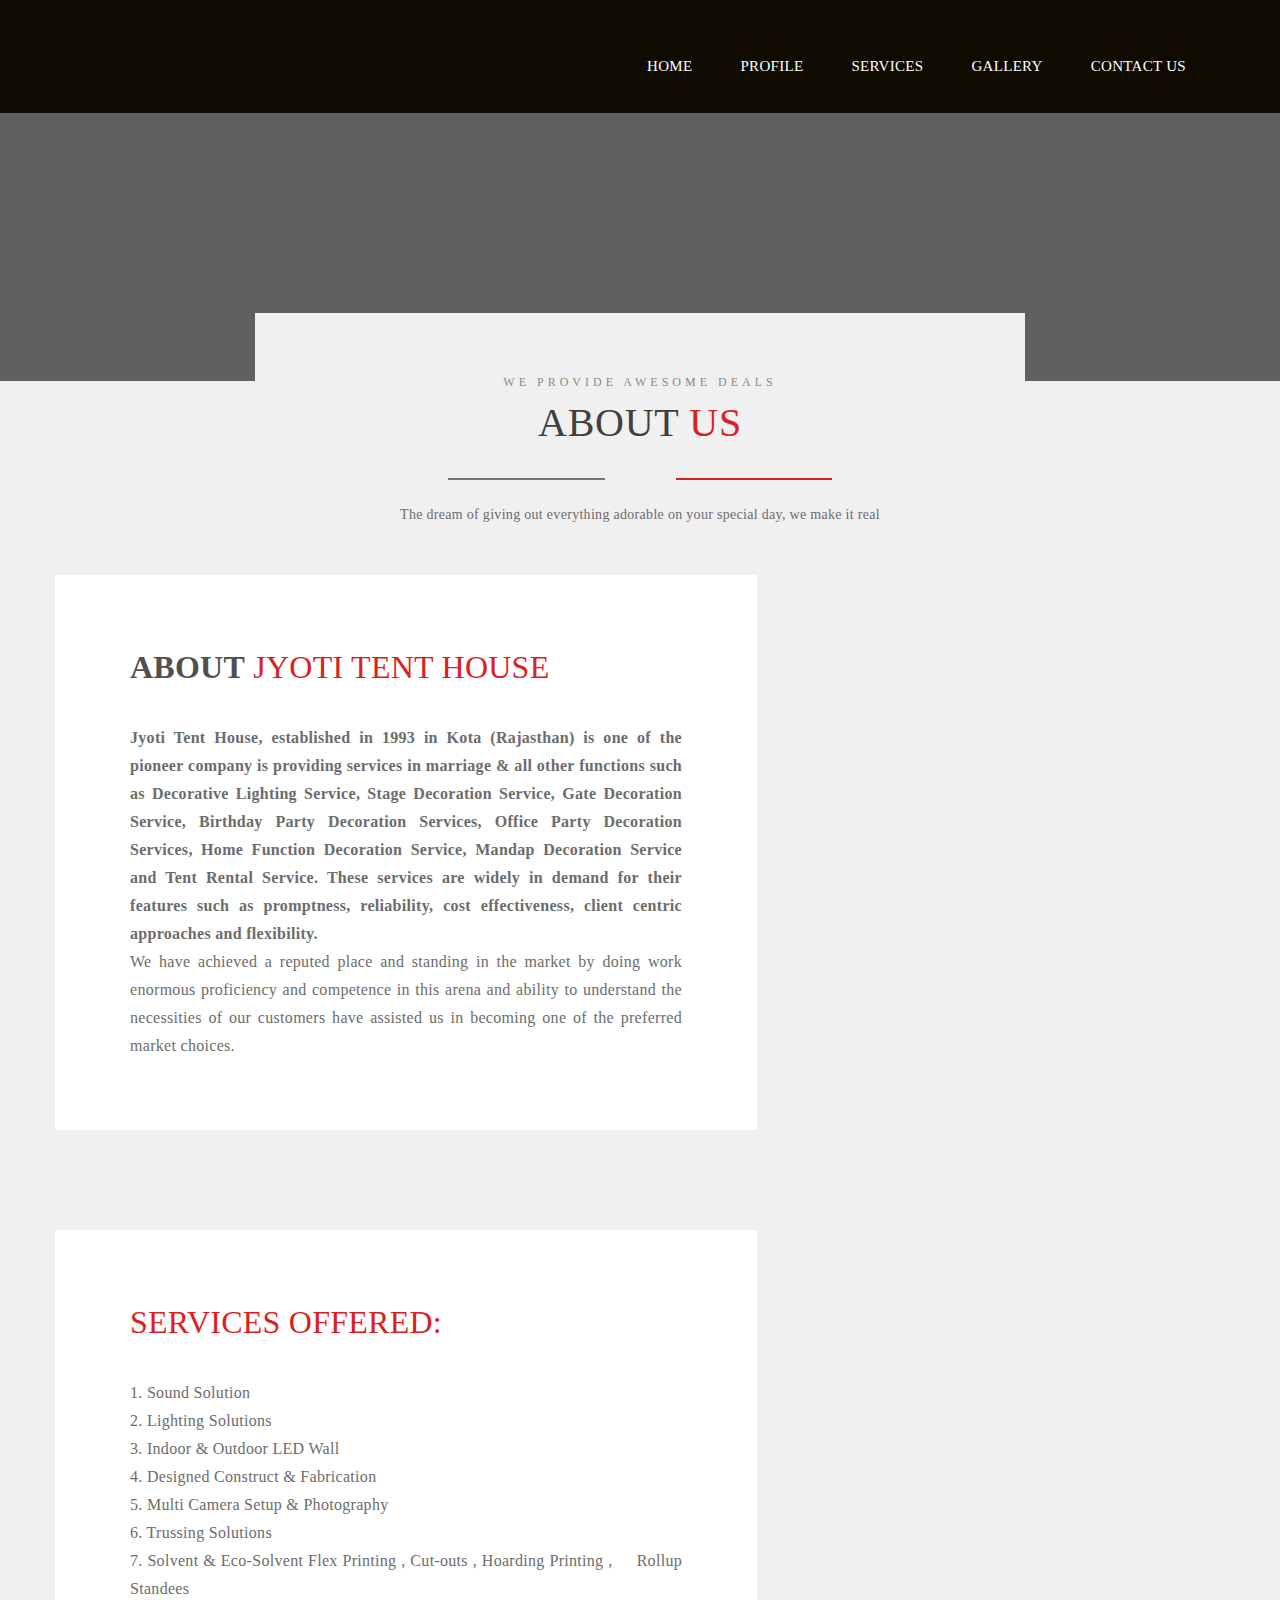
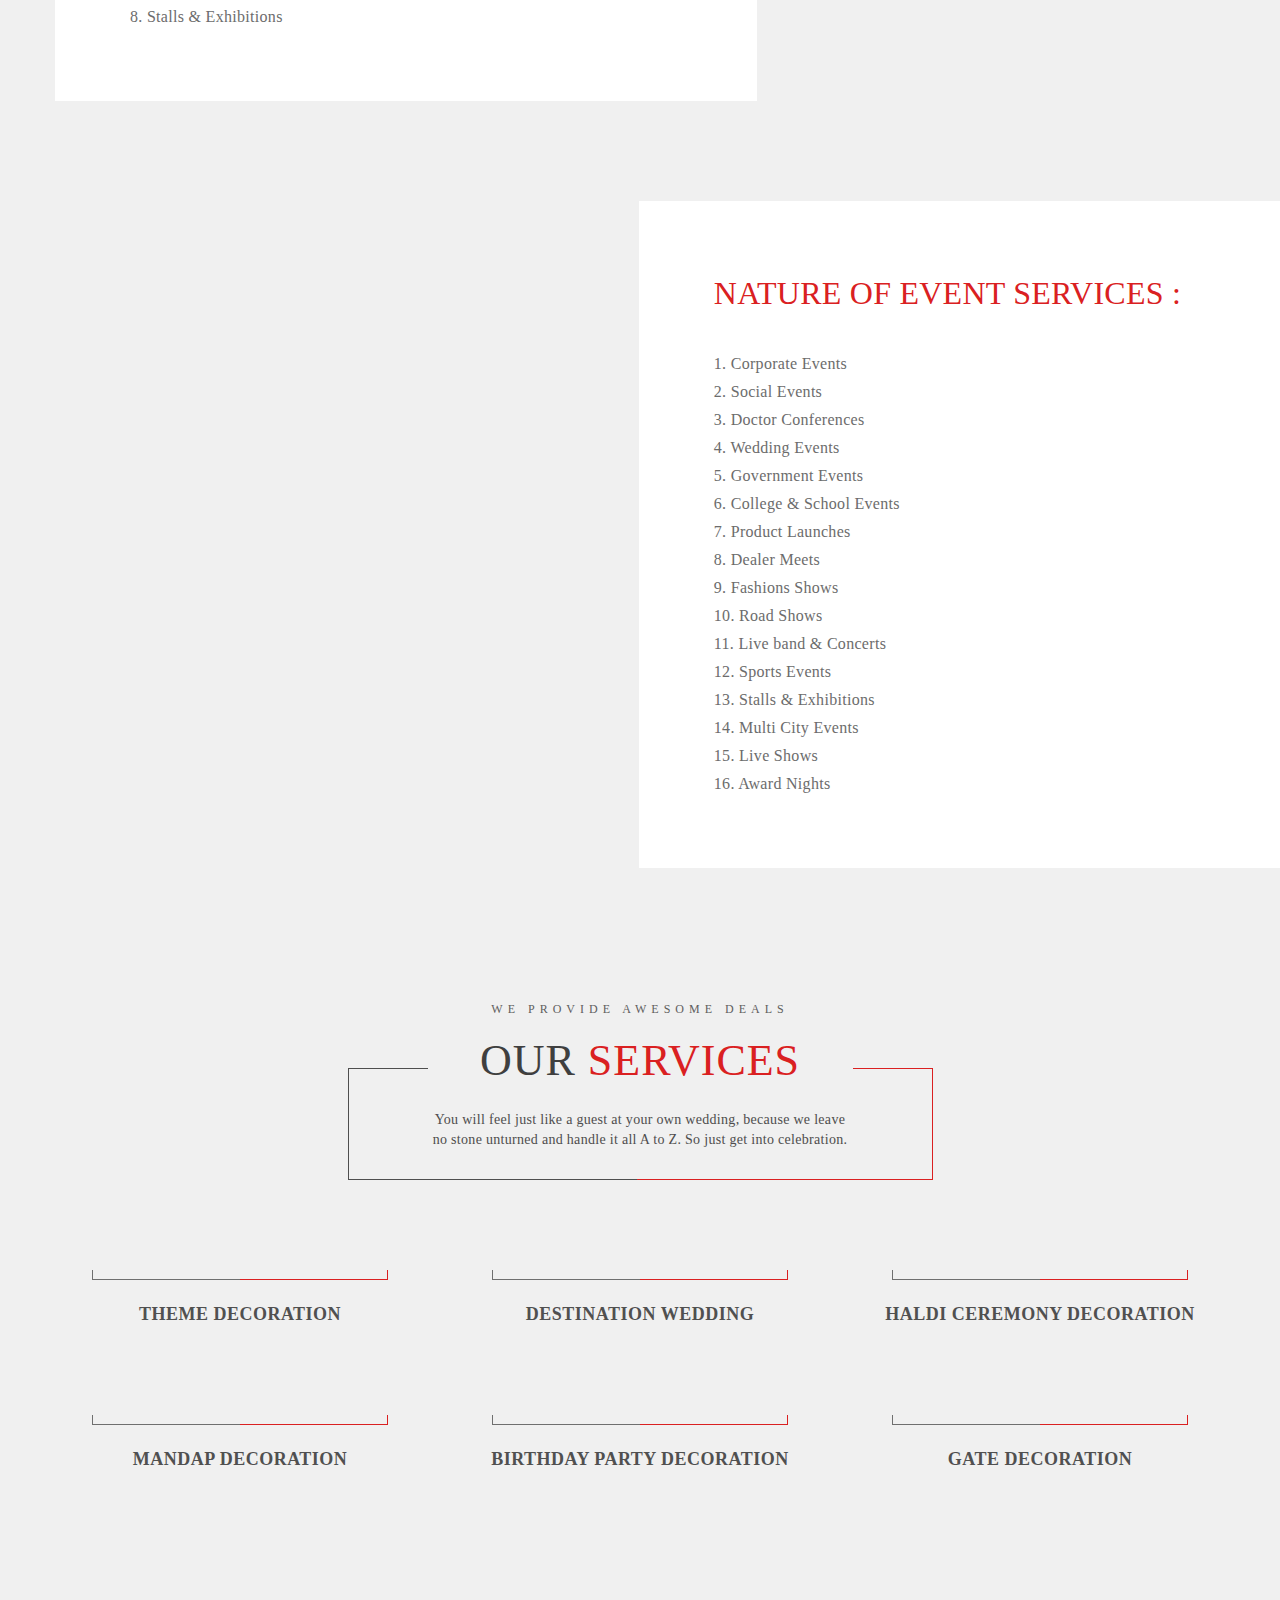
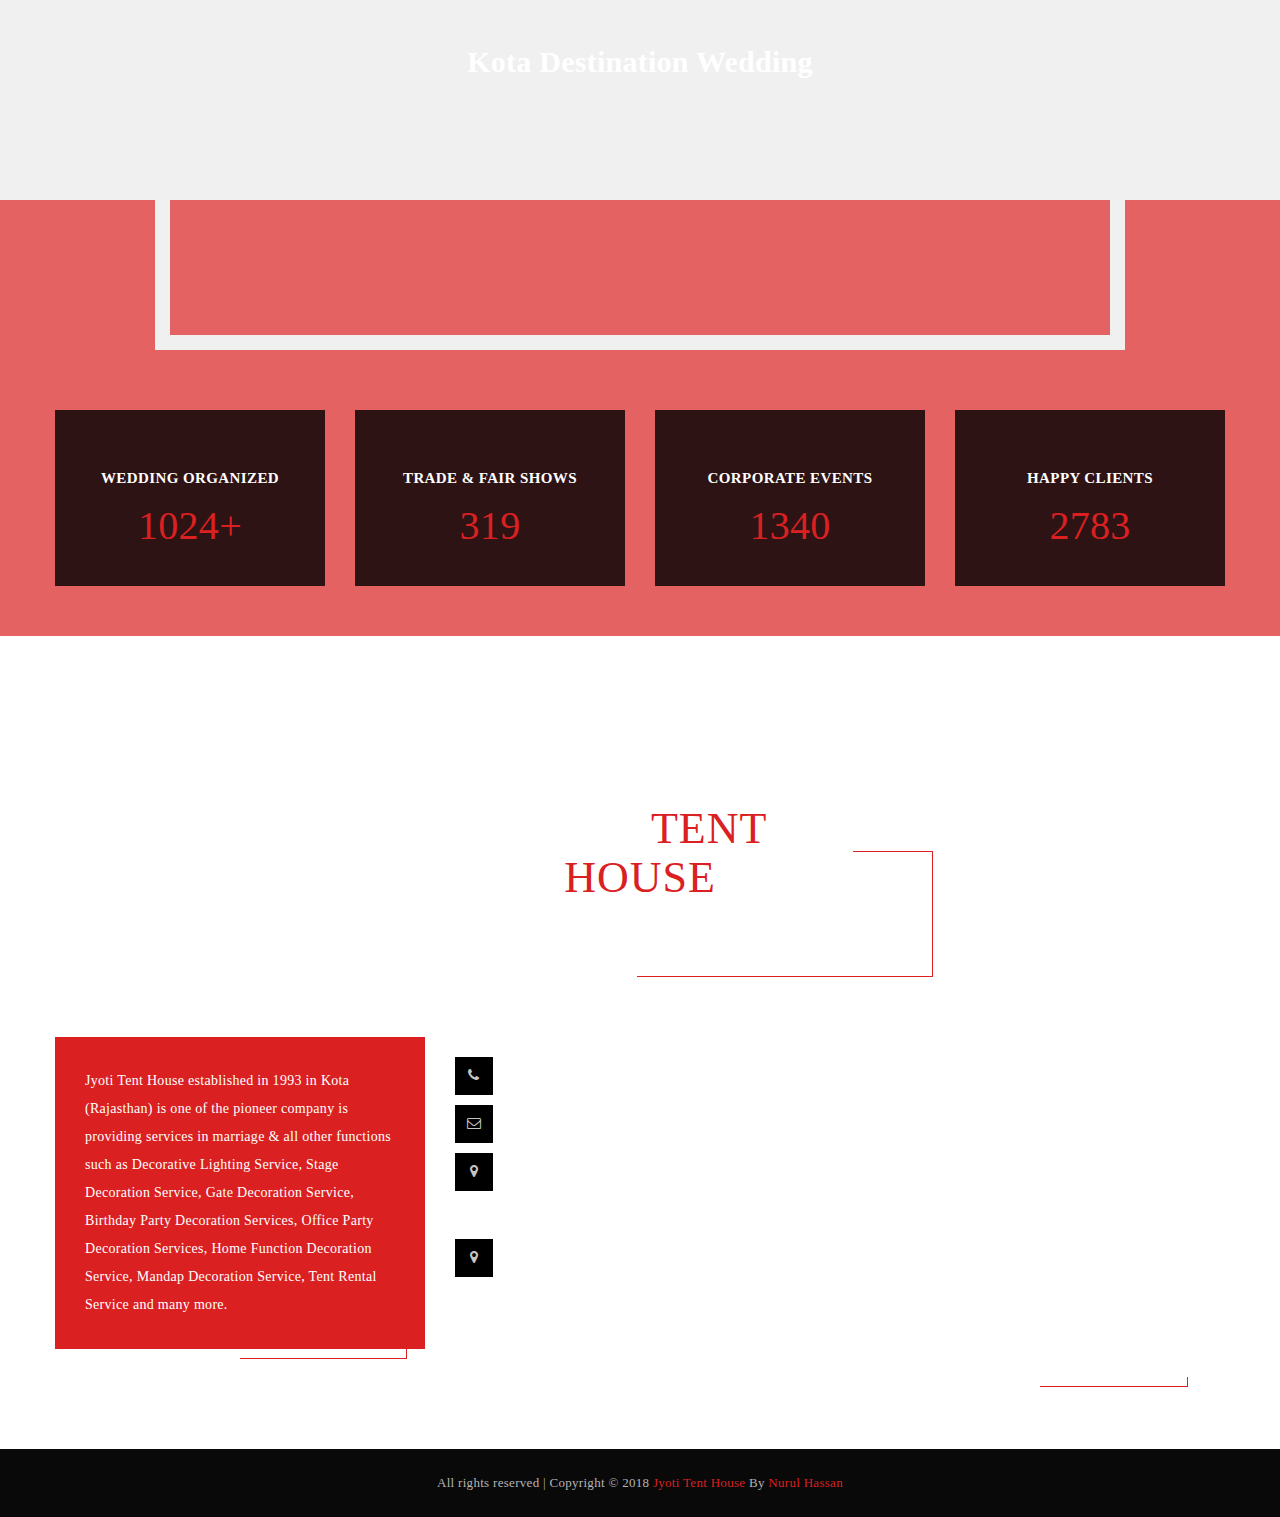
==== about.html @ 81128ae1 "Merge pull request #16 from ankushc13/master" ====
<!DOCTYPE html>
<html class=" js csstransitions">
<head>
	<meta http-equiv="Content-Type" content="text/html; charset=UTF-8">
	<title>About Us| Jyoti Tent House| Rent a Quality Tent Today</title>
	<meta name="viewport" content="width=device-width, initial-scale=1.0">
	<meta name="description" content="When You Need a Good Tent to Rent, Call Us at Jyoti Tent House. Come Talk to the Tent Rental Experts for Professional Advice Regarding Your Tent Needs.">
	<meta name="title" content="About Us| Jyoti Tent House| Rent a Quality Tent Today">
	<meta name="keywords" content="Jyoti Tent House, jyoti tent, jyoti tent house, tent house in kota, event tents hire,plan your wedding,wedding decorators, Mehfil Decorators, party tents hire, tent rental service, tent rentals, party tent rental, party decor hire, party catering,  wedding tent hire
	,Best Tent House, Top Tent House, Best in Kota, event managers, event management, tent on rent, rent tent, Decorations, Wedding, Wedding Planners">
	<link rel="icon" href="photo/favicon1.png" type="image/png">
	
	<!-- Google Fonts -->
	<link href="css/css.css" rel="stylesheet" type="text/css">
	<link href="css/css_003.css" rel="stylesheet" type="text/css">
	<link href="css/css_002.css" rel="stylesheet" type="text/css">
	<link href="https://cdnjs.cloudflare.com/ajax/libs/font-awesome/4.2.0/css/font-awesome.css" rel="stylesheet" type="text/css">
	
	<!-- Styles -->
	<link href="css/font-awesome.css" rel="stylesheet" type="text/css">
	<link href="css/bootstrap.css" rel="stylesheet" type="text/css">
	<link rel="stylesheet" type="text/css" href="css/revolution.css" media="screen">
	<link rel="stylesheet" href="css/audioplayer.css">
	<link rel="stylesheet" href="css/style.css" type="text/css">
	<link href="css/responsive.css" rel="stylesheet" type="text/css">
	<link rel="stylesheet" type="text/css" href="css/color.css" title="color">
	<script data-ad-client="ca-pub-9202522033343467" async src="https://pagead2.googlesyndication.com/pagead/js/adsbygoogle.js"></script>
</head>
<body>
	
	<header>
		<div class="container">
			<div class="logo"><a href="#" title=""><img src="photo/logo2.PNG" alt="" /></a></div><!-- Logo -->
			<nav>
				<ul>
					<li><a href="index.html" class="navItems" title=""><span><i class="fa fa-home"></i></span>Home</a>
						
					</li>
					<li><a href="about.html" class="navItems" title=""><span><i class="fa fa-edit"></i></span>Profile</a></li>
					<li><a href="wedding_planner.html" class="navItems" title=""><span><i class="fa fa-joomla"></i></span>Services</a></li>
					<li><a href="gallery.html" class="navItems" title=""><span><i class="fa fa-picture-o"></i></span>Gallery</a>
					</li>
					<li><a href="contact.html" class="navItems" title=""><span><i class="fa fa-google-wallet"></i></span>Contact Us</a></li>
					
				</ul>
			</nav>
		</div>
	</header>
	
	<div class="responsive-header">
		<div class="responsive-logo">
			<a href="#" title=""><img src="photo/logo2.PNG" alt="Logo" /></a>
		</div>
		<span><i class="fa fa-align-justify"></i></span>
		<ul>
			<li><a href="index.html" class="active" title="">Home</a>
				
			</li>
			<li><a href="about.html" title="">Profile</a></li>
			<li><a href="wedding_planner.html" title="">Services</a></li>
			<li><a href="gallery.html" title="">Gallery</a></li>
			<li><a href="contact.html" title="">Contact Us</a></li>
			
		</ul>
	</div><!--Responsive header -->
	
	<section>
		<div class="block gray half-parallax blackish remove-bottom">
			<div style="background:url(photo/parallax.jpg);" class="parallax"></div>
			<div class="container">
				<div class="row">
					<div class="col-md-offset-2 col-md-8">
						<div class="page-title">
							<span>WE PROVIDE AWESOME DEALS</span>
							<h1>ABOUT <span>US</span></h1>
							<p>The dream of giving out everything adorable on your special day, we make it real</p>
						</div>
					</div>
				</div>
			</div>
		</div>
	</section>
	
	<section>
		<div class="block gray">
			<div class="container">
				<div class="row">
					<div class="col-md-12 column">
						<div class="remove-ext">
							<div class="about-video">
								<div class="about-detail">
									<h3>About<span> Jyoti Tent House </span></h3>
									<p style="font-size:16px;text-align:justify;"><b>Jyoti Tent 
										House, established in 1993 in Kota (Rajasthan) is one of the pioneer 
										company is providing services in  marriage &amp; all other functions 
										such as Decorative Lighting Service, Stage Decoration Service, Gate 
										Decoration Service, Birthday Party Decoration Services, Office Party 
										Decoration Services, Home Function Decoration Service, Mandap Decoration
										Service and Tent Rental Service. These services are widely in demand 
										for their features such as promptness, reliability, cost effectiveness, 
									client centric approaches and flexibility. </b><br>We have achieved a 
									reputed place and standing in the market by doing work enormous 
									proficiency and competence in this arena and ability to understand the 
									necessities of our customers have assisted us in becoming one of the 
									preferred market choices.

								</p>
							</div><!-- Event Details -->
							<div class="about-img">
								<img src="photo/upcoming-event.jpg" alt="">
							</div><!-- Event Image -->
						</div><!-- Upcoming Event -->
					</div>
				</div>
			</div>
		</div>
	</div>
</section><!-- Upcoming Event Section -->

<section>
	<div class="block gray">
		<div class="container">
			<div class="row">
				<div class="col-md-12 column">
					<div class="remove-ext">
						<div class="about-video">
							<div class="about-detail">
								<h3><span> SERVICES OFFERED:</span></h3>
								<p style="font-size:16px;text-align:justify;">1. Sound Solution<br>
									2. Lighting Solutions<br>
									3. Indoor &amp; Outdoor LED Wall<br>
									4. Designed Construct &amp; Fabrication<br>
									5. Multi Camera Setup &amp; Photography<br>
									6. Trussing Solutions<br>
									7. Solvent &amp; Eco-Solvent Flex Printing , Cut-outs , Hoarding Printing , &nbsp;&nbsp;&nbsp;&nbsp;Rollup Standees<br>
									8. Stalls &amp; Exhibitions<br>

								</p>
							</div><!-- Event Details -->
							<div class="about-img">
								<img src="photo/17.jpg" alt="">
							</div><!-- Event Image -->
						</div><!-- Upcoming Event -->
					</div>
				</div>
			</div>
		</div>
	</div>
</section><!-- Upcoming Event Section -->

<section>
	<div class="block gray">
		<div class="container">
			<div class="row">
				<div class="col-md-12 column">
					<div class="remove-ext">
						<div class="about-video">
							<div class="about-img">
								<img src="photo/21.jpg" alt="">
							</div><!-- Event Image -->
							<div class="about-detail">
								<h3><span>NATURE OF EVENT SERVICES :</span></h3>
								<p style="font-size:16px;text-align:justify;">1. Corporate Events<br>
									2. Social Events<br>
									3. Doctor Conferences<br>
									4. Wedding Events<br>
									5. Government Events<br>
									6. College &amp; School Events<br>
									7. Product Launches<br>
									8. Dealer Meets<br>
									9. Fashions Shows<br>
									10. Road Shows<br>
									11.	Live band &amp; Concerts<br>
									12.	Sports Events<br>
									13.	Stalls &amp; Exhibitions<br>
									14.	Multi City Events<br>
									15.	Live Shows<br>
									16.	Award Nights<br>

								</p>
							</div><!-- Event Details -->

						</div><!-- Upcoming Event -->
					</div>
				</div>
			</div>
		</div>
	</div>
</section><!-- Upcoming Event Section -->

<section>
	<div class="block remove-gap gray">
		<div class="container">
			<div class="row">
				<div class="col-md-12 column">
					<div class="title">
						<span>WE PROVIDE AWESOME DEALS</span>
						<h2>OUR <span>SERVICES</span></h2>
						<p>You will feel just like a guest at your own wedding, because we
							leave no stone unturned and handle it all A to Z. So just get into 
						celebration.</p>
					</div><!-- Title -->
					<div class="remove-ext">
						<div class="row">
							<div class="col-md-4">
								<div class="speaker">
									<div class="speaker-img">
										<div><img src="photo/speaker1.jpg" alt="">
											<p>Theme parties are a new cool in current tenure of the 
												youths life. We take care of the theme which they want to party on and 
												manages the services accordingly.
											</p>
										</div>
									</div>
									<h3>THEME DECORATION</h3>

								</div><!-- Event Speaker -->
							</div>
							<div class="col-md-4">
								<div class="speaker">
									<div class="speaker-img">
										<div><img src="photo/speaker2.jpg" alt="">
											<p>The dream of giving out everything adorable on your special
												day, destination weddings are the precise choice to go for to make the 
											day count for everyone.</p>
										</div>
									</div>
									<h3>DESTINATION WEDDING</h3>

								</div><!-- Event Speaker -->
							</div>
							<div class="col-md-4">
								<div class="speaker">
									<div class="speaker-img">
										<div><img src="photo/speaker3.jpg" alt="">
											<p>This is a grand event for all the people and a day to 
												remember for the couple, not only who is getting married, but also for 
												the couple already married.

											</p>
										</div>
									</div>
									<h3>HALDI CEREMONY DECORATION</h3>

								</div><!-- Event Speaker -->
							</div>
						</div><br>
						<br>
					</div>

					<div class="remove-ext">
						<div class="row">
							<div class="col-md-4">
								<div class="speaker">
									<div class="speaker-img">
										<div><img src="photo/speaker4.jpg" alt="">
											<p>Wedding ceremonies have come a long way and now they are no more organized as in the past. 
											</p>
										</div>
									</div>
									<h3>MANDAP DECORATION</h3>

								</div><!-- Event Speaker -->
							</div>
							<div class="col-md-4">
								<div class="speaker">
									<div class="speaker-img">
										<div><img src="photo/speaker5.jpg" alt="">
											<p>We leverage on the result of your most successful event. We
												gives you the confidence to know that your event can be just as 
												successful as you imagine.
											</p>
										</div>
									</div>
									<h3>BIRTHDAY PARTY DECORATION</h3>

								</div><!-- Event Speaker -->
							</div>
							<div class="col-md-4">
								<div class="speaker">
									<div class="speaker-img">
										<div><img src="photo/speaker6.jpg" alt="">
											<p>You will feel just like a guest at your own wedding, 
												because we leave no stone unturned and handle it all A to Z. So just get
											into celebration.										</p>
										</div>
									</div>
									<h3>GATE DECORATION</h3>

								</div><!-- Event Speaker -->
							</div>
						</div>
					</div>
				</div>
			</div>
		</div>
	</div>
</section><!-- Event Speaker Section -->

<section>
	<div class="block remove-gap gray">
		<div class="container">
			<div class="row">
				<div class="col-md-offset-1 col-md-10 column">
					<div class="become-sponsor" style="background-color: transparent;"><br>
						<h3>Kota Destination Wedding</h3>
						<p></p>

						<br>
						<br>
						<br>
						<br>
						<br>
						<br>
						<br>
					</div>
				</div>
			</div>
		</div>
	</div>
</section><!-- Become a Sponsor -->

<section>
	<div class="block coloured-layer extra-gap">
		<div style="background:url(photo/parallax.jpg);" class="parallax"></div>
		<div class="container">
			<div class="row">
				<div class="col-md-12 column">
					<div class="fun-facts">
						<div class="row">
							<div class="col-md-3">
								<div class="counters">
									<img src="photo/fun-fact1.png" alt="">
									<h4>WEDDING ORGANIZED</h4>
									<span class="counter">1024+</span>
								</div>
							</div><!-- Counter -->
							<div class="col-md-3">
								<div class="counters">
									<img src="photo/fun-fact2.png" alt="">
									<h4>TRADE &amp; FAIR SHOWS</h4>
									<span class="counter">319</span>
								</div>
							</div><!-- Counter -->
							<div class="col-md-3">
								<div class="counters">
									<img src="photo/fun-fact3.png" alt="">
									<h4>CORPORATE EVENTS</h4>
									<span class="counter">1340</span>
								</div>
							</div><!-- Counter -->
							<div class="col-md-3">
								<div class="counters">
									<img src="photo/fun-fact4.png" alt="">
									<h4>HAPPY CLIENTS</h4>
									<span class="counter">2783</span>
								</div><!-- Counter -->
							</div>
						</div>
					</div><!-- Fun Facts -->
				</div>
			</div>
		</div>
	</div>
</section><!-- Fun Factors -->


<footer>
	<div class="block">
		<div class="container">
			<div class="row">
				<div class="col-md-12 column">
					<div class="title">
						<span>WE PROVIDE AWESOME DEALS</span>
						<h2>JYOTI<span> TENT HOUSE</span></h2>
						<p>Contact Us for more information</p>
					</div><!-- Title -->
					<div class="footer-widgets">
						<div class="row">
							<div class="col-md-4">
								<div class="widget">
									<div class="about">
										<p>Jyoti Tent House established in 1993 in Kota 
											(Rajasthan) is one of the pioneer company is providing services in  
											marriage &amp; all other functions such as Decorative Lighting Service, 
											Stage Decoration Service, Gate Decoration Service, Birthday Party 
											Decoration Services, Office Party Decoration Services, Home Function 
											Decoration Service, Mandap Decoration Service, Tent Rental Service and 
											many more. 
										</p>
									</div>

								</div><!-- About Widget -->
							</div>
							<div class="col-md-4">
								<div class="widget">
									<div id="message"></div>
									<ul class="contact-info">
										<li><span><i class="fa fa-phone"></i></span>+91-9214076861</li>
										<li><span><i class="fa fa-envelope-o"></i></span>abdulwahabhakimi@gmail.com</li>
										<li><span><i class="fa fa-map-marker"></i></span> <b>Main Branch</b> - C/O Jyoti Tent House, Satti Chabutra, Makhbara Bazaar, Kota- 324006 (Raj.)
										</li>
										<li><span><i class="fa fa-map-marker"></i></span><b>Other Branch</b> - C/O Jyoti Tent House, Opposite Krishna Marbles Main, New Bus Stand </br> &nbsp;&nbsp;&nbsp;&nbsp;&nbsp;&nbsp;&nbsp;&nbsp;&nbsp;&nbsp;&nbsp; Road, Kota- 324006 (Raj.)
										</li>
									</ul>
								</div>
							</div>
							<div class="col-md-4">
								<div class="widget">
									<div class="map">
										<iframe src="https://www.google.com/maps/embed?pb=!1m18!1m12!1m3!1d3610.6931116757905!2d75.8341823145572!3d25.179838183904245!2m3!1f0!2f0!3f0!3m2!1i1024!2i768!4f13.1!3m3!1m2!1s0x396f9b457ede3c83%3A0x9df396ae9f1a5264!2sJyoti%20Tent%20House!5e0!3m2!1sen!2sin!4v1578298713074!5m2!1sen!2sin"  width="300" height="550" frameborder="0" style="border:0" allowfullscreen=""></iframe>
									</div>
								</div>
							</div>
						</div>
					</div>
				</div>
			</div>
		</div>
	</div>
</footer>
<div class="bottom-footer">
	<div class="container">
		<p> All rights reserved | Copyright © 2018 <a title="" href="http://jyotitenthouse.com">Jyoti Tent House </a> By <a title="Nurul Hassan" target="_blank" href="http://nurulhassan.me/">Nurul Hassan</a></p>
	</div>
</div><!-- Bottom Footer -->

<script type="text/javascript" src="js/prettyPhoto.js"></script>
<script type="text/javascript" src="js/audioplayer.js"></script>
<script type="text/javascript" src="js/script.js"></script>
<script>
	$(document).ready(function() {
		$('.countdown').downCount({
			date: '06/25/2016 12:00:00',
			offset: +10
		});


		/* =============== Service Carousel ===================== */
		$('.service-carousel').owlCarousel({
			loop: true,
			smartSpeed : 1000,
			autoplay: true,
			autoplayTimeout: 3000,
			dots: true,
			mouseDrag: false,
			items:1,
			margin: 0,
			singleItem: true,
			autoplayHoverPause: true,
			animateOut: 'fadeOut',
			animateIn: 'fadeIn'
		});

		$( function() { $( 'audio' ).audioPlayer(); } );
	});

	$(window).load(function() {
		/* =============== Fun Facts Counter ===================== */
		$(".counter").counterUp({
			time: 1000
		});

		/* =============== Revolution Slider ===================== */
		var revapi;
		revapi = jQuery('.tp-banner').revolution(
		{
			delay:9000,
			startwidth:1170,
			startheight:768,
			hideThumbs:10,
			fullWidth:"on",
			forceFullWidth:"off"
		});
	});
</script>

</body>
</html>
---- css/css.css ----
/* cyrillic-ext */
@font-face {
  font-family: 'Roboto Slab';
  font-style: normal;
  font-weight: 100;
  src: url(https://fonts.gstatic.com/s/robotoslab/v10/BngMUXZYTXPIvIBgJJSb6ufA5qW54A.woff2) format('woff2');
  unicode-range: U+0460-052F, U+1C80-1C88, U+20B4, U+2DE0-2DFF, U+A640-A69F, U+FE2E-FE2F;
}
/* cyrillic */
@font-face {
  font-family: 'Roboto Slab';
  font-style: normal;
  font-weight: 100;
  src: url(https://fonts.gstatic.com/s/robotoslab/v10/BngMUXZYTXPIvIBgJJSb6ufJ5qW54A.woff2) format('woff2');
  unicode-range: U+0400-045F, U+0490-0491, U+04B0-04B1, U+2116;
}
/* greek-ext */
@font-face {
  font-family: 'Roboto Slab';
  font-style: normal;
  font-weight: 100;
  src: url(https://fonts.gstatic.com/s/robotoslab/v10/BngMUXZYTXPIvIBgJJSb6ufB5qW54A.woff2) format('woff2');
  unicode-range: U+1F00-1FFF;
}
/* greek */
@font-face {
  font-family: 'Roboto Slab';
  font-style: normal;
  font-weight: 100;
  src: url(https://fonts.gstatic.com/s/robotoslab/v10/BngMUXZYTXPIvIBgJJSb6ufO5qW54A.woff2) format('woff2');
  unicode-range: U+0370-03FF;
}
/* vietnamese */
@font-face {
  font-family: 'Roboto Slab';
  font-style: normal;
  font-weight: 100;
  src: url(https://fonts.gstatic.com/s/robotoslab/v10/BngMUXZYTXPIvIBgJJSb6ufC5qW54A.woff2) format('woff2');
  unicode-range: U+0102-0103, U+0110-0111, U+1EA0-1EF9, U+20AB;
}
/* latin-ext */
@font-face {
  font-family: 'Roboto Slab';
  font-style: normal;
  font-weight: 100;
  src: url(https://fonts.gstatic.com/s/robotoslab/v10/BngMUXZYTXPIvIBgJJSb6ufD5qW54A.woff2) format('woff2');
  unicode-range: U+0100-024F, U+0259, U+1E00-1EFF, U+2020, U+20A0-20AB, U+20AD-20CF, U+2113, U+2C60-2C7F, U+A720-A7FF;
}
/* latin */
@font-face {
  font-family: 'Roboto Slab';
  font-style: normal;
  font-weight: 100;
  src: url(https://fonts.gstatic.com/s/robotoslab/v10/BngMUXZYTXPIvIBgJJSb6ufN5qU.woff2) format('woff2');
  unicode-range: U+0000-00FF, U+0131, U+0152-0153, U+02BB-02BC, U+02C6, U+02DA, U+02DC, U+2000-206F, U+2074, U+20AC, U+2122, U+2191, U+2193, U+2212, U+2215, U+FEFF, U+FFFD;
}
/* cyrillic-ext */
@font-face {
  font-family: 'Roboto Slab';
  font-style: normal;
  font-weight: 300;
  src: url(https://fonts.gstatic.com/s/robotoslab/v10/BngMUXZYTXPIvIBgJJSb6ufA5qW54A.woff2) format('woff2');
  unicode-range: U+0460-052F, U+1C80-1C88, U+20B4, U+2DE0-2DFF, U+A640-A69F, U+FE2E-FE2F;
}
/* cyrillic */
@font-face {
  font-family: 'Roboto Slab';
  font-style: normal;
  font-weight: 300;
  src: url(https://fonts.gstatic.com/s/robotoslab/v10/BngMUXZYTXPIvIBgJJSb6ufJ5qW54A.woff2) format('woff2');
  unicode-range: U+0400-045F, U+0490-0491, U+04B0-04B1, U+2116;
}
/* greek-ext */
@font-face {
  font-family: 'Roboto Slab';
  font-style: normal;
  font-weight: 300;
  src: url(https://fonts.gstatic.com/s/robotoslab/v10/BngMUXZYTXPIvIBgJJSb6ufB5qW54A.woff2) format('woff2');
  unicode-range: U+1F00-1FFF;
}
/* greek */
@font-face {
  font-family: 'Roboto Slab';
  font-style: normal;
  font-weight: 300;
  src: url(https://fonts.gstatic.com/s/robotoslab/v10/BngMUXZYTXPIvIBgJJSb6ufO5qW54A.woff2) format('woff2');
  unicode-range: U+0370-03FF;
}
/* vietnamese */
@font-face {
  font-family: 'Roboto Slab';
  font-style: normal;
  font-weight: 300;
  src: url(https://fonts.gstatic.com/s/robotoslab/v10/BngMUXZYTXPIvIBgJJSb6ufC5qW54A.woff2) format('woff2');
  unicode-range: U+0102-0103, U+0110-0111, U+1EA0-1EF9, U+20AB;
}
/* latin-ext */
@font-face {
  font-family: 'Roboto Slab';
  font-style: normal;
  font-weight: 300;
  src: url(https://fonts.gstatic.com/s/robotoslab/v10/BngMUXZYTXPIvIBgJJSb6ufD5qW54A.woff2) format('woff2');
  unicode-range: U+0100-024F, U+0259, U+1E00-1EFF, U+2020, U+20A0-20AB, U+20AD-20CF, U+2113, U+2C60-2C7F, U+A720-A7FF;
}
/* latin */
@font-face {
  font-family: 'Roboto Slab';
  font-style: normal;
  font-weight: 300;
  src: url(https://fonts.gstatic.com/s/robotoslab/v10/BngMUXZYTXPIvIBgJJSb6ufN5qU.woff2) format('woff2');
  unicode-range: U+0000-00FF, U+0131, U+0152-0153, U+02BB-02BC, U+02C6, U+02DA, U+02DC, U+2000-206F, U+2074, U+20AC, U+2122, U+2191, U+2193, U+2212, U+2215, U+FEFF, U+FFFD;
}
/* cyrillic-ext */
@font-face {
  font-family: 'Roboto Slab';
  font-style: normal;
  font-weight: 400;
  src: url(https://fonts.gstatic.com/s/robotoslab/v10/BngMUXZYTXPIvIBgJJSb6ufA5qW54A.woff2) format('woff2');
  unicode-range: U+0460-052F, U+1C80-1C88, U+20B4, U+2DE0-2DFF, U+A640-A69F, U+FE2E-FE2F;
}
/* cyrillic */
@font-face {
  font-family: 'Roboto Slab';
  font-style: normal;
  font-weight: 400;
  src: url(https://fonts.gstatic.com/s/robotoslab/v10/BngMUXZYTXPIvIBgJJSb6ufJ5qW54A.woff2) format('woff2');
  unicode-range: U+0400-045F, U+0490-0491, U+04B0-04B1, U+2116;
}
/* greek-ext */
@font-face {
  font-family: 'Roboto Slab';
  font-style: normal;
  font-weight: 400;
  src: url(https://fonts.gstatic.com/s/robotoslab/v10/BngMUXZYTXPIvIBgJJSb6ufB5qW54A.woff2) format('woff2');
  unicode-range: U+1F00-1FFF;
}
/* greek */
@font-face {
  font-family: 'Roboto Slab';
  font-style: normal;
  font-weight: 400;
  src: url(https://fonts.gstatic.com/s/robotoslab/v10/BngMUXZYTXPIvIBgJJSb6ufO5qW54A.woff2) format('woff2');
  unicode-range: U+0370-03FF;
}
/* vietnamese */
@font-face {
  font-family: 'Roboto Slab';
  font-style: normal;
  font-weight: 400;
  src: url(https://fonts.gstatic.com/s/robotoslab/v10/BngMUXZYTXPIvIBgJJSb6ufC5qW54A.woff2) format('woff2');
  unicode-range: U+0102-0103, U+0110-0111, U+1EA0-1EF9, U+20AB;
}
/* latin-ext */
@font-face {
  font-family: 'Roboto Slab';
  font-style: normal;
  font-weight: 400;
  src: url(https://fonts.gstatic.com/s/robotoslab/v10/BngMUXZYTXPIvIBgJJSb6ufD5qW54A.woff2) format('woff2');
  unicode-range: U+0100-024F, U+0259, U+1E00-1EFF, U+2020, U+20A0-20AB, U+20AD-20CF, U+2113, U+2C60-2C7F, U+A720-A7FF;
}
/* latin */
@font-face {
  font-family: 'Roboto Slab';
  font-style: normal;
  font-weight: 400;
  src: url(https://fonts.gstatic.com/s/robotoslab/v10/BngMUXZYTXPIvIBgJJSb6ufN5qU.woff2) format('woff2');
  unicode-range: U+0000-00FF, U+0131, U+0152-0153, U+02BB-02BC, U+02C6, U+02DA, U+02DC, U+2000-206F, U+2074, U+20AC, U+2122, U+2191, U+2193, U+2212, U+2215, U+FEFF, U+FFFD;
}
/* cyrillic-ext */
@font-face {
  font-family: 'Roboto Slab';
  font-style: normal;
  font-weight: 700;
  src: url(https://fonts.gstatic.com/s/robotoslab/v10/BngMUXZYTXPIvIBgJJSb6ufA5qW54A.woff2) format('woff2');
  unicode-range: U+0460-052F, U+1C80-1C88, U+20B4, U+2DE0-2DFF, U+A640-A69F, U+FE2E-FE2F;
}
/* cyrillic */
@font-face {
  font-family: 'Roboto Slab';
  font-style: normal;
  font-weight: 700;
  src: url(https://fonts.gstatic.com/s/robotoslab/v10/BngMUXZYTXPIvIBgJJSb6ufJ5qW54A.woff2) format('woff2');
  unicode-range: U+0400-045F, U+0490-0491, U+04B0-04B1, U+2116;
}
/* greek-ext */
@font-face {
  font-family: 'Roboto Slab';
  font-style: normal;
  font-weight: 700;
  src: url(https://fonts.gstatic.com/s/robotoslab/v10/BngMUXZYTXPIvIBgJJSb6ufB5qW54A.woff2) format('woff2');
  unicode-range: U+1F00-1FFF;
}
/* greek */
@font-face {
  font-family: 'Roboto Slab';
  font-style: normal;
  font-weight: 700;
  src: url(https://fonts.gstatic.com/s/robotoslab/v10/BngMUXZYTXPIvIBgJJSb6ufO5qW54A.woff2) format('woff2');
  unicode-range: U+0370-03FF;
}
/* vietnamese */
@font-face {
  font-family: 'Roboto Slab';
  font-style: normal;
  font-weight: 700;
  src: url(https://fonts.gstatic.com/s/robotoslab/v10/BngMUXZYTXPIvIBgJJSb6ufC5qW54A.woff2) format('woff2');
  unicode-range: U+0102-0103, U+0110-0111, U+1EA0-1EF9, U+20AB;
}
/* latin-ext */
@font-face {
  font-family: 'Roboto Slab';
  font-style: normal;
  font-weight: 700;
  src: url(https://fonts.gstatic.com/s/robotoslab/v10/BngMUXZYTXPIvIBgJJSb6ufD5qW54A.woff2) format('woff2');
  unicode-range: U+0100-024F, U+0259, U+1E00-1EFF, U+2020, U+20A0-20AB, U+20AD-20CF, U+2113, U+2C60-2C7F, U+A720-A7FF;
}
/* latin */
@font-face {
  font-family: 'Roboto Slab';
  font-style: normal;
  font-weight: 700;
  src: url(https://fonts.gstatic.com/s/robotoslab/v10/BngMUXZYTXPIvIBgJJSb6ufN5qU.woff2) format('woff2');
  unicode-range: U+0000-00FF, U+0131, U+0152-0153, U+02BB-02BC, U+02C6, U+02DA, U+02DC, U+2000-206F, U+2074, U+20AC, U+2122, U+2191, U+2193, U+2212, U+2215, U+FEFF, U+FFFD;
}
---- css/css_003.css ----
/* cyrillic-ext */
@font-face {
  font-family: 'Arimo';
  font-style: italic;
  font-weight: 400;
  src: local('Arimo Italic'), local('Arimo-Italic'), url(https://fonts.gstatic.com/s/arimo/v13/P5sCzZCDf9_T_10c9C5kiK-u.woff2) format('woff2');
  unicode-range: U+0460-052F, U+1C80-1C88, U+20B4, U+2DE0-2DFF, U+A640-A69F, U+FE2E-FE2F;
}
/* cyrillic */
@font-face {
  font-family: 'Arimo';
  font-style: italic;
  font-weight: 400;
  src: local('Arimo Italic'), local('Arimo-Italic'), url(https://fonts.gstatic.com/s/arimo/v13/P5sCzZCDf9_T_10c9CdkiK-u.woff2) format('woff2');
  unicode-range: U+0400-045F, U+0490-0491, U+04B0-04B1, U+2116;
}
/* greek-ext */
@font-face {
  font-family: 'Arimo';
  font-style: italic;
  font-weight: 400;
  src: local('Arimo Italic'), local('Arimo-Italic'), url(https://fonts.gstatic.com/s/arimo/v13/P5sCzZCDf9_T_10c9C9kiK-u.woff2) format('woff2');
  unicode-range: U+1F00-1FFF;
}
/* greek */
@font-face {
  font-family: 'Arimo';
  font-style: italic;
  font-weight: 400;
  src: local('Arimo Italic'), local('Arimo-Italic'), url(https://fonts.gstatic.com/s/arimo/v13/P5sCzZCDf9_T_10c9CBkiK-u.woff2) format('woff2');
  unicode-range: U+0370-03FF;
}
/* hebrew */
@font-face {
  font-family: 'Arimo';
  font-style: italic;
  font-weight: 400;
  src: local('Arimo Italic'), local('Arimo-Italic'), url(https://fonts.gstatic.com/s/arimo/v13/P5sCzZCDf9_T_10c9CFkiK-u.woff2) format('woff2');
  unicode-range: U+0590-05FF, U+20AA, U+25CC, U+FB1D-FB4F;
}
/* vietnamese */
@font-face {
  font-family: 'Arimo';
  font-style: italic;
  font-weight: 400;
  src: local('Arimo Italic'), local('Arimo-Italic'), url(https://fonts.gstatic.com/s/arimo/v13/P5sCzZCDf9_T_10c9CxkiK-u.woff2) format('woff2');
  unicode-range: U+0102-0103, U+0110-0111, U+1EA0-1EF9, U+20AB;
}
/* latin-ext */
@font-face {
  font-family: 'Arimo';
  font-style: italic;
  font-weight: 400;
  src: local('Arimo Italic'), local('Arimo-Italic'), url(https://fonts.gstatic.com/s/arimo/v13/P5sCzZCDf9_T_10c9C1kiK-u.woff2) format('woff2');
  unicode-range: U+0100-024F, U+0259, U+1E00-1EFF, U+2020, U+20A0-20AB, U+20AD-20CF, U+2113, U+2C60-2C7F, U+A720-A7FF;
}
/* latin */
@font-face {
  font-family: 'Arimo';
  font-style: italic;
  font-weight: 400;
  src: local('Arimo Italic'), local('Arimo-Italic'), url(https://fonts.gstatic.com/s/arimo/v13/P5sCzZCDf9_T_10c9CNkiA.woff2) format('woff2');
  unicode-range: U+0000-00FF, U+0131, U+0152-0153, U+02BB-02BC, U+02C6, U+02DA, U+02DC, U+2000-206F, U+2074, U+20AC, U+2122, U+2191, U+2193, U+2212, U+2215, U+FEFF, U+FFFD;
}
/* cyrillic-ext */
@font-face {
  font-family: 'Arimo';
  font-style: italic;
  font-weight: 700;
  src: local('Arimo Bold Italic'), local('Arimo-BoldItalic'), url(https://fonts.gstatic.com/s/arimo/v13/P5sHzZCDf9_T_10c_JhBnZ2P1OE2.woff2) format('woff2');
  unicode-range: U+0460-052F, U+1C80-1C88, U+20B4, U+2DE0-2DFF, U+A640-A69F, U+FE2E-FE2F;
}
/* cyrillic */
@font-face {
  font-family: 'Arimo';
  font-style: italic;
  font-weight: 700;
  src: local('Arimo Bold Italic'), local('Arimo-BoldItalic'), url(https://fonts.gstatic.com/s/arimo/v13/P5sHzZCDf9_T_10c_JhBnZSP1OE2.woff2) format('woff2');
  unicode-range: U+0400-045F, U+0490-0491, U+04B0-04B1, U+2116;
}
/* greek-ext */
@font-face {
  font-family: 'Arimo';
  font-style: italic;
  font-weight: 700;
  src: local('Arimo Bold Italic'), local('Arimo-BoldItalic'), url(https://fonts.gstatic.com/s/arimo/v13/P5sHzZCDf9_T_10c_JhBnZyP1OE2.woff2) format('woff2');
  unicode-range: U+1F00-1FFF;
}
/* greek */
@font-face {
  font-family: 'Arimo';
  font-style: italic;
  font-weight: 700;
  src: local('Arimo Bold Italic'), local('Arimo-BoldItalic'), url(https://fonts.gstatic.com/s/arimo/v13/P5sHzZCDf9_T_10c_JhBnZOP1OE2.woff2) format('woff2');
  unicode-range: U+0370-03FF;
}
/* hebrew */
@font-face {
  font-family: 'Arimo';
  font-style: italic;
  font-weight: 700;
  src: local('Arimo Bold Italic'), local('Arimo-BoldItalic'), url(https://fonts.gstatic.com/s/arimo/v13/P5sHzZCDf9_T_10c_JhBnZKP1OE2.woff2) format('woff2');
  unicode-range: U+0590-05FF, U+20AA, U+25CC, U+FB1D-FB4F;
}
/* vietnamese */
@font-face {
  font-family: 'Arimo';
  font-style: italic;
  font-weight: 700;
  src: local('Arimo Bold Italic'), local('Arimo-BoldItalic'), url(https://fonts.gstatic.com/s/arimo/v13/P5sHzZCDf9_T_10c_JhBnZ-P1OE2.woff2) format('woff2');
  unicode-range: U+0102-0103, U+0110-0111, U+1EA0-1EF9, U+20AB;
}
/* latin-ext */
@font-face {
  font-family: 'Arimo';
  font-style: italic;
  font-weight: 700;
  src: local('Arimo Bold Italic'), local('Arimo-BoldItalic'), url(https://fonts.gstatic.com/s/arimo/v13/P5sHzZCDf9_T_10c_JhBnZ6P1OE2.woff2) format('woff2');
  unicode-range: U+0100-024F, U+0259, U+1E00-1EFF, U+2020, U+20A0-20AB, U+20AD-20CF, U+2113, U+2C60-2C7F, U+A720-A7FF;
}
/* latin */
@font-face {
  font-family: 'Arimo';
  font-style: italic;
  font-weight: 700;
  src: local('Arimo Bold Italic'), local('Arimo-BoldItalic'), url(https://fonts.gstatic.com/s/arimo/v13/P5sHzZCDf9_T_10c_JhBnZCP1A.woff2) format('woff2');
  unicode-range: U+0000-00FF, U+0131, U+0152-0153, U+02BB-02BC, U+02C6, U+02DA, U+02DC, U+2000-206F, U+2074, U+20AC, U+2122, U+2191, U+2193, U+2212, U+2215, U+FEFF, U+FFFD;
}
/* cyrillic-ext */
@font-face {
  font-family: 'Arimo';
  font-style: normal;
  font-weight: 400;
  src: local('Arimo Regular'), local('Arimo-Regular'), url(https://fonts.gstatic.com/s/arimo/v13/P5sMzZCDf9_T_10UxCF8jA.woff2) format('woff2');
  unicode-range: U+0460-052F, U+1C80-1C88, U+20B4, U+2DE0-2DFF, U+A640-A69F, U+FE2E-FE2F;
}
/* cyrillic */
@font-face {
  font-family: 'Arimo';
  font-style: normal;
  font-weight: 400;
  src: local('Arimo Regular'), local('Arimo-Regular'), url(https://fonts.gstatic.com/s/arimo/v13/P5sMzZCDf9_T_10dxCF8jA.woff2) format('woff2');
  unicode-range: U+0400-045F, U+0490-0491, U+04B0-04B1, U+2116;
}
/* greek-ext */
@font-face {
  font-family: 'Arimo';
  font-style: normal;
  font-weight: 400;
  src: local('Arimo Regular'), local('Arimo-Regular'), url(https://fonts.gstatic.com/s/arimo/v13/P5sMzZCDf9_T_10VxCF8jA.woff2) format('woff2');
  unicode-range: U+1F00-1FFF;
}
/* greek */
@font-face {
  font-family: 'Arimo';
  font-style: normal;
  font-weight: 400;
  src: local('Arimo Regular'), local('Arimo-Regular'), url(https://fonts.gstatic.com/s/arimo/v13/P5sMzZCDf9_T_10axCF8jA.woff2) format('woff2');
  unicode-range: U+0370-03FF;
}
/* hebrew */
@font-face {
  font-family: 'Arimo';
  font-style: normal;
  font-weight: 400;
  src: local('Arimo Regular'), local('Arimo-Regular'), url(https://fonts.gstatic.com/s/arimo/v13/P5sMzZCDf9_T_10bxCF8jA.woff2) format('woff2');
  unicode-range: U+0590-05FF, U+20AA, U+25CC, U+FB1D-FB4F;
}
/* vietnamese */
@font-face {
  font-family: 'Arimo';
  font-style: normal;
  font-weight: 400;
  src: local('Arimo Regular'), local('Arimo-Regular'), url(https://fonts.gstatic.com/s/arimo/v13/P5sMzZCDf9_T_10WxCF8jA.woff2) format('woff2');
  unicode-range: U+0102-0103, U+0110-0111, U+1EA0-1EF9, U+20AB;
}
/* latin-ext */
@font-face {
  font-family: 'Arimo';
  font-style: normal;
  font-weight: 400;
  src: local('Arimo Regular'), local('Arimo-Regular'), url(https://fonts.gstatic.com/s/arimo/v13/P5sMzZCDf9_T_10XxCF8jA.woff2) format('woff2');
  unicode-range: U+0100-024F, U+0259, U+1E00-1EFF, U+2020, U+20A0-20AB, U+20AD-20CF, U+2113, U+2C60-2C7F, U+A720-A7FF;
}
/* latin */
@font-face {
  font-family: 'Arimo';
  font-style: normal;
  font-weight: 400;
  src: local('Arimo Regular'), local('Arimo-Regular'), url(https://fonts.gstatic.com/s/arimo/v13/P5sMzZCDf9_T_10ZxCE.woff2) format('woff2');
  unicode-range: U+0000-00FF, U+0131, U+0152-0153, U+02BB-02BC, U+02C6, U+02DA, U+02DC, U+2000-206F, U+2074, U+20AC, U+2122, U+2191, U+2193, U+2212, U+2215, U+FEFF, U+FFFD;
}
/* cyrillic-ext */
@font-face {
  font-family: 'Arimo';
  font-style: normal;
  font-weight: 700;
  src: local('Arimo Bold'), local('Arimo-Bold'), url(https://fonts.gstatic.com/s/arimo/v13/P5sBzZCDf9_T_1Wi4TROrZKX0A.woff2) format('woff2');
  unicode-range: U+0460-052F, U+1C80-1C88, U+20B4, U+2DE0-2DFF, U+A640-A69F, U+FE2E-FE2F;
}
/* cyrillic */
@font-face {
  font-family: 'Arimo';
  font-style: normal;
  font-weight: 700;
  src: local('Arimo Bold'), local('Arimo-Bold'), url(https://fonts.gstatic.com/s/arimo/v13/P5sBzZCDf9_T_1Wi4TRHrZKX0A.woff2) format('woff2');
  unicode-range: U+0400-045F, U+0490-0491, U+04B0-04B1, U+2116;
}
/* greek-ext */
@font-face {
  font-family: 'Arimo';
  font-style: normal;
  font-weight: 700;
  src: local('Arimo Bold'), local('Arimo-Bold'), url(https://fonts.gstatic.com/s/arimo/v13/P5sBzZCDf9_T_1Wi4TRPrZKX0A.woff2) format('woff2');
  unicode-range: U+1F00-1FFF;
}
/* greek */
@font-face {
  font-family: 'Arimo';
  font-style: normal;
  font-weight: 700;
  src: local('Arimo Bold'), local('Arimo-Bold'), url(https://fonts.gstatic.com/s/arimo/v13/P5sBzZCDf9_T_1Wi4TRArZKX0A.woff2) format('woff2');
  unicode-range: U+0370-03FF;
}
/* hebrew */
@font-face {
  font-family: 'Arimo';
  font-style: normal;
  font-weight: 700;
  src: local('Arimo Bold'), local('Arimo-Bold'), url(https://fonts.gstatic.com/s/arimo/v13/P5sBzZCDf9_T_1Wi4TRBrZKX0A.woff2) format('woff2');
  unicode-range: U+0590-05FF, U+20AA, U+25CC, U+FB1D-FB4F;
}
/* vietnamese */
@font-face {
  font-family: 'Arimo';
  font-style: normal;
  font-weight: 700;
  src: local('Arimo Bold'), local('Arimo-Bold'), url(https://fonts.gstatic.com/s/arimo/v13/P5sBzZCDf9_T_1Wi4TRMrZKX0A.woff2) format('woff2');
  unicode-range: U+0102-0103, U+0110-0111, U+1EA0-1EF9, U+20AB;
}
/* latin-ext */
@font-face {
  font-family: 'Arimo';
  font-style: normal;
  font-weight: 700;
  src: local('Arimo Bold'), local('Arimo-Bold'), url(https://fonts.gstatic.com/s/arimo/v13/P5sBzZCDf9_T_1Wi4TRNrZKX0A.woff2) format('woff2');
  unicode-range: U+0100-024F, U+0259, U+1E00-1EFF, U+2020, U+20A0-20AB, U+20AD-20CF, U+2113, U+2C60-2C7F, U+A720-A7FF;
}
/* latin */
@font-face {
  font-family: 'Arimo';
  font-style: normal;
  font-weight: 700;
  src: local('Arimo Bold'), local('Arimo-Bold'), url(https://fonts.gstatic.com/s/arimo/v13/P5sBzZCDf9_T_1Wi4TRDrZI.woff2) format('woff2');
  unicode-range: U+0000-00FF, U+0131, U+0152-0153, U+02BB-02BC, U+02C6, U+02DA, U+02DC, U+2000-206F, U+2074, U+20AC, U+2122, U+2191, U+2193, U+2212, U+2215, U+FEFF, U+FFFD;
}
---- css/css_002.css ----
/* cyrillic-ext */
@font-face {
  font-family: 'Galdeano',sans-serif;
  font-style: normal;
  font-weight: 300;
  src: url(../js/Galdeano-Regular.ttf) format('ttf');
  unicode-range: U+0460-052F, U+1C80-1C88, U+20B4, U+2DE0-2DFF, U+A640-A69F, U+FE2E-FE2F;
}
@font-face {
  font-family: 'Oswald';
  font-style: normal;
  font-weight: 300;
  src: url(https://fonts.gstatic.com/s/oswald/v29/TK3iWkUHHAIjg752FD8Ghe4.woff2) format('woff2');
  unicode-range: U+0460-052F, U+1C80-1C88, U+20B4, U+2DE0-2DFF, U+A640-A69F, U+FE2E-FE2F;
}
/* cyrillic */
@font-face {
  font-family: 'Oswald';
  font-style: normal;
  font-weight: 300;
  src: url(https://fonts.gstatic.com/s/oswald/v29/TK3iWkUHHAIjg752HT8Ghe4.woff2) format('woff2');
  unicode-range: U+0400-045F, U+0490-0491, U+04B0-04B1, U+2116;
}
/* vietnamese */
@font-face {
  font-family: 'Oswald';
  font-style: normal;
  font-weight: 300;
  src: url(https://fonts.gstatic.com/s/oswald/v29/TK3iWkUHHAIjg752Fj8Ghe4.woff2) format('woff2');
  unicode-range: U+0102-0103, U+0110-0111, U+1EA0-1EF9, U+20AB;
}
/* latin-ext */
@font-face {
  font-family: 'Oswald';
  font-style: normal;
  font-weight: 300;
  src: url(https://fonts.gstatic.com/s/oswald/v29/TK3iWkUHHAIjg752Fz8Ghe4.woff2) format('woff2');
  unicode-range: U+0100-024F, U+0259, U+1E00-1EFF, U+2020, U+20A0-20AB, U+20AD-20CF, U+2113, U+2C60-2C7F, U+A720-A7FF;
}
/* latin */
@font-face {
  font-family: 'Oswald';
  font-style: normal;
  font-weight: 300;
  src: url(https://fonts.gstatic.com/s/oswald/v29/TK3iWkUHHAIjg752GT8G.woff2) format('woff2');
  unicode-range: U+0000-00FF, U+0131, U+0152-0153, U+02BB-02BC, U+02C6, U+02DA, U+02DC, U+2000-206F, U+2074, U+20AC, U+2122, U+2191, U+2193, U+2212, U+2215, U+FEFF, U+FFFD;
}
/* cyrillic-ext */
@font-face {
  font-family: 'Oswald';
  font-style: normal;
  font-weight: 400;
  src: url(https://fonts.gstatic.com/s/oswald/v29/TK3iWkUHHAIjg752FD8Ghe4.woff2) format('woff2');
  unicode-range: U+0460-052F, U+1C80-1C88, U+20B4, U+2DE0-2DFF, U+A640-A69F, U+FE2E-FE2F;
}
/* cyrillic */
@font-face {
  font-family: 'Oswald';
  font-style: normal;
  font-weight: 400;
  src: url(https://fonts.gstatic.com/s/oswald/v29/TK3iWkUHHAIjg752HT8Ghe4.woff2) format('woff2');
  unicode-range: U+0400-045F, U+0490-0491, U+04B0-04B1, U+2116;
}
/* vietnamese */
@font-face {
  font-family: 'Oswald';
  font-style: normal;
  font-weight: 400;
  src: url(https://fonts.gstatic.com/s/oswald/v29/TK3iWkUHHAIjg752Fj8Ghe4.woff2) format('woff2');
  unicode-range: U+0102-0103, U+0110-0111, U+1EA0-1EF9, U+20AB;
}
/* latin-ext */
@font-face {
  font-family: 'Oswald';
  font-style: normal;
  font-weight: 400;
  src: url(https://fonts.gstatic.com/s/oswald/v29/TK3iWkUHHAIjg752Fz8Ghe4.woff2) format('woff2');
  unicode-range: U+0100-024F, U+0259, U+1E00-1EFF, U+2020, U+20A0-20AB, U+20AD-20CF, U+2113, U+2C60-2C7F, U+A720-A7FF;
}
/* latin */
@font-face {
  font-family: 'Oswald';
  font-style: normal;
  font-weight: 400;
  src: url(https://fonts.gstatic.com/s/oswald/v29/TK3iWkUHHAIjg752GT8G.woff2) format('woff2');
  unicode-range: U+0000-00FF, U+0131, U+0152-0153, U+02BB-02BC, U+02C6, U+02DA, U+02DC, U+2000-206F, U+2074, U+20AC, U+2122, U+2191, U+2193, U+2212, U+2215, U+FEFF, U+FFFD;
}
/* cyrillic-ext */
@font-face {
  font-family: 'Oswald';
  font-style: normal;
  font-weight: 700;
  src: url(https://fonts.gstatic.com/s/oswald/v29/TK3iWkUHHAIjg752FD8Ghe4.woff2) format('woff2');
  unicode-range: U+0460-052F, U+1C80-1C88, U+20B4, U+2DE0-2DFF, U+A640-A69F, U+FE2E-FE2F;
}
/* cyrillic */
@font-face {
  font-family: 'Oswald';
  font-style: normal;
  font-weight: 700;
  src: url(https://fonts.gstatic.com/s/oswald/v29/TK3iWkUHHAIjg752HT8Ghe4.woff2) format('woff2');
  unicode-range: U+0400-045F, U+0490-0491, U+04B0-04B1, U+2116;
}
/* vietnamese */
@font-face {
  font-family: 'Oswald';
  font-style: normal;
  font-weight: 700;
  src: url(https://fonts.gstatic.com/s/oswald/v29/TK3iWkUHHAIjg752Fj8Ghe4.woff2) format('woff2');
  unicode-range: U+0102-0103, U+0110-0111, U+1EA0-1EF9, U+20AB;
}
/* latin-ext */
@font-face {
  font-family: 'Oswald';
  font-style: normal;
  font-weight: 700;
  src: url(https://fonts.gstatic.com/s/oswald/v29/TK3iWkUHHAIjg752Fz8Ghe4.woff2) format('woff2');
  unicode-range: U+0100-024F, U+0259, U+1E00-1EFF, U+2020, U+20A0-20AB, U+20AD-20CF, U+2113, U+2C60-2C7F, U+A720-A7FF;
}
/* latin */
@font-face {
  font-family: 'Oswald';
  font-style: normal;
  font-weight: 700;
  src: url(https://fonts.gstatic.com/s/oswald/v29/TK3iWkUHHAIjg752GT8G.woff2) format('woff2');
  unicode-range: U+0000-00FF, U+0131, U+0152-0153, U+02BB-02BC, U+02C6, U+02DA, U+02DC, U+2000-206F, U+2074, U+20AC, U+2122, U+2191, U+2193, U+2212, U+2215, U+FEFF, U+FFFD;
}
---- css/revolution.css ----
.bannercontainer {
	width:100%;
	position:relative;
	padding:0;
}

.tp-hide-revslider,.tp-caption.tp-hidden-caption	{	
	visibility:hidden !important; 
	display:none !important;
}


.tp-caption {
	z-index:1;
}

.tp-caption-demo .tp-caption	{
	position:relative !important; 
	display:inline-block; 
	margin-bottom:10px;
	margin-right:20px !important;
}

.tp-caption.medium_grey {
	position:absolute;
	color:#fff;
	text-shadow:0px 2px 5px rgba(0, 0, 0, 0.5);
	font-weight:700;
	font-size:20px;
	line-height:20px;
	font-family:Arial;
	padding:2px 4px;
	margin:0px;
	border-width:0px;
	border-style:none;
	background-color:#888;
	white-space:nowrap;
}

.tp-caption.small_text {
	position:absolute;
	color:#fff;
	text-shadow:0px 2px 5px rgba(0, 0, 0, 0.5);
	font-weight:700;
	font-size:14px;
	line-height:20px;
	font-family:Arial;
	margin:0px;
	border-width:0px;
	border-style:none;
	white-space:nowrap;
}

.tp-caption.medium_text {
	position:absolute;
	color:#fff;
	text-shadow:0px 2px 5px rgba(0, 0, 0, 0.5);
	font-weight:700;
	font-size:20px;
	line-height:20px;
	font-family:Arial;
	margin:0px;
	border-width:0px;
	border-style:none;
	white-space:nowrap;
}


.tp-caption.large_bold_white_25 {
	font-size:55px;
	line-height:65px;
	font-weight:700;
	font-family:"Open Sans";
	color:#fff;
	text-decoration:none;
	background-color:transparent;
	text-align:center;
	text-shadow:#000 0px 5px 10px;
	border-width:0px;
	border-color:rgb(255, 255, 255);
	border-style:none;
}

.tp-caption.medium_text_shadow {
	font-size:25px;
	line-height:25px;
	font-weight:600;
	font-family:"Open Sans";
	color:#fff;
	text-decoration:none;
	background-color:transparent;
	text-align:center;
	text-shadow:#000 0px 5px 10px;
	border-width:0px;
	border-color:rgb(255, 255, 255);
	border-style:none;
}

.tp-caption.large_text {
	position:absolute;
	color:#fff;
	text-shadow:0px 2px 5px rgba(0, 0, 0, 0.5);
	font-weight:700;
	font-size:40px;
	line-height:40px;
	font-family:Arial;
	margin:0px;
	border-width:0px;
	border-style:none;
	white-space:nowrap;
}

.tp-caption.very_large_text {
	position:absolute;
	color:#fff;
	text-shadow:0px 2px 5px rgba(0, 0, 0, 0.5);
	font-weight:700;
	font-size:60px;
	line-height:60px;
	font-family:Arial;
	margin:0px;
	border-width:0px;
	border-style:none;
	white-space:nowrap;
	letter-spacing:-2px;
}

.tp-caption.very_big_white {
	position:absolute;
	color:#fff;
	text-shadow:none;
	font-weight:800;
	font-size:60px;
	line-height:60px;
	font-family:Arial;
	margin:0px;
	border-width:0px;
	border-style:none;
	white-space:nowrap;
	padding:0px 4px;
	padding-top:1px;
	background-color:#000;
}

.tp-caption.very_big_black {
	position:absolute;
	color:#000;
	text-shadow:none;
	font-weight:700;
	font-size:60px;
	line-height:60px;
	font-family:Arial;
	margin:0px;
	border-width:0px;
	border-style:none;
	white-space:nowrap;
	padding:0px 4px;
	padding-top:1px;
	background-color:#fff;
}

.tp-caption.modern_medium_fat {
	position:absolute;
	color:#000;
	text-shadow:none;
	font-weight:800;
	font-size:24px;
	line-height:20px;
	font-family:"Open Sans", sans-serif;
	margin:0px;
	border-width:0px;
	border-style:none;
	white-space:nowrap;
}

.tp-caption.modern_medium_fat_white {
	position:absolute;
	color:#fff;
	text-shadow:none;
	font-weight:800;
	font-size:24px;
	line-height:20px;
	font-family:"Open Sans", sans-serif;
	margin:0px;
	border-width:0px;
	border-style:none;
	white-space:nowrap;
}

.tp-caption.modern_medium_light {
	position:absolute;
	color:#000;
	text-shadow:none;
	font-weight:300;
	font-size:24px;
	line-height:20px;
	font-family:"Open Sans", sans-serif;
	margin:0px;
	border-width:0px;
	border-style:none;
	white-space:nowrap;
}

.tp-caption.modern_big_bluebg {
	position:absolute;
	color:#fff;
	text-shadow:none;
	font-weight:800;
	font-size:30px;
	line-height:36px;
	font-family:"Open Sans", sans-serif;
	padding:3px 10px;
	margin:0px;
	border-width:0px;
	border-style:none;
	background-color:#4e5b6c;
	letter-spacing:0;
}

.tp-caption.modern_big_redbg {
	position:absolute;
	color:#fff;
	text-shadow:none;
	font-weight:300;
	font-size:30px;
	line-height:36px;
	font-family:"Open Sans", sans-serif;
	padding:3px 10px;
	padding-top:1px;
	margin:0px;
	border-width:0px;
	border-style:none;
	background-color:#de543e;
	letter-spacing:0;
}

.tp-caption.modern_small_text_dark {
	position:absolute;
	color:#555;
	text-shadow:none;
	font-size:14px;
	line-height:22px;
	font-family:Arial;
	margin:0px;
	border-width:0px;
	border-style:none;
	white-space:nowrap;
}

.tp-caption.boxshadow {
	-moz-box-shadow:0px 0px 20px rgba(0, 0, 0, 0.5);
	-webkit-box-shadow:0px 0px 20px rgba(0, 0, 0, 0.5);
	box-shadow:0px 0px 20px rgba(0, 0, 0, 0.5);
}

.tp-caption.black {
	color:#000;
	text-shadow:none;
}

.tp-caption.noshadow {
	text-shadow:none;
}

.tp-caption a {
	color:#ff7302;
	text-shadow:none;
	-webkit-transition:all 0.2s ease-out;
	-moz-transition:all 0.2s ease-out;
	-o-transition:all 0.2s ease-out;
	-ms-transition:all 0.2s ease-out;
}

.tp-caption a:hover {
	color:#ffa902;
}

.tp-caption.thinheadline_dark {
	position:absolute;
	color:rgba(0,0,0,0.85);
	text-shadow:none;
	font-weight:300;
	font-size:30px;
	line-height:30px;
	font-family:"Open Sans";
	background-color:transparent;
}

.tp-caption.thintext_dark {
	position:absolute;
	color:rgba(0,0,0,0.85);
	text-shadow:none;
	font-weight:300;
	font-size:16px;
	line-height:26px;
	font-family:"Open Sans";
	background-color:transparent;
}

.tp-caption.medium_bg_red a {
	color: #fff;
	text-decoration: none;
}

.tp-caption.medium_bg_red a:hover {
	color: #fff;
	text-decoration: underline;
}

.tp-caption.smoothcircle {
	font-size:30px;
	line-height:75px;
	font-weight:800;
	font-family:"Open Sans";
	color:rgb(255, 255, 255);
	text-decoration:none;
	background-color:rgb(0, 0, 0);
	background-color:rgba(0, 0, 0, 0.498039);
	padding:50px 25px;
	text-align:center;
	border-radius:500px 500px 500px 500px;
	border-width:0px;
	border-color:rgb(0, 0, 0);
	border-style:none;
}

.tp-caption.largeblackbg {
	font-size:50px;
	line-height:70px;
	font-weight:300;
	font-family:"Open Sans";
	color:rgb(255, 255, 255);
	text-decoration:none;
	background-color:rgb(0, 0, 0);
	padding:0px 20px 5px;
	text-shadow:none;
	border-width:0px;
	border-color:rgb(255, 255, 255);
	border-style:none;
}

.tp-caption.largepinkbg {
	position:absolute;
	color:#fff;
	text-shadow:none;
	font-weight:300;
	font-size:50px;
	line-height:70px;
	font-family:"Open Sans";
	background-color:#db4360;
	padding:0px 20px;
	-webkit-border-radius:0px;
	-moz-border-radius:0px;
	border-radius:0px;
}

.tp-caption.largewhitebg {
	position:absolute;
	color:#000;
	text-shadow:none;
	font-weight:300;
	font-size:50px;
	line-height:70px;
	font-family:"Open Sans";
	background-color:#fff;
	padding:0px 20px;
	-webkit-border-radius:0px;
	-moz-border-radius:0px;
	border-radius:0px;
}

.tp-caption.largegreenbg {
	position:absolute;
	color:#fff;
	text-shadow:none;
	font-weight:300;
	font-size:50px;
	line-height:70px;
	font-family:"Open Sans";
	background-color:#67ae73;
	padding:0px 20px;
	-webkit-border-radius:0px;
	-moz-border-radius:0px;
	border-radius:0px;
}

.tp-caption.excerpt {
	font-size:36px;
	line-height:36px;
	font-weight:700;
	font-family:Arial;
	color:#ffffff;
	text-decoration:none;
	background-color:rgba(0, 0, 0, 1);
	text-shadow:none;
	margin:0px;
	letter-spacing:-1.5px;
	padding:1px 4px 0px 4px;
	width:150px;
	white-space:normal !important;
	height:auto;
	border-width:0px;
	border-color:rgb(255, 255, 255);
	border-style:none;
}

.tp-caption.large_bold_grey {
	font-size:60px;
	line-height:60px;
	font-weight:800;
	font-family:"Open Sans";
	color:rgb(102, 102, 102);
	text-decoration:none;
	background-color:transparent;
	text-shadow:none;
	margin:0px;
	padding:1px 4px 0px;
	border-width:0px;
	border-color:rgb(255, 214, 88);
	border-style:none;
}

.tp-caption.medium_thin_grey {
	font-size:34px;
	line-height:30px;
	font-weight:300;
	font-family:"Open Sans";
	color:rgb(102, 102, 102);
	text-decoration:none;
	background-color:transparent;
	padding:1px 4px 0px;
	text-shadow:none;
	margin:0px;
	border-width:0px;
	border-color:rgb(255, 214, 88);
	border-style:none;
}

.tp-caption.small_thin_grey {
	font-size:18px;
	line-height:26px;
	font-weight:300;
	font-family:"Open Sans";
	color:rgb(117, 117, 117);
	text-decoration:none;
	background-color:transparent;
	padding:1px 4px 0px;
	text-shadow:none;
	margin:0px;
	border-width:0px;
	border-color:rgb(255, 214, 88);
	border-style:none;
}

.tp-caption.lightgrey_divider {
	text-decoration:none;
	background-color:rgba(235, 235, 235, 1);
	width:370px;
	height:3px;
	background-position:initial initial;
	background-repeat:initial initial;
	border-width:0px;
	border-color:rgb(34, 34, 34);
	border-style:none;
}

.tp-caption.large_bold_darkblue {
	font-size:58px;
	line-height:60px;
	font-weight:800;
	font-family:"Open Sans";
	color:rgb(52, 73, 94);
	text-decoration:none;
	background-color:transparent;
	border-width:0px;
	border-color:rgb(255, 214, 88);
	border-style:none;
}

.tp-caption.medium_bg_darkblue {
	font-size:20px;
	line-height:20px;
	font-weight:800;
	font-family:"Open Sans";
	color:rgb(255, 255, 255);
	text-decoration:none;
	background-color:rgb(52, 73, 94);
	padding:10px;
	border-width:0px;
	border-color:rgb(255, 214, 88);
	border-style:none;
}

.tp-caption.medium_bold_red {
	font-size:24px;
	line-height:30px;
	font-weight:800;
	font-family:"Open Sans";
	color:rgb(227, 58, 12);
	text-decoration:none;
	background-color:transparent;
	padding:0px;
	border-width:0px;
	border-color:rgb(255, 214, 88);
	border-style:none;
}

.tp-caption.medium_light_red {
	font-size:21px;
	line-height:26px;
	font-weight:300;
	font-family:"Open Sans";
	color:rgb(227, 58, 12);
	text-decoration:none;
	background-color:transparent;
	padding:0px;
	border-width:0px;
	border-color:rgb(255, 214, 88);
	border-style:none;
}

.tp-caption.medium_bg_red {
	font-size:20px;
	line-height:20px;
	font-weight:800;
	font-family:"Open Sans";
	color:rgb(255, 255, 255);
	text-decoration:none;
	background-color:rgb(227, 58, 12);
	padding:10px;
	border-width:0px;
	border-color:rgb(255, 214, 88);
	border-style:none;
}

.tp-caption.medium_bold_orange {
	font-size:24px;
	line-height:30px;
	font-weight:800;
	font-family:"Open Sans";
	color:rgb(243, 156, 18);
	text-decoration:none;
	background-color:transparent;
	border-width:0px;
	border-color:rgb(255, 214, 88);
	border-style:none;
}

.tp-caption.medium_bg_orange {
	font-size:20px;
	line-height:20px;
	font-weight:800;
	font-family:"Open Sans";
	color:rgb(255, 255, 255);
	text-decoration:none;
	background-color:rgb(243, 156, 18);
	padding:10px;
	border-width:0px;
	border-color:rgb(255, 214, 88);
	border-style:none;
}

.tp-caption.grassfloor {
	text-decoration:none;
	background-color:rgba(160, 179, 151, 1);
	width:4000px;
	height:150px;
	border-width:0px;
	border-color:rgb(34, 34, 34);
	border-style:none;
}

.tp-caption.large_bold_white {
	font-size:58px;
	line-height:60px;
	font-weight:800;
	font-family:"Open Sans";
	color:rgb(255, 255, 255);
	text-decoration:none;
	background-color:transparent;
	border-width:0px;
	border-color:rgb(255, 214, 88);
	border-style:none;
}

.tp-caption.medium_light_white {
	font-size:30px;
	line-height:36px;
	font-weight:300;
	font-family:"Open Sans";
	color:rgb(255, 255, 255);
	text-decoration:none;
	background-color:transparent;
	padding:0px;
	border-width:0px;
	border-color:rgb(255, 214, 88);
	border-style:none;
}

.tp-caption.mediumlarge_light_white {
	font-size:34px;
	line-height:40px;
	font-weight:300;
	font-family:"Open Sans";
	color:rgb(255, 255, 255);
	text-decoration:none;
	background-color:transparent;
	padding:0px;
	border-width:0px;
	border-color:rgb(255, 214, 88);
	border-style:none;
}

.tp-caption.mediumlarge_light_white_center {
	font-size:34px;
	line-height:40px;
	font-weight:300;
	font-family:"Open Sans";
	color:#ffffff;
	text-decoration:none;
	background-color:transparent;
	padding:0px 0px 0px 0px;
	text-align:center;
	border-width:0px;
	border-color:rgb(255, 214, 88);
	border-style:none;
}

.tp-caption.medium_bg_asbestos {
	font-size:20px;
	line-height:20px;
	font-weight:800;
	font-family:"Open Sans";
	color:rgb(255, 255, 255);
	text-decoration:none;
	background-color:rgb(127, 140, 141);
	padding:10px;
	border-width:0px;
	border-color:rgb(255, 214, 88);
	border-style:none;
}

.tp-caption.medium_light_black {
	font-size:30px;
	line-height:36px;
	font-weight:300;
	font-family:"Open Sans";
	color:rgb(0, 0, 0);
	text-decoration:none;
	background-color:transparent;
	padding:0px;
	border-width:0px;
	border-color:rgb(255, 214, 88);
	border-style:none;
}

.tp-caption.large_bold_black {
	font-size:58px;
	line-height:60px;
	font-weight:800;
	font-family:"Open Sans";
	color:rgb(0, 0, 0);
	text-decoration:none;
	background-color:transparent;
	border-width:0px;
	border-color:rgb(255, 214, 88);
	border-style:none;
}

.tp-caption.mediumlarge_light_darkblue {
	font-size:34px;
	line-height:40px;
	font-weight:300;
	font-family:"Open Sans";
	color:rgb(52, 73, 94);
	text-decoration:none;
	background-color:transparent;
	padding:0px;
	border-width:0px;
	border-color:rgb(255, 214, 88);
	border-style:none;
}

.tp-caption.small_light_white {
	font-size:17px;
	line-height:28px;
	font-weight:300;
	font-family:"Open Sans";
	color:rgb(255, 255, 255);
	text-decoration:none;
	background-color:transparent;
	padding:0px;
	border-width:0px;
	border-color:rgb(255, 214, 88);
	border-style:none;
}

.tp-caption.roundedimage {
	border-width:0px;
	border-color:rgb(34, 34, 34);
	border-style:none;
}

.tp-caption.large_bg_black {
	font-size:40px;
	line-height:40px;
	font-weight:800;
	font-family:"Open Sans";
	color:rgb(255, 255, 255);
	text-decoration:none;
	background-color:rgb(0, 0, 0);
	padding:10px 20px 15px;
	border-width:0px;
	border-color:rgb(255, 214, 88);
	border-style:none;
}

.tp-caption.mediumwhitebg {
	font-size:30px;
	line-height:30px;
	font-weight:300;
	font-family:"Open Sans";
	color:rgb(0, 0, 0);
	text-decoration:none;
	background-color:rgb(255, 255, 255);
	padding:5px 15px 10px;
	text-shadow:none;
	border-width:0px;
	border-color:rgb(0, 0, 0);
	border-style:none;
}

.tp-caption.medium_bg_orange_new1 {
	font-size:20px;
	line-height:20px;
	font-weight:800;
	font-family:"Open Sans";
	color:rgb(255, 255, 255);
	text-decoration:none;
	background-color:rgb(243, 156, 18);
	padding:10px;
	border-width:0px;
	border-color:rgb(255, 214, 88);
	border-style:none;
}



.tp-caption.boxshadow{
	-moz-box-shadow: 0px 0px 20px rgba(0, 0, 0, 0.5);
	-webkit-box-shadow: 0px 0px 20px rgba(0, 0, 0, 0.5);
	box-shadow: 0px 0px 20px rgba(0, 0, 0, 0.5);
}

.tp-caption.black{
	color: #000;
	text-shadow: none;
	font-weight: 300;
	font-size: 19px;
	line-height: 19px;
	font-family: 'Open Sans', sans;
}

.tp-caption.noshadow {
	text-shadow: none;
}


.tp_inner_padding	{	box-sizing:border-box;
	-webkit-box-sizing:border-box;
	-moz-box-sizing:border-box;
	max-height:none !important;	}
	
	
	/*.tp-caption			{	transform:none !important}*/
	
	
	/*********************************
	-	SPECIAL TP CAPTIONS -
	**********************************/
	.tp-caption .frontcorner		{
		width: 0;
		height: 0;
		border-left: 40px solid transparent;
		border-right: 0px solid transparent;
		border-top: 40px solid #00A8FF;
		position: absolute;left:-40px;top:0px;
	}
	
	.tp-caption .backcorner		{
		width: 0;
		height: 0;
		border-left: 0px solid transparent;
		border-right: 40px solid transparent;
		border-bottom: 40px solid #00A8FF;
		position: absolute;right:0px;top:0px;
	}
	
	.tp-caption .frontcornertop		{
		width: 0;
		height: 0;
		border-left: 40px solid transparent;
		border-right: 0px solid transparent;
		border-bottom: 40px solid #00A8FF;
		position: absolute;left:-40px;top:0px;
	}
	
	.tp-caption .backcornertop		{
		width: 0;
		height: 0;
		border-left: 0px solid transparent;
		border-right: 40px solid transparent;
		border-top: 40px solid #00A8FF;
		position: absolute;right:0px;top:0px;
	}
	
	/******************************
	-	BUTTONS	-
	*******************************/
	
	.tp-simpleresponsive .button				{	padding:6px 13px 5px; border-radius: 3px; -moz-border-radius: 3px; -webkit-border-radius: 3px; height:30px;
		cursor:pointer;
		color:#fff !important; text-shadow:0px 1px 1px rgba(0, 0, 0, 0.6) !important; font-size:15px; line-height:45px !important;
		font-family: arial, sans-serif; font-weight: bold; letter-spacing: -1px;
	}
	
	.tp-simpleresponsive  .button.big			{	color:#fff; text-shadow:0px 1px 1px rgba(0, 0, 0, 0.6); font-weight:bold; padding:9px 20px; font-size:19px;  line-height:57px !important; }
	
	
	.tp-simpleresponsive  .purchase:hover,
	.tp-simpleresponsive  .button:hover,
	.tp-simpleresponsive  .button.big:hover		{	background-position:bottom, 15px 11px;}
	
	
	
	@media only screen and (min-width: 768px) and (max-width: 959px) {
		
	}
	
	
	
	@media only screen and (min-width: 480px) and (max-width: 767px) {
		.tp-simpleresponsive  .button	{	padding:4px 8px 3px; line-height:25px !important; font-size:11px !important;font-weight:normal;	}
		.tp-simpleresponsive  a.button { -webkit-transition: none; -moz-transition: none; -o-transition: none; -ms-transition: none;	 }
		
		
	}
	
	@media only screen and (min-width: 0px) and (max-width: 479px) {
		.tp-simpleresponsive  .button	{	padding:2px 5px 2px; line-height:20px !important; font-size:10px !important;}
		.tp-simpleresponsive  a.button { -webkit-transition: none; -moz-transition: none; -o-transition: none; -ms-transition: none;	 }
	}
	
	
	
	
	
	/*	BUTTON COLORS	*/
	
	
	
	.tp-simpleresponsive  .button.green, .tp-simpleresponsive  .button:hover.green,
	.tp-simpleresponsive  .purchase.green, .tp-simpleresponsive  .purchase:hover.green			{ background-color:#21a117; -webkit-box-shadow:  0px 3px 0px 0px #104d0b;        -moz-box-shadow:   0px 3px 0px 0px #104d0b;        box-shadow:   0px 3px 0px 0px #104d0b;  }
	
	
	.tp-simpleresponsive  .button.blue, .tp-simpleresponsive  .button:hover.blue,
	.tp-simpleresponsive  .purchase.blue, .tp-simpleresponsive  .purchase:hover.blue			{ background-color:#1d78cb; -webkit-box-shadow:  0px 3px 0px 0px #0f3e68;        -moz-box-shadow:   0px 3px 0px 0px #0f3e68;        box-shadow:   0px 3px 0px 0px #0f3e68;}
	
	
	.tp-simpleresponsive  .button.red, .tp-simpleresponsive  .button:hover.red,
	.tp-simpleresponsive  .purchase.red, .tp-simpleresponsive  .purchase:hover.red				{ background-color:#cb1d1d; -webkit-box-shadow:  0px 3px 0px 0px #7c1212;        -moz-box-shadow:   0px 3px 0px 0px #7c1212;        box-shadow:   0px 3px 0px 0px #7c1212;}
	
	.tp-simpleresponsive  .button.orange, .tp-simpleresponsive  .button:hover.orange,
	.tp-simpleresponsive  .purchase.orange, .tp-simpleresponsive  .purchase:hover.orange		{ background-color:#ff7700; -webkit-box-shadow:  0px 3px 0px 0px #a34c00;        -moz-box-shadow:   0px 3px 0px 0px #a34c00;        box-shadow:   0px 3px 0px 0px #a34c00;}
	
	.tp-simpleresponsive  .button.darkgrey, .tp-simpleresponsive  .button.grey,
	.tp-simpleresponsive  .button:hover.darkgrey, .tp-simpleresponsive  .button:hover.grey,
	.tp-simpleresponsive  .purchase.darkgrey, .tp-simpleresponsive  .purchase:hover.darkgrey	{ background-color:#555; -webkit-box-shadow:  0px 3px 0px 0px #222;        -moz-box-shadow:   0px 3px 0px 0px #222;        box-shadow:   0px 3px 0px 0px #222;}
	
	.tp-simpleresponsive  .button.lightgrey, .tp-simpleresponsive  .button:hover.lightgrey,
	.tp-simpleresponsive  .purchase.lightgrey, .tp-simpleresponsive  .purchase:hover.lightgrey	{ background-color:#888; -webkit-box-shadow:  0px 3px 0px 0px #555;        -moz-box-shadow:   0px 3px 0px 0px #555;        box-shadow:   0px 3px 0px 0px #555;}
	
	
	
	/****************************************************************
	
	-	SET THE ANIMATION EVEN MORE SMOOTHER ON ANDROID   -
	
	******************************************************************/
	
	/*.tp-simpleresponsive				{	-webkit-perspective: 1500px;
		-moz-perspective: 1500px;
		-o-perspective: 1500px;
		-ms-perspective: 1500px;
		perspective: 1500px;
	}*/
	
	
	
	
	/**********************************************
	-	FULLSCREEN AND FULLWIDHT CONTAINERS	-
	**********************************************/
	
	.fullscreen-container {
		width:100%;
		position:relative;
		padding:0;
	}
	
	
	
	.fullwidthbanner-container{
		width:100%;
		position:relative;
		padding:0;
		overflow:hidden;
	}
	
	.fullwidthbanner-container .fullwidthbanner{
		width:100%;
		position:relative;
	}
	
	
	
	/************************************************
	- SOME CAPTION MODIFICATION AT START  -
	*************************************************/
	.tp-simpleresponsive .caption,
	.tp-simpleresponsive .tp-caption {
		/*-ms-filter: "progid:DXImageTransform.Microsoft.Alpha(Opacity=0)";		-moz-opacity: 0;	-khtml-opacity: 0;	opacity: 0; */
		position:absolute;visibility: hidden;
		-webkit-font-smoothing: antialiased !important;
	}
	
	
	.tp-simpleresponsive img	{	max-width:none;}
	
	
	
	/******************************
	-	IE8 HACKS	-
	*******************************/
	.noFilterClass {
		filter:none !important;
	}
	
	
	/******************************
	-	SHADOWS		-
	******************************/
	.tp-bannershadow  {
		position:absolute;
		
		margin-left:auto;
		margin-right:auto;
		-moz-user-select: none;
		-khtml-user-select: none;
		-webkit-user-select: none;
		-o-user-select: none;
	}
	
	.tp-bannershadow.tp-shadow1 {	 background-size:100% 100%; width:890px; height:60px; bottom:-60px;}
	.tp-bannershadow.tp-shadow2 {	 background-size:100% 100%; width:890px; height:60px;bottom:-60px;}
	.tp-bannershadow.tp-shadow3 {	 background-size:100% 100%; width:890px; height:60px;bottom:-60px;}
	
	
	/********************************
	-	FULLSCREEN VIDEO	-
	*********************************/
	.caption.fullscreenvideo {	left:0px; top:0px; position:absolute;width:100%;height:100%;}
	.caption.fullscreenvideo iframe,
	.caption.fullscreenvideo video	{ width:100% !important; height:100% !important; display: none}
	
	.tp-caption.fullscreenvideo {	left:0px; top:0px; position:absolute;width:100%;height:100%;}
	.tp-caption.fullscreenvideo iframe,
	.tp-caption.fullscreenvideo iframe video	{ width:100% !important; height:100% !important; display: none;}
	
	
	.fullscreenvideo .vjs-loading-spinner { visibility:none;display:none !important; width:0px;height:0px;}
	.fullscreenvideo .vjs-control-bar.vjs-fade-out,
	.fullscreenvideo .vjs-control-bar.vjs-fade-in,
	.fullscreenvideo .vjs-control-bar.vjs-fade-out.vjs-lock-showing,
	.fullscreenvideo .vjs-control-bar.vjs-fade-in.vjs-lock-showing		{	visibility: hidden !important; opacity: 0 !important;display:none !important;width:0px;height:0px;overflow: hidden;}
	
	.fullcoveredvideo.video-js,
	.fullcoveredvideo video				{	background: transparent !important;}
	
	.fullcoveredvideo .vjs-poster		{	background-position: center center;background-size: cover;width:100%;height:100%;top:0px;left:0px;}
	
	/********************************
	-	DOTTED OVERLAYS	-
	*********************************/
	.tp-dottedoverlay						{	background-repeat:repeat;width:100%;height:100%;position:absolute;top:0px;left:0px;z-index:1;}
	
	/********************************
	-	DOTTED OVERLAYS ENDS	-
	*********************************/
	
	
	/************************
	-	NAVIGATION	-
	*************************/
	
	/** BULLETS **/
	
	.tpclear		{	clear:both;}
	
	
	.tp-bullets									{	z-index:100; position:absolute;
		-ms-filter: "progid:DXImageTransform.Microsoft.Alpha(Opacity=100)";
		-moz-opacity: 1;
		-khtml-opacity: 1;
		opacity: 1;
		-webkit-transition: opacity 0.2s ease-out; -moz-transition: opacity 0.2s ease-out; -o-transition: opacity 0.2s ease-out; -ms-transition: opacity 0.2s ease-out;-webkit-transform: translateZ(5px);
	}
	.tp-bullets.hidebullets					{
		-ms-filter: "progid:DXImageTransform.Microsoft.Alpha(Opacity=0)";
		-moz-opacity: 0;
		-khtml-opacity: 0;
		opacity: 0;
	}
	
	
	
	.tp-bullets.simplebullets.navbar-old					{ 	  height:35px; padding:0px 10px; -webkit-border-radius: 5px; -moz-border-radius: 5px; border-radius: 5px ;}
	
	
	.tp-bullets.simplebullets.round .bullet					{	cursor:pointer; position:relative; 	width:20px;	height:20px;  margin-right:0px; float:left; margin-top:0px; margin-left:3px;}
	.tp-bullets.simplebullets.round .bullet.last			{	margin-right:3px;}
	
	.tp-bullets.simplebullets.round-old .bullet				{	cursor:pointer; position:relative;	width:23px;	height:23px;  margin-right:0px; float:left; margin-top:0px;}
	.tp-bullets.simplebullets.round-old .bullet.last		{	margin-right:0px;}
	
	
	/**	SQUARE BULLETS **/
	.tp-bullets.simplebullets.square .bullet				{	cursor:pointer; position:relative;	width:19px;	height:19px;  margin-right:0px; float:left; margin-top:0px;}
	.tp-bullets.simplebullets.square .bullet.last			{	margin-right:0px;}
	
	
	/**	SQUARE BULLETS **/
	.tp-bullets.simplebullets.square-old .bullet			{	cursor:pointer; position:relative;		width:19px;	height:19px;  margin-right:0px; float:left; margin-top:0px;}
	.tp-bullets.simplebullets.square-old .bullet.last		{	margin-right:0px;}
	
	
	/** navbar NAVIGATION VERSION **/
	.tp-bullets.simplebullets.navbar .bullet			{	cursor:pointer; position:relative;	width:18px;	height:19px;   margin-right:5px; float:left; margin-top:0px;}
	
	.tp-bullets.simplebullets.navbar .bullet.first		{	margin-left:0px !important;}
	.tp-bullets.simplebullets.navbar .bullet.last		{	margin-right:0px !important;}
	
	
	
	/** navbar NAVIGATION VERSION **/
	.tp-bullets.simplebullets.navbar-old .bullet			{	cursor:pointer; position:relative;	width:15px;	height:15px;  margin-left:5px !important; margin-right:5px !important;float:left; margin-top:10px;}
	.tp-bullets.simplebullets.navbar-old .bullet.first		{	margin-left:0px !important;}
	.tp-bullets.simplebullets.navbar-old .bullet.last		{	margin-right:0px !important;}
	
	
	.tp-bullets.simplebullets .bullet:hover,
	.tp-bullets.simplebullets .bullet.selected				{	background-position:top left; }
	
	.tp-bullets.simplebullets.round .bullet:hover,
	.tp-bullets.simplebullets.round .bullet.selected,
	.tp-bullets.simplebullets.navbar .bullet:hover,
	.tp-bullets.simplebullets.navbar .bullet.selected		{	background-position:bottom left; }
	
	
	
	/*************************************
	-	TP ARROWS 	-
	**************************************/
	.tparrows												{	-ms-filter: "progid:DXImageTransform.Microsoft.Alpha(Opacity=100)";
		-moz-opacity: 1;
		-khtml-opacity: 1;
		opacity: 1;
		-webkit-transition: opacity 0.2s ease-out; -moz-transition: opacity 0.2s ease-out; -o-transition: opacity 0.2s ease-out; -ms-transition: opacity 0.2s ease-out;			-webkit-transform: translateZ(5px);
		
	}
	.tparrows.hidearrows									{
		-ms-filter: "progid:DXImageTransform.Microsoft.Alpha(Opacity=0)";
		-moz-opacity: 0;
		-khtml-opacity: 0;
		opacity: 0;
	}
	
	
	
	.tp-leftarrow:hover,
	.tp-rightarrow:hover 									{	background-position:bottom left; }
	
	
	
	
	
	
	/****************************************************************************************************
	-	TP THUMBS 	-
	*****************************************************************************************************
	
	- tp-thumbs & tp-mask Width is the width of the basic Thumb Container (500px basic settings)
	
	- .bullet width & height is the dimension of a simple Thumbnail (basic 100px x 50px)
	
	*****************************************************************************************************/
	
	
	.tp-bullets.tp-thumbs						{	z-index:1000; position:absolute; padding:3px;background-color:#fff;
		width:500px;height:50px; 			/* THE DIMENSIONS OF THE THUMB CONTAINER */
		margin-top:-50px;
	}
	
	
	.fullwidthbanner-container .tp-thumbs		{  padding:3px;}
	
	.tp-bullets.tp-thumbs .tp-mask				{	width:500px; height:50px;  			/* THE DIMENSIONS OF THE THUMB CONTAINER */
		overflow:hidden; position:relative;}
		
		
		.tp-bullets.tp-thumbs .tp-mask .tp-thumbcontainer	{	width:5000px; position:absolute;}
		
		.tp-bullets.tp-thumbs .bullet				{   width:100px; height:50px; 			/* THE DIMENSION OF A SINGLE THUMB */
			cursor:pointer; overflow:hidden;background:none;margin:0;float:left;
			-ms-filter: "progid:DXImageTransform.Microsoft.Alpha(Opacity=50)";
			/*filter: alpha(opacity=50);	*/
			-moz-opacity: 0.5;
			-khtml-opacity: 0.5;
			opacity: 0.5;
			
			-webkit-transition: all 0.2s ease-out; -moz-transition: all 0.2s ease-out; -o-transition: all 0.2s ease-out; -ms-transition: all 0.2s ease-out;
		}
		
		
		.tp-bullets.tp-thumbs .bullet:hover,
		.tp-bullets.tp-thumbs .bullet.selected		{ 	-ms-filter: "progid:DXImageTransform.Microsoft.Alpha(Opacity=100)";
			
			-moz-opacity: 1;
			-khtml-opacity: 1;
			opacity: 1;
		}
		.tp-thumbs img								{	width:100%; }
		
		
		/***************************************
		-	RESPONSIVE SETTINGS 	-
		****************************************/
		
		
		
		
		@media only screen and (min-width: 0px) and (max-width: 479px) {
			.responsive .tp-bullets	{	display:none}
			.responsive .tparrows	{	display:none;}
		}
		
		
		/******************************
		-	HTML5 VIDEO SETTINGS	-
		********************************/
		
		.vjs-tech { margin-top:1px}
		
		.tp-caption .vjs-default-skin .vjs-big-play-button	{	left: 50%;
			top: 50%;
			margin-left: -20px;
			margin-top: -20px;
			width: 40px;
			height: 40px;
			border-radius: 5px;
			-moz-border-radius: 5px;
			-webkit-border-radius: 5px;
			border: none;
			box-shadow: none;
			text-shadow: none;
			line-height: 30px;
			vertical-align: top;
			padding: 0px;
		}
		
		.tp-caption .vjs-default-skin .vjs-big-play-button:before {
			position:absolute;
			top:0px; left:0px;
			line-height:40px;
			text-shadow: none !important;
			color:#fff;
			font-size:18px;
			
		}
		
		.tp-caption  .vjs-default-skin:hover .vjs-big-play-button, .vjs-default-skin .vjs-big-play-button:focus {
			
			box-shadow:none;
			-webkit-box-shadow:none;
			
		}
		
		
		
		/*********************************************
		
		-	BASIC SETTINGS FOR THE BANNER	-
		
		***********************************************/
		
		.tp-simpleresponsive img {
			-moz-user-select: none;
			-khtml-user-select: none;
			-webkit-user-select: none;
			-o-user-select: none;
		}
		
		
		
		.tp-simpleresponsive a{	text-decoration:none;}
		
		.tp-simpleresponsive ul {
			list-style:none;
			padding:0;
			margin:0;
		}
		
		.tp-simpleresponsive >ul >li{
			list-stye:none;
			position:absolute;
			visibility:hidden;
		}
		/*  CAPTION SLIDELINK   **/
		.caption.slidelink a div,
		
		
		
		.tp-3d	{	-webkit-transform-style: preserve-3d;
			-webkit-transform-origin: 50% 50%;
		}
		
		
		
		.tp-caption img {
			background: transparent;
			-ms-filter: "progid:DXImageTransform.Microsoft.gradient(startColorstr=#00FFFFFF,endColorstr=#00FFFFFF)";
			filter: progid:DXImageTransform.Microsoft.gradient(startColorstr=#00FFFFFF,endColorstr=#00FFFFFF);
			zoom: 1;
		}
		
		
		
		
		[class^="revicon-"]:before, [class*=" revicon-"]:before {
			font-family: "revicons";
			font-style: normal;
			font-weight: normal;
			speak: none;
			
			display: inline-block;
			text-decoration: inherit;
			width: 1em;
			margin-right: .2em;
			text-align: center;
			/* opacity: .8; */
			
			/* For safety - reset parent styles, that can break glyph codes*/
			font-variant: normal;
			text-transform: none;
			
			/* fix buttons height, for twitter bootstrap */
			line-height: 1em;
			
			/* Animation center compensation - margins should be symmetric */
			/* remove if not needed */
			margin-left: .2em;
			
			/* you can be more comfortable with increased icons size */
			/* font-size: 120%; */
			
			/* Uncomment for 3D effect */
			/* text-shadow: 1px 1px 1px rgba(127, 127, 127, 0.3); */
		}
		
		.revicon-search-1:before { content: '\e802'; } /* 'Ã® â€š' */
		.revicon-pencil-1:before { content: '\e831'; } /* 'Ã® Â±' */
		.revicon-picture-1:before { content: '\e803'; } /* 'Ã® Æ’' */
		.revicon-cancel:before { content: '\e80a'; } /* 'Ã® Å ' */
		.revicon-info-circled:before { content: '\e80f'; } /* 'Ã® Â' */
		.revicon-trash:before { content: '\e801'; } /* 'Ã® Â' */
		.revicon-left-dir:before { content: '\e817'; } /* 'Ã® â€”' */
		.revicon-right-dir:before { content: '\e818'; } /* 'Ã® Ëœ' */
		.revicon-down-open:before { content: '\e83b'; } /* 'Ã® Â»' */
		.revicon-left-open:before { content: '\e819'; } /* 'Ã® â„¢' */
		.revicon-right-open:before { content: '\e81a'; } /* 'Ã® Å¡' */
		.revicon-angle-left:before { content: '\e820'; } /* 'Ã®  ' */
		.revicon-angle-right:before { content: '\e81d'; } /* 'Ã® Â' */
		.revicon-left-big:before { content: '\e81f'; } /* 'Ã® Å¸' */
		.revicon-right-big:before { content: '\e81e'; } /* 'Ã® Å¾' */
		.revicon-magic:before { content: '\e807'; } /* 'Ã® â€¡' */
		.revicon-picture:before { content: '\e800'; } /* 'Ã® â‚¬' */
		.revicon-export:before { content: '\e80b'; } /* 'Ã® â€¹' */
		.revicon-cog:before { content: '\e832'; } /* 'Ã® Â²' */
		.revicon-login:before { content: '\e833'; } /* 'Ã® Â³' */
		.revicon-logout:before { content: '\e834'; } /* 'Ã® Â´' */
		.revicon-video:before { content: '\e805'; } /* 'Ã® â€¦' */
		.revicon-arrow-combo:before { content: '\e827'; } /* 'Ã® Â§' */
		.revicon-left-open-1:before { content: '\e82a'; } /* 'Ã® Âª' */
		.revicon-right-open-1:before { content: '\e82b'; } /* 'Ã® Â«' */
		.revicon-left-open-mini:before { content: '\e822'; } /* 'Ã® Â¢' */
		.revicon-right-open-mini:before { content: '\e823'; } /* 'Ã® Â£' */
		.revicon-left-open-big:before { content: '\e824'; } /* 'Ã® Â¤' */
		.revicon-right-open-big:before { content: '\e825'; } /* 'Ã® Â¥' */
		.revicon-left:before { content: '\e836'; } /* 'Ã® Â¶' */
		.revicon-right:before { content: '\e826'; } /* 'Ã® Â¦' */
		.revicon-ccw:before { content: '\e808'; } /* 'Ã® Ë†' */
		.revicon-arrows-ccw:before { content: '\e806'; } /* 'Ã® â€ ' */
		.revicon-palette:before { content: '\e829'; } /* 'Ã® Â©' */
		.revicon-list-add:before { content: '\e80c'; } /* 'Ã® Å’' */
		.revicon-doc:before { content: '\e809'; } /* 'Ã® â€°' */
		.revicon-left-open-outline:before { content: '\e82e'; } /* 'Ã® Â®' */
		.revicon-left-open-2:before { content: '\e82c'; } /* 'Ã® Â¬' */
		.revicon-right-open-outline:before { content: '\e82f'; } /* 'Ã® Â¯' */
		.revicon-right-open-2:before { content: '\e82d'; } /* 'Ã® Â­' */
		.revicon-equalizer:before { content: '\e83a'; } /* 'Ã® Âº' */
		.revicon-layers-alt:before { content: '\e804'; } /* 'Ã® â€ž' */
		.revicon-popup:before { content: '\e828'; } /* 'Ã® Â¨' */
---- css/audioplayer.css ----
.audioplayer {
	background: none repeat scroll 0 0 #212121;
	float: left;
	margin-top: 20px;
	padding: 7px 0;
	width: 100%;
	position: relative;
	z-index: 1;
}
.audioplayer-mini
{
	width: 2.5em; /* 40 */
	margin: 0 auto;
}
.audioplayer > div
{
	position: absolute;
}
.audioplayer-playpause {
	cursor: pointer;
	height: 100%;
	left: 0;
	text-align: left;
	text-indent: -9999px;
	top: 0;
	width: 3.5em;
	z-index: 2;
}
.audioplayer:not(.audioplayer-mini) .audioplayer-playpause
{
	border-right: 1px solid #555;
	border-right-color: rgba( 255, 255, 255, .1 );
}
.audioplayer-mini .audioplayer-playpause
{
	width: 100%;
}
.audioplayer-playpause:hover,
.audioplayer-playpause:focus
{
	background-color: #222;
}
.audioplayer-playpause a
{
	display: block;
}
.audioplayer:not(.audioplayer-playing) .audioplayer-playpause a
{
	width: 0;
	height: 0;
	border: 0.5em solid transparent; /* 8 */
	border-right: none;
	border-left-color: #fff;
	content: '';
	position: absolute;
	top: 50%;
	left: 50%;
	margin: -0.5em 0 0 -0.25em; /* 8 4 */
}
.audioplayer-playing .audioplayer-playpause a
{
	width: 0.75em; /* 12 */
	height: 0.75em; /* 12 */
	position: absolute;
	top: 50%;
	left: 50%;
	margin: -0.375em 0 0 -0.375em; /* 6 */
}
.audioplayer-playing .audioplayer-playpause a:before,
.audioplayer-playing .audioplayer-playpause a:after
{
	width: 40%;
	height: 100%;
	background-color: #fff;
	content: '';
	position: absolute;
	top: 0;
}
.audioplayer-playing .audioplayer-playpause a:before
{
	left: 0;
}
.audioplayer-playing .audioplayer-playpause a:after
{
	right: 0;
}
.audioplayer-time
{
	width: 4.375em; /* 70 */
	height: 100%;
	line-height: 3.375em; /* 38 */
	text-align: center;
	z-index: 2;
	top: 0;
}
.audioplayer-time-current {
	border-left: 1px solid rgba(0, 0, 0, 0.25);
	left: 3.5em;
}
.audioplayer-time-duration
{
	border-right: 1px solid #555;
	border-right-color: rgba( 255, 255, 255, .1 );
	right: 3.5em; /* 40 */
}
.audioplayer-novolume .audioplayer-time-duration
{
	border-right: 0;
	right: 0;
}
.audioplayer-bar {
	background-color: #222;
	cursor: pointer;
	height: 0.475em;
	left: 7.875em;
	margin-top: -0.138em;
	right: 7.875em;
	top: 50%;
	z-index: 1;
}
.audioplayer-novolume .audioplayer-bar
{
	right: 4.375em; /* 70 */
}
.audioplayer-bar div
{
	width: 0;
	height: 100%;
	position: absolute;
	left: 0;
	top: 0;
}
.audioplayer-bar-loaded
{
	background-color: #333;
	z-index: 1;
}
.audioplayer-bar-played
{
	z-index: 2;
}
.audioplayer-volume {
	border-left: 1px solid rgba(0, 0, 0, 0.25);
	cursor: pointer;
	height: 100%;
	right: 0;
	text-align: left;
	text-indent: -9999px;
	top: 2px;
	width: 3.5em;
	z-index: 2;
}
.audioplayer-volume:hover,
.audioplayer-volume:focus
{
	background-color: #222;
}
.audioplayer-volume-button
{
	width: 100%;
	height: 100%;
}
.audioplayer-volume-button a
{
	width: 0.313em; /* 5 */
	height: 0.375em; /* 6 */
	background-color: #fff;
	display: block;
	position: relative;
	z-index: 1;
	top: 40%;
	left: 35%;
}
.audioplayer-volume-button a:before,
.audioplayer-volume-button a:after
{
	content: '';
	position: absolute;
}
.audioplayer-volume-button a:before
{
	width: 0;
	height: 0;
	border: 0.5em solid transparent; /* 8 */
	border-left: none;
	border-right-color: #fff;
	z-index: 2;
	top: 50%;
	right: -0.25em;
	margin-top: -0.5em; /* 8 */
}
.audioplayer:not(.audioplayer-mute) .audioplayer-volume-button a:after
{
	/* "volume" icon by Nicolas Gallagher, http://nicolasgallagher.com/pure-css-gui-icons */
	width: 0.313em; /* 5 */
	height: 0.313em; /* 5 */
	border: 0.25em double #fff; /* 4 */
	border-width: 0.25em 0.25em 0 0; /* 4 */
	left: 0.563em; /* 9 */
	top: -0.063em; /* 1 */
	-webkit-border-radius: 0 0.938em 0 0; /* 15 */
	-moz-border-radius: 0 0.938em 0 0; /* 15 */
	border-radius: 0 0.938em 0 0; /* 15 */
	-webkit-transform: rotate( 45deg );
	-moz-transform: rotate( 45deg );
	-ms-transform: rotate( 45deg );
	-o-transform: rotate( 45deg );
	transform: rotate( 45deg );
}
.audioplayer-volume-adjust
{
	height: 6.25em; /* 100 */
	cursor: default;
	position: absolute;
	left: 0;
	right: -1px;
	top: -9999px;
	background: #222;
	background: -webkit-gradient( linear, left top, left bottom, from( #444 ), to( #222 ) );
	background: -webkit-linear-gradient( top, #444, #222 );
	background: -moz-linear-gradient( top, #444, #222 );
	background: -ms-radial-gradient( top, #444, #222 );
	background: -o-linear-gradient( top, #444, #222 );
	background: linear-gradient( top, #444, #222 );
	-webkit-border-top-left-radius: 2px;
	-webkit-border-top-right-radius: 2px;
	-moz-border-radius-topleft: 2px;
	-moz-border-radius-topright: 2px;
	border-top-left-radius: 2px;
	border-top-right-radius: 2px;
}
.audioplayer-volume:not(:hover) .audioplayer-volume-adjust
{
	opacity: 0;
}
.audioplayer-volume:hover .audioplayer-volume-adjust
{
	top: auto;
	bottom: 100%;
}
.audioplayer-volume-adjust > div
{
	width: 14%;
	height: 80%;
	background-color: #222;
	cursor: pointer;
	position: relative;
	z-index: 1;
	margin: 30% auto 0;
}
.audioplayer-volume-adjust div div
{
	width: 100%;
	height: 100%;
	position: absolute;
	bottom: 0;
	left: 0;
}
.audioplayer-novolume .audioplayer-volume
{
	display: none;
}

.audioplayer-play,
.audioplayer-pause,
.audioplayer-volume a
{
	-webkit-filter: drop-shadow( 1px 1px 0 #000 );
	-moz-filter: drop-shadow( 1px 1px 0 #000 );
	-ms-filter: drop-shadow( 1px 1px 0 #000 );
	-o-filter: drop-shadow( 1px 1px 0 #000 );
	filter: drop-shadow( 1px 1px 0 #000 );
}
.audioplayer-bar,
.audioplayer-bar div,
.audioplayer-volume-adjust div
{
	-webkit-border-radius: 4px;
	-moz-border-radius: 4px;
	border-radius: 4px;
}
.audioplayer-bar,
.audioplayer-volume-adjust > div
{
	-webkit-box-shadow: -1px -1px 0 rgba( 0, 0, 0, .5 ), 1px 1px 0 rgba( 255, 255, 255, .1 );
	-moz-box-shadow: -1px -1px 0 rgba( 0, 0, 0, .5 ), 1px 1px 0 rgba( 255, 255, 255, .1 );
	box-shadow: -1px -1px 0 rgba( 0, 0, 0, .5 ), 1px 1px 0 rgba( 255, 255, 255, .1 );
}
.audioplayer-volume-adjust div div,
.audioplayer-bar-played
{
}
.audioplayer-volume-adjust
{
	-webkit-box-shadow: -2px -2px 2px rgba( 0, 0, 0, .15 ), 2px -2px 2px rgba( 0, 0, 0, .15 );
	-moz-box-shadow: -2px -2px 2px rgba( 0, 0, 0, .15 ), 2px -2px 2px rgba( 0, 0, 0, .15 );
	box-shadow: -2px -2px 2px rgba( 0, 0, 0, .15 ), 2px -2px 2px rgba( 0, 0, 0, .15 );
}
.audioplayer *,
.audioplayer *:before,
.audioplayer *:after
{
	-webkit-transition: color .25s ease, background-color .25s ease, opacity .5s ease;
	-moz-transition: color .25s ease, background-color .25s ease, opacity .5s ease;
	-ms-transition: color .25s ease, background-color .25s ease, opacity .5s ease;
	-o-transition: color .25s ease, background-color .25s ease, opacity .5s ease;
	transition: color .25s ease, background-color .25s ease, opacity .5s ease;
}
---- css/style.css ----
html {
    overflow-x: hidden;
}
body{
    float: left;
    overflow-x: hidden;
    width: 100%;
    position:relative;
    font-family:arimo;
    color:black;
    font-size:14px;
    line-height:30px;
    letter-spacing:0.3px;
}
body,ul,h1,h2,h3,h4,h5,h6,p{ 
	list-style:none;
	margin:0;
	padding:0;
}
h1,h2,h3,h4,h5,h6{
    font-family: roboto slab;
    color: #505050;
    letter-spacing: 0.25px;
}
p{
	color:#6c6c6c;
    line-height: 28px;
}
ul,ol {
    float: left;
    width: 100%;
}
ol {
    padding-left: 20px;
}
ul li ,ul li a,
ol li,ol li a{
    color: #5b5a5a;
    font-size: 15px;
    line-height: 33px;
}
ul li i {
    color: #c5c3c3;
    font-size: 15px;
    margin-right: 5px;
}
a:hover,
a:focus{
	text-decoration:none;
	outline:none;
}
section {
    float: left;
    width: 100%;
}
.block {
    float: left;
    width: 100%;
    position: relative;
    padding: 50px  0;
}
.block.remove-gap {
    padding-top: 0;
}
.block.remove-bottom {
    padding-bottom: 0;
}
.page-top .block {
    padding-top: 150px !important;
}
.block.gray {
    background: none repeat scroll 0 0 #f0f0f0;
}
.block.black{
    background: none repeat scroll 0 0 #353535;
}
.block.extra-gap {
    padding-top: 210px;
}
.block .container {
    padding: 0;
}
.remove-ext {
    float: left;
    margin-bottom: -50px;
    width: 100%;
}
.parallax {
    height: 100%;
    margin: 0;
    position: absolute;
    left: 0;
    background:url(../photo/parallax3.jpg);
    top: 0;
    background-attachment: fixed!important;
    background-size: cover!important;
    width: 100%;
    z-index: 0;
    
    -webkit-transition: all 0.5s ease 0s;
    -moz-transition: all 0.5s ease 0s;
    -ms-transition: all 0.5s ease 0s;
    -o-transition: all 0.5s ease 0s;
    transition: all 0.5s ease 0s;
}
.half-parallax .parallax{
    height: 65%;
}
.blackish:before,.whitish:before,.coloured-layer:before {
    background:none repeat scroll 0 0 rgba(0, 0, 0, 0.6);
    content: "";
    height: 100%;
    width: 100%;
    z-index: 1;
    position: absolute;
    left: 0;
    bottom: 0;

    -webkit-transition:all 0.4s linear;
    -moz-transition:all 0.4s linear;
    -ms-transition:all 0.4s linear;
    -o-transition:all 0.4s linear;
    transition:all 0.4s linear;
}
.blackish .container {
    z-index: 1;
    position: relative;
}
.coloured-layer:before{
    opacity:0.7;
}
.whitish:before{
    background: none repeat scroll 0 0 rgba(255, 255, 255, 0.9);
}
.half-parallax.blackish:before, .half-parallax.whitish:before, .half-parallax.coloured-layer:before{
    height: 65%;
    top: 0;
    bottom: auto;
}


/* =============== Header ===================== */
header {
    left: 0;
    position: relative;
    top: 0;
    width: 100%;
    z-index: 100000;
    background-color: #0f0b00;
    -webkit-transition:all 0.3s linear;
    -moz-transition:all 0.3s linear;
    -ms-transition:all 0.3s linear;
    -o-transition:all 0.3s linear;
    transition:all 0.3s linear;
}
.logo {
    float: left;
}
.logo > a {
    float: left;
}
nav {
    float: right;
}
nav li {
    float: left;
    position: relative;
}
nav li a {
    color: #fff;
    float: left;
    margin: 0 4px;
    padding: 50px 20px 30px;
    position: relative;
    text-transform: uppercase;
    -webkit-transition:all 0.2s linear;
    -moz-transition:all 0.2s linear;
    -ms-transition:all 0.2s linear;
    -o-transition:all 0.2s linear;
    transition:all 0.2s linear;
}

nav > ul > li:hover > a{
    padding-top:45px; 
}
nav li a span {
    color: #fff;
    font-size: 20px;
    height: 20px;
    line-height: 20px;
    margin-left: -10px;
    text-align: center;
    width: 20px;
    opacity: 0;
    position: absolute;
    left: 50%;
    top: 40px;

    -webkit-transition:all 0.3s linear;
    -moz-transition:all 0.3s linear;
    -ms-transition:all 0.3s linear;
    -o-transition:all 0.3s linear;
    transition:all 0.3s linear;
}

nav li:hover a span {
    opacity: 1;
    top: 25px;
}

nav li a span i {
    color: #fff;
    font-size: 16px;
    margin: 0;

    -webkit-transition:all 0.3s linear;
    -moz-transition:all 0.3s linear;
    -ms-transition:all 0.3s linear;
    -o-transition:all 0.3s linear;
    transition:all 0.3s linear;
}
nav li ul {
    left:-9999px;
    position: absolute;
    top: 100%;
    width: 230px;
}
nav > ul > li:hover > ul{
    left: 0;
}
nav > ul > li > ul li:hover > ul {
    left: 100%;
    top: 0;
}
nav li ul li a {
    color: #cfcfcf;
    float: left;
    line-height: 20px;
    margin: 0;
    font-size: 12px;
    padding:10px 30px;
    width: 100%;
    text-transform: capitalize;
}
nav li ul li {
    background:none repeat scroll 0 0 rgba(30, 30, 30, 0.9);
    border-bottom: 1px solid #5f5f5f;
    float: left;
    opacity: 0;
    margin: 0;
    width: 100%;

    -webkit-transition:all 0.3s linear;
    -moz-transition:all 0.3s linear;
    -ms-transition:all 0.3s linear;
    -o-transition:all 0.3s linear;
    transition:all 0.3s linear;
}
nav li ul li:last-child {
    border: 0 none;
}
nav li ul li a:hover {
    padding-left: 40px;
}
nav > ul > li:hover > ul > li,
nav > ul > li > ul > li:hover  ul > li{
    opacity: 1;
}
/*=============== Responsive Header ===================*/
.responsive-header{
    display: none;
}
.responsive-header {
    background: none repeat scroll 0 0 rgba(15, 15, 15, 0.75);
    display: none;
    float: left;
    left: 0;
    padding-bottom: 20px;
    position: absolute;
    top: 0;
    width: 270px;
    z-index: 100000;
    background-color: #161100;
    -webkit-border-radius: 0 0 3px 0;
    -moz-border-radius: 0 0 3px 0;
    -ms-border-radius: 0 0 3px 0;
    -o-border-radius: 0 0 3px 0;
    border-radius: 0 0 3px 0;
}
.responsive-logo {
    display: table;
    margin: 0 auto;
    padding: 20px 0 40px;
    text-align: center;
    background-color: #161100;
}
.responsive-logo a {
    color: black;
    float: left;
    text-align: center;
    width: 100%;
    background-color: #161100;
}
.responsive-logo a img {
    height: auto;
    max-width: 80%;
    background-color: black;
}
.responsive-logo a h1 {
    float: left;
    font-size: 22px;
    font-weight: 500;
    line-height: 40px;
    margin-left: 20px;
    background-color: black;
}
.responsive-header > span {
    background: none repeat scroll 0 0 #f0f0f0;
    color: #fff;
    cursor: pointer;
    float: left;
    font-size: 19px;
    margin-left: 10%;
    padding: 5px 10px;
    text-align: center;
    width: 80%;
    background-color: black;
}
.responsive-header > ul {
    background: none repeat scroll 0 0 rgba(70, 70, 70, 0.9);
    display: none;
    float: left;
    margin-left: 10%;
    padding: 10px;
    position: relative;
    width: 80%;
    background-color: black;

    -webkit-border-radius: 0 0 3px 3px;
    -moz-border-radius: 0 0 3px 3px;
    -ms-border-radius: 0 0 3px 3px;
    -o-border-radius: 0 0 3px 3px;
    border-radius: 0 0 3px 3px;
}
.responsive-header > ul li {
    float: left;
    width: 100%;
}
.responsive-header > ul li a {
    border-bottom: 1px solid #202020;
    border-top: 1px solid #6f6f6f;
    color: #ffffff;
    float: left;
    font-size: 12px;
    text-transform: uppercase;
    letter-spacing: 0.2px;
    line-height: 12px;
    overflow: hidden;
    padding: 10px;
    text-overflow: ellipsis;
    white-space: nowrap;
    width: 100%;

    -webkit-transition:all 0.4s linear;
    -moz-transition:all 0.4s linear;
    -ms-transition:all 0.4s linear;
    -o-transition:all 0.4s linear;
    transition:all 0.4s linear;
}
.responsive-header > ul li:hover > a,
.responsive-header > ul li.opened > a{
    color: #2f8cff;
}
.responsive-header > ul li:first-child > a{
    border-top: 0;
}
.responsive-header > ul li:last-child > a{
    border-bottom: 0;
}
.responsive-header > ul ul {
    padding-left: 20px;
    border-bottom: 1px solid #e7e7e7;
    float: left;
    width: 100%;
    display: none;    
}
/* =============== Slider ===================== */
.slider {
    float: left;
    overflow: hidden;
    width: 100%;
    background: #FFF;
    position: relative;
}
.tp-bullets{display: none;}
.box-rotated{
    background: rgba(0,0,0,0.9);

    -webkit-transform:  rotate(45deg)!important;
    -moz-transform:  rotate(45deg)!important;
    -ms-transform:  rotate(45deg)!important;
    -o-transform:  rotate(45deg)!important;
    transform:  rotate(45deg)!important;

    -webkit-border-radius: 25px;
    -moz-border-radius: 25px;
    -ms-border-radius: 25px;
    -o-border-radius: 25px;
    border-radius: 25px;
}
.white-text{
    color: #FFF;
    font-style: italic;
    font-family: arimo;
    text-transform: capitalize;
}
.coloured-text{
    font-family: roboto slab;
    text-transform: uppercase;
    letter-spacing: 2px;
}
.white-text-big{
    font-family: roboto slab;
    color: #FFF;
}
.slide-title,.slide-title2{
    background: rgba(0,0,0,0.9);
    font-family: roboto slab;
    color: #FFF;
    text-transform: uppercase;
    font-weight: 300;

    -webkit-border-radius: 8px;
    -moz-border-radius: 8px;
    -ms-border-radius: 8px;
    -o-border-radius: 8px;
    border-radius: 8px  ;
}
.slide-title2{
    background: none;
}
.slide-title strong{
    font-weight: 900;
}
.slide-text{
    color: #f1f1f1;
    font-family: arimo;
    font-style: italic;
    text-align: center;
}
.slider-bar {
    background: url("../photo/pattern.jpg") repeat scroll 0 0 rgba(0, 0, 0, 0);
    float: left;
    padding: 37px 0;
    position: relative;
    overflow: hidden;
    width: 100%;
}
.slider-bar .container {
    position: relative;
}
.slider-bar .container .bottom-bar:before, .slider-bar .container .bottom-bar:after,
.slider-bar .container:before, .slider-bar .container:after {
    background: none repeat scroll 0 0 #f0f0f0;
    content: "";
    height: 170px;
    width: 30px;
    position: absolute;
    left: -60px;
    top: -60px;

    -webkit-transform: rotate(35deg);
    -moz-transform: rotate(35deg);
    -ms-transform: rotate(35deg);
    -o-transform: rotate(35deg);
    transform: rotate(35deg);
}
.slider-bar .container .bottom-bar:after {
    bottom: -60px;
    top: auto;
    
    -webkit-transform: rotate(-35deg);
    -moz-transform: rotate(-35deg);
    -ms-transform: rotate(-35deg);
    -o-transform: rotate(-35deg);
    transform: rotate(-35deg);
}
.slider-bar .container:before, .slider-bar .container:after {
    left: auto;
    right: -60px;
    
    -webkit-transform: rotate(-35deg);
    -moz-transform: rotate(-35deg);
    -ms-transform: rotate(-35deg);
    -o-transform: rotate(-35deg);
    transform: rotate(-35deg);
}
.slider-bar .container:after {
    bottom: -60px;
    top: auto;
    
    -webkit-transform: rotate(35deg);
    -moz-transform: rotate(35deg);
    -ms-transform: rotate(35deg);
    -o-transform: rotate(35deg);
    transform: rotate(35deg);
}
.bottom-bar {
    padding: 0 80px;
}
/* =============== TEXT CAROUSEL SLIDE ===================== */
.text-carousel {
    float: left;
    margin-bottom: 150px;
    margin-left: 14%;
    margin-top: 150px;
    width:72% !important;
}
.text-slide {
    float: left;
    padding-top: 100px;
    position: relative;
    text-align: center;
    width: 100%;
}
.title-side > span {
    background: none repeat scroll 0 0 rgba(0, 0, 0, 0.5);
    color: #fff;
    display: inline-block;
    font-family: roboto slab;
    font-size: 30px;
    font-weight: 200;
    letter-spacing: 20px;
    padding: 15px 30px;
}
.title-side > span img {
    float: left;
    margin-right: 20px;
    width: 20px;
}
.title-side {
    float: left;
    padding-left: 200px;
    position: relative;
    width: 100%;
}
.title-side > h2 {
    float: left;
    font-size: 130px;
    font-weight: 800;
    text-align: center;
    width: 100%;
}
.title-side > h2 i {
    bottom: 0;
    color: #fff;
    font-size: 400px;
    font-style: normal;
    font-weight: 200;
    left: 0;
    line-height: 316px;
    position: absolute;
}

.text-slide > h5 {
    color: #fff;
    float: left;
    font-size: 36px;
    font-weight: 300;
    letter-spacing: 15px;
    margin: 20px 0;
    width: 100%;
}
.text-slide > p {
    color: #f1f1f1;
    float: left;
    font-family: arimo;
    font-size: 17px;
    font-style: italic;
    line-height: 36px;
    padding: 0 40px;
    width: 100%;
}
/* =============== Kenburns Effect ===================== */
.kenburns-effect {
    float: left;
    width: 100%;
    position: relative;
}
.gallery_kenburns {
    float: left;
    width: 100%;
}
canvas {
    float: left;
    width: 100%;
}
.kenburns-wrapper {
    width: 100%;
    left: 0;
    position: absolute;
    top: 50%;
}
.kenburns-text {
    float: left;
    margin-left: 14%;
    width: 72%;
}
/* =============== Video Slide ===================== */
.video-slide {
    float: left;
    position: relative;
    width: 100%;
}
.video-slide > iframe {
    border: 0 none;
    float: left;
    min-height: 810px;
    width: 100%;
}

/* =============== Search Latest Events ===================== */
.search-event {
    float: left;
    width: 100%;
    margin-top: 30px;
}
.search-event h4 {
    color: #fff;
    float: left;
    font-size: 22px;
    width: 100%;
    font-weight: 800;
}
.search-event span {
    float: left;
    width: 100%;
    color: #b2b2b2;
    font-family: arimo;
    font-size: 12px;
    line-height: 14px;
    margin-top: 10px;
    margin-bottom: 20px;
}
.search-event form {
    float: left;
    width: 100%;
    position: relative;
}
.search-event form input[type="text"] {
    border: 0 none;
    color: #888888;
    float: left;
    font-family: arimo;
    font-size: 12px;
    font-style: italic;
    height: 40px;
    margin-right: 2%;
    padding: 10px 20px;
    width: 73%;
}
.search-event form input[type="submit"] {
    background: none repeat scroll 0 0 black;
    border: 0 none;
    color: #fff;
    float: left;
    font-family: roboto slab;
    font-size: 12px;
    height: 40px;
    text-transform: uppercase;
    width: 25%;
}
/* =============== Audio Box ===================== */
.audio-box {
    background: none repeat scroll 0 0 #121212;
    float: left;
    padding: 30px 40px;
    width: 100%;
}
.audio-box > h4 {
    color: #fff;
    float: left;
    font-size: 18px;
    font-weight: 600;
    letter-spacing: 0.4px;
    margin-bottom: 10px;
    width: 100%;
}
.audio-box strong {
    color: #a2a2a2;
    float: left;
    font-family: arimo;
    font-size: 12px;
    font-weight: 200;
    line-height: 20px;
    width: 100%;
}
.audioplayer {
    background: none repeat scroll 0 0 #212121;
    float: left;
    margin-top: 20px;
    padding: 7px 0;
    width: 100%;
}
/* =============== Services Carousel ===================== */
.service-carousel {
    float: left;
    width: 100%;
}
.service-box {
    background: url("../photo/pattern.jpg") repeat scroll 0 0 rgba(0, 0, 0, 0);
    float: left;
    margin-top: 90px;
    padding: 70px 30px;
    text-align: center;
    width: 100%;
}
.service-box > span {
    float: left;
    margin-bottom: 30px;
    width: 100%;
}
.service-box h3 {
    background: url("../photo/title-design.png") no-repeat scroll center bottom rgba(0, 0, 0, 0);
    color: #fff;
    float: left;
    font-size: 16px;
    font-weight: 600;
    margin-bottom: 10px;
    padding-bottom: 40px;
    width: 100%;
}
.service-box > strong {
    color: #d5d5d5;
    float: left;
    font-family: roboto slab;
    font-size: 11px;
    letter-spacing: 4px;
    text-transform: uppercase;
    width: 100%;
    line-height: 20px;
}
.service-box > span img{
    width: auto!important;
    display: unset!important;
}
.service-item {
    float: left;
    position: relative;
    width: 100%;
}
.service-item > img {
    width: 100%;
}
.service-detail {
    height: 86%;
    padding: 55px 35px;
    position: absolute;
    right: 0;
    text-align: center;
    top: 7%;
    width: 60%;
    z-index: 1;
}
.service-detail:before {
    background: none repeat scroll 0 0 white;
    width: 100%;
    height: 100%;
    content: "";
    opacity: 0.9;
    z-index: -1;
    position: absolute;
    left: 0;
    top: 0;
}
.service-detail > h3 {
    background: url("../photo/title-design2.png") no-repeat scroll center bottom transparent;
    color: #fff;
    float: left;
    width: 100%;
    font-size: 16px;
    font-weight: 600;
    letter-spacing: 0.5px;
    padding-bottom: 40px;
}
.service-detail > strong {
    color: #e8e8e8;
    float: left;
    font-family: roboto slab;
    font-size: 12px;
    font-weight: 400;
    letter-spacing: 4px;
    line-height: 20px;
    margin: 20px 0 10px;
    text-transform: uppercase;
    width: 100%;
}
.service-detail p {
    color: #f4f4f4;
    float: left;
    font-family: arimo;
    line-height: 28px;
    font-size: 14px;
    letter-spacing: 0;
    width: 100%;
}
.service-detail > span {
    float: left;
    margin-bottom: 20px;
    width: 100%;
}
.service-carousel .owl-dots {
    text-align: center;
    width: 100%;
    position: absolute;
    bottom: 14%;
    right: 0;
}
.service-carousel .owl-dot {
    background: none repeat scroll 0 0 white;
    display: inline-block;
    height: 8px;
    margin: 0 5px;
    width: 8px;
    -webkit-border-radius: 50%;
    -moz-border-radius: 50%;
    -ms-border-radius: 50%;
    -o-border-radius: 50%;
    border-radius: 50%;

    -webkit-transition: all 0.3s ease 0s;
    -moz-transition: all 0.3s ease 0s;
    -ms-transition: all 0.3s ease 0s;
    -o-transition: all 0.3s ease 0s;
    transition: all 0.3s ease 0s;
}
.service-carousel .owl-dot.active {
    height: 14px;
    margin-bottom: -2px;
    width: 14px;
}

/* =============== Event Speakers ===================== */
.title {
    background: url("../photo/title-design.png") no-repeat scroll center top rgba(0, 0, 0, 0);
    display: table;
    max-width: 50%;
    margin: 38px auto 60px;
    padding: 40px 80px 30px;
    position: relative;
    overflow: hidden;
    text-align: center;
}
.title:before,.title:after {
    content: "";
    position: absolute;
    left: 0;
    bottom: 0;
    width: 1px;
    height: 50%;
    background: #4f4f4f;
}
.title:after {
    left: auto;
    right: 0;
}
.title > span {
    color: #5f5e5e;
    float: left;
    font-family: roboto slab;
    font-size: 12px;
    letter-spacing: 5px;
    line-height: 16px;
    margin-bottom: 20px;
    margin-top: 5px;
    width: 100%;
}
.title h2 {
    color: #3f3f3f;
    display: table;
    margin: 0 auto;
    font-family: oswald;
    font-size: 44px;
    letter-spacing: 1px;
    padding: 0 50px;
}
.title > p {
    color: #4e4d4d;
    float: left;
    font-family: arimo;
    font-size: 14px;
    width: 100%;
    margin-top: 25px;
    line-height: 20px;
}
.title h2:before, .title h2:after {
    background: none repeat scroll 0 0 #4f4f4f;
    content: "";
    height: 1px;
    left: 0;
    position: absolute;
    top: 50%;
    width: 80px;
}
.title h2:after {
    left: auto;
    right: 0;
}
.title > p:before,
.title > p:after {
    background: #4f4f4f;
    content: "";
    position: absolute;
    bottom: 0;
    left: 0;
    width: 50.5%;
    height: 1px;
}
.title > p:after {
    left: auto;
    right: 0;
}
.speaker {
    float: left;
    text-align: center;
    width: 100%;
    margin-bottom:50px;
}
.speaker-img {
    float: left;
    margin-bottom: 25px;
    padding-bottom: 10px;
    position: relative;
    width: 100%;
}
.speaker-img div > p {
    background: none repeat scroll 0 0 rgba(255, 255, 255, 0.95);
    color: #555757;
    font-size: 16px;
    height: 100%;
    left: 0;
    opacity: 0;
    padding: 120px 40px 20px;
    position: absolute;
    text-align: center;
    top: 0;
    width: 100%;
    line-height: 32px;

    -webkit-transition:all 0.4s linear;
    -moz-transition:all 0.4s linear;
    -ms-transition:all 0.4s linear;
    -o-transition:all 0.4s linear;
    transition:all 0.4s linear;
}
.speaker-img:hover div > p{
    opacity: 1;
}
.speaker-img::before {
    border-bottom: 1px solid #6f6f6f;
    border-left: 1px solid #6f6f6f;
    border-right: 1px solid #6f6f6f;
    bottom: 0;
    content: "";
    height: 10px;
    left: 10%;
    position: absolute;
    width: 80%;
}
.speaker-img::after {
    background: none repeat scroll 0 0 #fff;
    bottom: 0;
    content: "";
    height: 1px;
    position: absolute;
    right: 10%;
    width: 40%;
}
.speaker-img div{
    float: left;
    width: 100%;
    overflow: hidden;
    position: relative;
}
.speaker-img div img {
    width: 100%;

    -webkit-transition:all 0.4s linear;
    -moz-transition:all 0.4s linear;
    -ms-transition:all 0.4s linear;
    -o-transition:all 0.4s linear;
    transition:all 0.4s linear;
}
.speaker-img div:hover img {
    -webkit-transform:scale(1.5);
    -moz-transform:scale(1.5);
    -ms-transform:scale(1.5);
    -o-transform:scale(1.5);
    transform:scale(1.5);
}
.speaker > h3 {
    float: left;
    font-size: 18px;
    font-weight: 600;
    letter-spacing: 0.5px;
    width: 100%;
}
.speaker > span {
    float: left;
    font-size: 14px;
    font-style: italic;
    line-height: 15px;
    margin-top: 10px;
    width: 100%;
}
/* =============== Parallax Section ===================== */
.parallax-title {
    display: table;
    margin: 0 auto 50px;
    position: relative;
    text-align: center;
    width: 70%;
    z-index: 1;
}
.parallax-title > h2 {
    color: #fff;
    float: left;
    font-family: oswald;
    font-size: 44px;
    margin-bottom: 15px;
    width: 100%;
}
.parallax-title h5 {
    color: #fff;
    float: left;
    font-size: 20px;
    width: 100%;
}
.parallax-title > p {
    float: left;
    width: 100%;
    font-size: 15px;
    line-height: 30px;
    color: #f3f3f3;
    margin-top: 20px;
}
.offer {
    float: left;
    width: 100%;
    margin-bottom: 30px;
    overflow: hidden;
    position: relative;
    z-index: 1;
    
    -webkit-transition:all 0.2s ease 0.1s;
    -moz-transition:all 0.2s ease 0.1s;
    -ms-transition:all 0.2s ease 0.1s;
    -o-transition:all 0.2s ease 0.1s;
    transition:all 0.2s ease 0.1s;
}
.offer:hover{
    margin-top: 10px;
    margin-bottom: 10px;
}
.offer-img {
    height: 100%;
    padding: 8px;
    width: 100%;
    position: absolute;
    left: 0;
    top: 0;
    z-index: -1;
}
.offer-img > img {
    height: 100%;
    width: 100%;
}
.offer-desc {
    border: 8px solid rgba(255, 255, 255, 0.2);
    float: left;
    width: 100%;
    padding:7px;
    text-align: center;
}
.offer-img > img {
    width: 100%;
}
.offer-inner {
    float: left;
    width: 100%;
    padding: 90px 30px;
    position: relative;
    
    -webkit-transition:all 0.2s ease 0.1s;
    -moz-transition:all 0.2s ease 0.1s;
    -ms-transition:all 0.2s ease 0.1s;
    -o-transition:all 0.2s ease 0.1s;
    transition:all 0.2s ease 0.1s;
}
.offer:hover .offer-inner {
    padding: 80px 30px;
}
.offer-inner:before {
    background: none repeat scroll 0 0 black;
    content: "";
    height: 100%;
    width: 100%;
    opacity: 0.9;
    z-index: -1;
    position: absolute;
    left: 0;
    top: 0;

    -webkit-transition:all 0.2s linear;
    -moz-transition:all 0.2s linear;
    -ms-transition:all 0.2s linear;
    -o-transition:all 0.2s linear;
    transition:all 0.2s linear;
}
.offer-inner > h3 {
    color: #fff;
    float: left;
    font-size: 22px;
    margin-bottom: 20px;
    width: 100%;
}
.offer-inner > h5 {
    color: #fff;
    float: left;
    font-size: 24px;
    margin-bottom: 20px;
    width: 100%;

    -webkit-transition:all 0.2s linear;
    -moz-transition:all 0.2s linear;
    -ms-transition:all 0.2s linear;
    -o-transition:all 0.2s linear;
    transition:all 0.2s linear;
}
.offer-inner > h5 span {
    font-family: arimo;
    font-size: 12px;
}
.offer:hover .offer-inner > h5{
    color: #FFF;
}
.offer-inner > p {
    color: #bdbdbd;
    float: left;
    font-size: 14px;
    margin-bottom: 25px;
    width: 100%;

    -webkit-transition:all 0.2s linear;
    -moz-transition:all 0.2s linear;
    -ms-transition:all 0.2s linear;
    -o-transition:all 0.2s linear;
    transition:all 0.2s linear;
}
.offer:hover .offer-inner > p{
    color: #FFF;
}
.offer-inner > a,.button {
    background: none repeat scroll 0 0 #252525;
    color: #fff;
    display: table;
    margin:0 auto;  
    font-family: roboto slab;
    font-size: 14px;
    padding: 10px 40px;
    position: relative;

    -webkit-transition:all 0.3s linear;
    -moz-transition:all 0.3s linear;
    -ms-transition:all 0.3s linear;
    -o-transition:all 0.3s linear;
    transition:all 0.3s linear;
}
.offer:hover .offer-inner > a{
    background: none repeat scroll 0 0 #252525;
}
.offer-inner > a:before, .button:before {
    border: 1px solid #fff;
    content: "";
    height: 80%;
    left: 3%;
    position: absolute;
    top: 10%;
    width: 94%;

    -webkit-transition:all 0.2s linear;
    -moz-transition:all 0.2s linear;
    -ms-transition:all 0.2s linear;
    -o-transition:all 0.2s linear;
    transition:all 0.2s linear;
}
.offer-inner > a:hover:before,.button:hover:before{
    height: 100%;
    width: 100%;
    left:0;
    top: 0;
}
.button:hover{
    color: #FFF;
}
.button {
    font-size: 13px;
    font-weight: 600;
}
/* =============== Upcoming Event ===================== */
.upcoming-event-page.remove-ext,
.about-video.remove-ext{
    margin-bottom:-50px; 
}
.upcoming-event,
.about-video{
    float: left;
    width: 100%;
    margin-bottom: 50px;
}
.event-detail, .about-detail {
    background: #fff none repeat scroll 0 0;
    display: inline-block;
    margin-right: -10%;
    padding: 70px 75px;
    position: relative;
    vertical-align: middle;
    width: 60%;
}
.event-img, .about-img {
    display: inline-block;
    margin-left: -5px;
    vertical-align: middle;
    width: 50%;
}
.event-img > img,
.about-img > img {
    width: 100%;
}
.event-detail > h3,
.about-detail > h3 {
    float: left;
    width: 100%;
    font-size: 20px;
    font-weight: 600;
    margin-bottom: 15px;
    text-transform: uppercase;
}
.event-detail > span {
    float: left;
    width: 100%;
    color: #626262;
    font-family: arimo;
    font-size: 13px;
    line-height: 20px;
    margin-bottom: 20px;
}
.event-detail > span img {
    margin-right: 10px;
}
.event-detail > p {
    float: left;
    font-size: 14px;
    letter-spacing: 0;
    width: 100%;
    margin-bottom: 50px;
}
.event-detail ul,.countdown {
    position: relative;
    z-index: 1;
}
.event-detail ul li,
.countdown li {
    background: url("../photo/pattern.jpg") repeat scroll 0 0 rgba(0, 0, 0, 0);
    float: left;
    margin-right: 10px;
    position: relative;
    text-align: center;
    width: 104px;

    -webkit-box-shadow: 0 2px 8px #707070;
    -moz-box-shadow: 0 2px 8px #707070;
    -ms-box-shadow: 0 2px 8px #707070;
    -o-box-shadow: 0 2px 8px #707070;
    box-shadow: 0 2px 8px #707070;
}
.event-detail ul li:before,
.countdown li:before {
    border: 1px solid #4f4f4f;
    content: "";
    height: 120%;
    width: 80%;
    position: absolute;
    left: 10%;
    top: -10%;
    z-index: -1;
}
.time-box {
    float: left;
    padding: 27px 10px;
    width: 100%;
}
.time-box:before, 
.time-box:after {
    background: none repeat scroll 0 0 white;
    content: "";
    height: 1px;
    width: 40%;
    position: absolute;
    right: 10%;
    top: -10%;
}
.time-box:after{
    top: auto;
    bottom: -10%;
}
.time-box span {
    color: #fff;
    float: left;
    font-family: roboto slab;
    font-size: 30px;
    font-weight: 700;
    line-height: 23px;
    margin-bottom: 10px;
    padding-bottom: 15px;
    position: relative;
    width: 100%;
}
.time-box span:before {
    background: none repeat scroll 0 0 #4e4444;
    bottom: 0;
    content: "";
    height: 1px;
    left: 50%;
    margin-left: -13px;
    position: absolute;
    width: 26px;
}
.time-box p {
    float: left;
    font-family: arimo;
    font-size: 12px;
    line-height: 20px;
    text-transform: capitalize;
    width: 100%;
}
.event-detail > span.event-date {
    color: #fff;
    height: 150px;
    margin: -75px 0 0;
    padding: 30px 20px 20px;
    position: absolute;
    right: -130px;
    text-align: center;
    top: 50%;
    width: 130px;
    z-index: 1;
}
.event-detail > span.event-date:before{
    content: "";
    position: absolute;
    left: 0;
    top: 0;
    width: 100%;
    height: 100%;
    z-index: -1;
    background: black;
    opacity: 0.9;
}
.event-detail > span.event-date strong {
    float: left;
    font-family: roboto slab;
    font-size: 36px;
    line-height: 30px;
    margin-bottom: 15px;
    width: 100%;
}
.event-detail > span.event-date i {
    float: left;
    font-family: roboto slab;
    font-size: 12px;
    font-style: normal;
    margin-bottom: 5px;
    width: 100%;
}
.about-detail > h3 {
    font-size: 32px;
    font-weight: 600;
    line-height: 44px;
}
.about-detail > h3 span{
    font-weight: 300;
}
.about-detail > p {
    float: left;
    margin-top: 20px;
    width: 100%;
}
/* =============== Gallery ===================== */
.snap-detail {
    background: none repeat scroll 0 0 #fff;
    bottom: 0;
    left: 50%;
    padding: 50px 35px;
    position: absolute;
}
.snap {
    float: left;
    margin-bottom: 30px;
    position: relative;
    width: 100%;
}
.snap img {
    width: 100%;
}
.snaps-gallery {
    float: left;
    position: relative;
    width: 100%;
    margin-top: -50px;
}
.snaps-gallery > div {
    padding: 0;
}
.snap > div {
    float: left;
    width: 50%;
}
.gallery-img,
.post-img {
    overflow: hidden;
    position: relative;
}
.gallery-img:before,
.post-img:before {
    background: none repeat scroll 0 0 #707070;
    content: "";
    opacity: 0;
    height: 100%;
    width: 100%;
    position: absolute;
    left: 0;
    top: 0;

    -webkit-transition:all 0.3s linear;
    -moz-transition:all 0.3s linear;
    -ms-transition:all 0.3s linear;
    -o-transition:all 0.3s linear;
    transition:all 0.3s linear;
}
.gallery-img:hover:before,
.post-img:hover:before {
    opacity: 0.9;
}
.gallery-img:after,
.post-img:after {
    border-left: 1px solid #fff;
    border-right: 1px solid #fff;
    content: "";
    height: 0;
    position: absolute;
    left: 10%;
    top: 50%;
    width: 80%;

    -webkit-transform: rotate(45deg);
    -moz-transform: rotate(45deg);
    -ms-transform: rotate(45deg);
    -o-transform: rotate(45deg);
    transform: rotate(45deg);

    -webkit-transition:all 0.5s ease 0.2s;
    -moz-transition:all 0.5s ease 0.2s;
    -ms-transition:all 0.5s ease 0.2s;
    -o-transition:all 0.5s ease 0.2s;
    transition:all 0.5s ease 0.2s;
}
.gallery-img:hover:after,
.post-img:hover:after{
    top: -50%;
    height: 200%;
}
.gallery-img > a,
.post-img > a {
    background: #FFF;
    width: 50px;
    height: 50px;
    z-index: 1;
    margin-left: -25px;
    margin-top: -25px;
    text-align: center;
    line-height: 50px;
    color: #4F4F4F;
    font-size: 20px;
    opacity: 0;
    position: absolute;
    left: 50%;
    top: 50%;

    -webkit-transition:all 0.5s ease 0.2s;
    -moz-transition:all 0.5s ease 0.2s;
    -ms-transition:all 0.5s ease 0.2s;
    -o-transition:all 0.5s ease 0.2s;
    transition:all 0.5s ease 0.2s;
}
.gallery-img:hover > a,
.post-img:hover > a{
    opacity: 1;

    -webkit-transform: rotate(45deg);
    -moz-transform: rotate(45deg);
    -ms-transform: rotate(45deg);
    -o-transform: rotate(45deg);
    transform: rotate(45deg);
}
.snap-detail > h4 {
    float: left;
    font-size: 16px;
    margin-bottom: 12px;
    width: 100%;
    font-weight: 600;
    text-transform: uppercase;
}
.snap-detail > p {
    color: #5d5d5d;
    float: left;
    letter-spacing: 0;
    line-height: 28px;
    width: 100%;
}
.snap-detail a {
    float: left;
    font-size: 11px;
    font-weight: 700;
    line-height: 14px;
    margin-top: 12px;
    width: 100%;
    text-transform:uppercase;
}
.snap.style1 {
    margin-top: 50px;
}
.snap.style2 > div {
    float: right;
}
.snap.style2 > div.snap-detail {
    left: 0;
}

/* =============== Video Parallax ===================== */
.parallax-video {
    min-height: auto;
    width: 100%;
    z-index: -2;
    position: fixed;
    left: 0;
    top: 0;
}
.parallax-video video{
    width: 100%;
    height: 100%;
}
.video-parallax {
    float: left;
    text-align: center;
    width: 100%;
    position: relative;
    z-index: 1;
}
.video-parallax > h3 {
    color: #fff;
    float: left;
    font-family: oswald;
    letter-spacing: 1px;
    font-size: 60px;
    margin-bottom: 20px;
    width: 100%;
}
.video-parallax > span {
    color: #fff;
    float: left;
    font-family: roboto slab;
    font-size: 30px;
    font-weight: 300;
    text-transform: uppercase;
    width: 100%;
}
.video-parallax > p {
    float: left;
    width: 60%;
    color: #f3f3f3;
    font-size: 15px;
    margin-bottom: 50px;
    margin-left: 20%;
    margin-right: 20%;
    margin-top: 30px;
}
.video-parallax > a {
    background: none repeat scroll 0 0 padding-box content-box rgba(255, 255, 255, 0.75);
    border: 5px solid rgba(205, 205, 205, 0.7);
    color: #262626;
    font-size: 30px;
    line-height: 79px;
    height: 89px;
    width: 89px;
    display: table;
    margin: 0 auto;

    -webkit-border-radius: 50%;
    -moz-border-radius: 50%;
    -ms-border-radius: 50%;
    -o-border-radius: 50%;
    border-radius: 50%;
}
/* =============== Event Package ===================== */
.package {
    float: left;
    margin-bottom: 50px;
    position: relative;
    width: 100%;
    z-index: 1;
}
.package-img {
    float: left;
    width: 100%;
    position: relative;
    padding-bottom: 10px
}
.package-img:before {
    border-left: 1px solid #6f6f6f;
    border-right: 1px solid #6f6f6f;
    border-bottom: 1px solid #6f6f6f;
    content: "";
    height: 10px;
    width: 80%;
    position: absolute;
    bottom: 0;
    left: 10%;
}
.package-img:after {
    background: none repeat scroll 0 0 #FFF;
    bottom: 0;
    content: "";
    height: 1px;
    right: 10%;
    position: absolute;
    width: 40%;
}
.package-img > img {
    width: 100%;
}
.package strong {
    color: #3f3f3f;
    float: left;
    font-family: oswald;
    font-size: 50px;
    font-weight: 400;
    letter-spacing: 1px;
    margin-top: 80px;
    width: 100%;
}
.package strong span {
    font-family: arimo;
    font-size: 12px;
    letter-spacing: 0.3px;
}
.package strong i {
    font-style: normal;
}
.package .shortline {
    color: #3f3f3f;
    float: left;
    font-family: arimo;
    font-size: 12px;
    font-style: italic;
    line-height: 13px;
    margin-bottom: 180px;
    margin-top: 5px;
    width: 100%;
}
.package a {
    background: none repeat scroll 0 0 black;
    border: 1px solid #ffffff;
    color: #fff;
    float: right;
    font-family: roboto slab;
    font-size: 13px;
    font-weight: 600;
    line-height: 20px;
    padding:10px 28px;
    position: relative;
    -webkit-transition:all 0.3s linear;
    -moz-transition:all 0.3s linear;
    -ms-transition:all 0.3s linear;
    -o-transition:all 0.3s linear;
    transition:all 0.3s linear;
}
.package a:before {
    background: none repeat scroll 0 0 #000;
    content: "";
    height: 130%;
    width: 112%;
    z-index: -1;
    position: absolute;
    left: -6%;
    top: -14%;
    -webkit-transition:all 0.1s linear;
    -moz-transition:all 0.1s linear;
    -ms-transition:all 0.1s linear;
    -o-transition:all 0.1s linear;
    transition:all 0.1s linear;
}

.package-info {
    background: none repeat scroll 0 0 black;
    padding: 30px;
    width: 320px;
    position: absolute;
    right: 15px;
    top: 180px;
}
.package-info > h3 {
    color: #fff;
    float: left;
    width: 100%;
    font-size: 16px;
    font-weight: 600;
    letter-spacing: 0.5px;
}
.package h3 a {
    color: #fff;
    background: none repeat scroll 0 0 rgba(0, 0, 0, 0);
    border: 0 none;
    float: left;
    font-size: 16px;
    padding: 0;
    font-weight: 700;
    letter-spacing: 0.5px;
}
.package-info > span {
    color: #fff;
    float: left;
    width: 100%;
    font-family: roboto slab;
    font-size: 11px;
    letter-spacing: 5px;
    line-height: 15px;
    margin-top: 15px;
    text-transform: uppercase;
}
/* =============== Event Sponsors ===================== */
.sponsor {
    float: left;
    width: 100%;
    text-align: center;
    padding: 20px 10px;
    background: #FFF;
    margin-bottom: 30px;
    position: relative;
}
.sponsor:before {
    content: "";
    position: absolute;
    left: 0;
    top: 0;
    opacity: 0;
    width: 100%;
    height: 100%;
    border: 10px solid #CFCFCF;
    z-index: 2;

    -webkit-transition:all 0.3s linear;
    -moz-transition:all 0.3s linear;
    -ms-transition:all 0.3s linear;
    -o-transition:all 0.3s linear;
    transition:all 0.3s linear;
}
.sponsor:hover:before{
    opacity: 1;
}
.sponsor.style2 {
    padding: 30px 10px;
}
.sponsor img{
    max-width: 100%;
}
/* =============== Become A Sponsor ===================== */
.become-sponsor {
    background: url(../photo/sponsor-bg.jpg) no-repeat scroll 0 0 transparent;
    float: left;
    padding: 80px 50px;
    position: relative;
    text-align: center;
    width: 100%;
    z-index: 10;
    border: 15px solid #f0f0f0;
    margin-bottom: -200px;
}
.become-sponsor:before {
    content: "";
    width: 100%;
    height: 100%;
    background: black;
    opacity: 0.7;
    z-index: 0;
    position: absolute;
    left: 0;
    top: 0;
}
.become-sponsor > p {
    float: left;
    width: 100%;
    color: #FFF;
    font-size: 15px;
    color: #f3f3f3;
    padding: 0 30px;
    margin-bottom: 20px;
    position: relative;
}
.become-sponsor > h3 {
    color: #fff;
    float: left;
    font-size: 30px;
    font-weight: 700;
    margin-bottom: 20px;
    position: relative;
    width: 100%;
}
.fun-facts {
    float: left;
    width: 100%;
    position: relative;
    margin-bottom: -30px;
    z-index: 1;
}
.counters {
    background: none repeat scroll 0 0 rgba(0, 0, 0, 0.8);
    float: left;
    margin-bottom: 30px;
    padding: 40px 10px;
    text-align: center;
    width: 100%;

    -webkit-transition:all 0.3s linear;
    -moz-transition:all 0.3s linear;
    -ms-transition:all 0.3s linear;
    -o-transition:all 0.3s linear;
    transition:all 0.3s linear;
}
.counters:hover {
    -webkit-transform: perspective(380px) rotateY(20deg) ;
    -moz-transform: perspective(380px) rotateY(20deg) ;
    -ms-transform: perspective(380px) rotateY(20deg) ;
    -o-transform: perspective(380px) rotateY(20deg) ;
    transform: perspective(380px) rotateY(20deg) ;
}
.counters > h4 {
    float: left;
    width: 100%;
    margin-top: 20px;
    font-size: 15px;
    color: #FFF;
    margin-bottom: 10px;
    font-weight: 600;
    letter-spacing: 0.4px;
}
.counters > span {
    float: left;
    width: 100%;
    font-family: oswald;
    font-size: 40px;
    margin-top: 10px;
    line-height: 40px;
}
/* =============== Footer ===================== */
footer {
    float: left;
    width: 100%;
    background: url(../photo/pattern.jpg);
}
.footer-widgets {
    float: left;
    margin-bottom: -50px;
    width: 100%;
}
footer .title{
    background: url("../photo/title-design2.png") no-repeat scroll center top rgba(0, 0, 0, 0);
}
footer .title > span, footer .title > h2, footer .title > p {
    color: #fff;
}
footer .title:before {
    background: none repeat scroll 0 0 #fff;
}
footer .title h2:before {
    background: none repeat scroll 0 0 #fff;
}
footer .title > p:before {
    background: none repeat scroll 0 0 #fff;
}
footer .widget ul li:before {
    display: none;
}
footer .widget ul li {
    padding: 0;
}
.about {
    float: left;
    padding: 30px;
    margin-bottom: 50px;
    position: relative;
    width: 100%;
    
}
.about:before {
    content: "" ;
    position: absolute;
    left: 5%;
    width: 90%;
    height: 10px;
    bottom: -10px;
    border-left: 1px solid #FFF;
    border-right: 1px solid #FFF;
    border-bottom: 1px solid #FFF;
}
.about:after {
    content: "";
    position: absolute;
    right: 5%;
    width: 45%;
    height: 1px;
    background: black;
    bottom: -10px;
}
.about > p {
    color: #fff;
}
.contact-info > li {
    color: #fff;
    font-size: 14px;
    line-height: 38px;
    margin-bottom: 10px;
}
.contact-info > li span {
    background: none repeat scroll 0 0 black;
    float: left;
    height: 38px;
    margin-right: 10px;
    text-align: center;
    width: 38px;
}
.contact-info > li span i {
    margin: 0;
}
.widget > form {
    float: left;
    text-align: center;
    width: 100%;
}
.widget > form input, .widget > form textarea {
    background: none repeat scroll 0 0 #da2021;
    border: 0 none;
    color: black;
    float: left;
    font-size: 16px;
    font-style: italic;
    height: 50px;
    margin-bottom: 10px;
    padding: 10px 30px;
    width: 100%;
}
.widget > form textarea {
    height: auto;
    min-height: 160px;
}
.widget > form input.button {
    float: none;
    font-style: normal;
    position: relative;
    width: auto;
    z-index: 0;
}
.widget > form button {
    border: 0 none;
    color: #fff;
    margin-top: 20px;
}
#message { margin: 10px 0; padding: 0; float: left; width: 100%; }


.loader { padding: 0 10px; }

.map {
    float: left;
    position: relative;
    width: 100%;
}
.map iframe {
    border: 0 none;
    float: left;
    height: 340px;
    width: 100%;
}
.map:before {
    border-bottom: 1px solid #fff;
    border-left: 1px solid #fff;
    border-right: 1px solid #fff;
    content: "";
    height: 10px;
    width: 80%;
    position: absolute;
    bottom: -10px;
    left: 10%;
}
.map:after {
    background: none repeat scroll 0 0 black;
    content: "";
    height: 1px;
    width: 40%;
    position: absolute;
    bottom: -10px;
    right: 10%;
}
/* =============== Full Width Service Carousel ===================== */
.full-service {
    float: left;
    position: relative;
    width: 100%;
}
.big-service-img {
    float: left;
    width: 50%;
}
.big-service-img img {
    width: 100%;
}
.big-service-detail {
    float: left;
    padding:90px 180px 0;
    width: 50%;
}
.big-service-detail > span {
    color: #8b8b8b;
    float: left;
    font-family: roboto slab;
    font-size: 11px;
    letter-spacing: 4px;
    line-height: 15px;
    margin-bottom: 10px;
    text-transform: uppercase;
    width: 100%;
}
.big-service-detail > h3 {
    float: left;
    font-size: 33px;
    font-weight: 600;
    margin-bottom: 10px;
    text-transform: uppercase;
    width: 100%;
}
.big-service-detail > h4 {
    float: left;
    font-size: 24px;
    font-weight: 300;
    margin-bottom: 30px;
    text-transform: uppercase;
    width: 100%;
}
.big-service-detail > p {
    color: #5d5d5d;
    float: left;
    margin-bottom: 30px;
    width: 100%;
}
.service-icon {
    height: 263px;
    width: 263px;
    margin-left: -131.5px;
    margin-top: -131.5px;
    padding-top: 80px;
    text-align: center;
    z-index: 1;
    position: absolute;
    left: 50%;
    top: 50%;
}
.service-icon:before, .service-icon:after {
    background: url("../photo/pattern.jpg") repeat scroll 0 0 rgba(0, 0, 0, 0);
    content: "";
    height: 185px;
    width: 185px;
    position: absolute;
    left: 40px;
    top: 37px;
    z-index: -1;

    -webkit-border-radius: 10px;
    -moz-border-radius: 10px;
    -ms-border-radius: 10px;
    -o-border-radius: 10px;
    border-radius: 10px;

    -webkit-transform: rotate(45deg);
    -moz-transform: rotate(45deg);
    -ms-transform: rotate(45deg);
    -o-transform: rotate(45deg);
    transform: rotate(45deg);
}
.service-icon:after {
    background: none repeat scroll 0 0 #f0f0f0;
    height: 205px;
    width: 205px;
    z-index: -2;
    left: 30px;
    top: 27px;
}
.owl-carousel .owl-item .service-icon > img {
    width: auto;
    display: unset;
}
.full-service-carousel .owl-nav {
    bottom: 0;
    position: absolute;
    right: 50%;
    width: 190px;
}
.full-service-carousel .owl-nav > div {
    background: url(../photo/arrows.png) no-repeat scroll 30px center transparent;
    color: transparent;
    float: left;
    margin-left: 2%;
    padding: 20px;
    text-align: center;
    width: 48%;
    position: relative;
}
.full-service-carousel .owl-nav > div.owl-next {
    background-position: -105px center;
}
.full-service-carousel .owl-nav > div:before {
    background: none repeat scroll 0 0 black;
    content: "";
    height: 100%;
    left: 0;
    opacity: 0.5;
    position: absolute;
    top: 0;
    width: 100%;
    z-index: 0;

    -webkit-transition:all 0.3s linear;
    -moz-transition:all 0.3s linear;
    -ms-transition:all 0.3s linear;
    -o-transition:all 0.3s linear;
    transition:all 0.3s linear;
}
/* =============== Event Schedule ===================== */
.schedule-tabs {
    float: left;
    width: 100%;
}
.schedule-tabs .nav {
    border: 0 none;
    float: left;
    position: relative;
    width: 100%;
    z-index: 2;
}
.schedule-tabs .nav li {
    margin: 0;
    position: relative;
    padding: 0;
}
.schedule-tabs .nav li a,
.schedule-tabs .nav li a:hover,
.schedule-tabs .nav li.active a,
.schedule-tabs .nav li.active a:hover {
    background: none repeat scroll 0 0 #2f2e2e;
    border: 0 none;
    color: #fff;
    float: left;
    font-family: 'Galdeano',sans-serif;
    font-size: 15px;
    margin: 0;
    padding: 25px 20px;
    text-align: center;
    width: 100%;

    -webkit-border-radius: 0;
    -moz-border-radius: 0;
    -ms-border-radius: 0;
    -o-border-radius: 0;
    border-radius: 0;

    -webkit-transition:all 0.3s linear;
    -moz-transition:all 0.3s linear;
    -ms-transition:all 0.3s linear;
    -o-transition:all 0.3s linear;
    transition:all 0.3s linear;
}
.schedule-tabs .nav li.active a,
.schedule-tabs .nav li.active a:hover {
    margin-top: -10px;
    padding: 35px 20px;
}
.schedule-tabs .tab-content .nav li a,
.schedule-tabs .tab-content .nav li a:hover,
.schedule-tabs .tab-content .nav li.active a,
.schedule-tabs .tab-content .nav li.active a:hover {
    color: #666666;
    font-size: 11px;
    padding:22px 20px;
    line-height: 18px;
    border-right: 1px solid #C6C6C6;
    background: #e9e9e9;
    margin: 0;
}
.schedule-tabs .tab-content .nav li.active a,
.schedule-tabs .tab-content .nav li.active a:hover{
    background: #FFF;
    margin: 0;
    padding:22px 20px;
}
.schedule-tabs .tab-content .nav {
    float: left;
    width: 100%;
    z-index: 1;
}
.schedule-tabs > .tab-content {
    background: #FFF;
    border-bottom: 1px solid #d0cfcf;
    border-left: 1px solid #d0cfcf;
    border-right: 1px solid #d0cfcf;
    float: left;
    margin-top: -10px;
    width: 100%;
}
.schedule-tabs .owl-nav {
    height: 0;
    margin-top: -21px;
    width: 100%;
    position: absolute;
    left: 0;
    top: 50%;
}
.schedule-tabs .owl-nav > div {
    background:none repeat scroll 0 0 #f8f8f8;
    color: transparent;
    position: relative;
    float: left;
    height: 42px;
    width: 35px;

    -webkit-border-radius: 0 3px 3px 0;
    -moz-border-radius: 0 3px 3px 0;
    -ms-border-radius: 0 3px 3px 0;
    -o-border-radius: 0 3px 3px 0;
    border-radius: 0 3px 3px 0;
}
.schedule-tabs .owl-nav > div.owl-next {
    float: right;

    -webkit-border-radius: 3px 0 0 3px;
    -moz-border-radius: 3px 0 0 3px;
    -ms-border-radius: 3px 0 0 3px;
    -o-border-radius: 3px 0 0 3px;
    border-radius: 3px 0 0 3px;
}
.schedule-tabs .owl-nav > div:before {
    color: #afafaf;
    content: "\f104";
    font-family: fontawesome;
    font-size: 20px;
    line-height: 42px;
    text-align: center;
    width: 100%;
    position: absolute;
    left: 0;
    top: 0;
}
.schedule-tabs .owl-nav > div.owl-next:before {
    content: "\f105";
}
.schedule-tabs .tab-content .tab-content {
    float: left;
    max-height: 690px;
    padding: 50px !important;
    width: 100% !important;
}
.event {
    background: none repeat scroll 0 0 #f0f0f0;
    float: left;
    min-height: 290px;
    padding-left: 330px;
    padding-right: 100px;
    position: relative;
    width: 100%;
    margin-bottom: 30px;

    -webkit-border-radius: 3px;
    -moz-border-radius: 3px;
    -ms-border-radius: 3px;
    -o-border-radius: 3px;
    border-radius: 3px;
}
.event:last-child{
    margin: 0;
}
.event-image > img {
    height: 190px;
    width: 190px;
    position: absolute;
    left: 50px;
    top: 50px;

    -webkit-border-radius: 10px;
    -moz-border-radius: 10px;
    -ms-border-radius: 10px;
    -o-border-radius: 10px;
    border-radius: 10px;

    -webkit-transform: rotate(-45deg);
    -moz-transform: rotate(-45deg);
    -ms-transform: rotate(-45deg);
    -o-transform: rotate(-45deg);
    transform: rotate(-45deg);
}
.event-image {
    height: 290px;
    width: 290px;
    position: absolute;
    left: 0;
    top: 0;
}
.event-image:before {
    background: none repeat scroll 0 0 white;
    content: "";
    height: 210px;
    width: 210px;
    position: absolute;
    left: 40px;
    top: 40px;

    -webkit-border-radius: 10px;
    -moz-border-radius: 10px;
    -ms-border-radius: 10px;
    -o-border-radius: 10px;
    border-radius: 10px;

    -webkit-transform: rotate(-45deg);
    -moz-transform: rotate(-45deg);
    -ms-transform: rotate(-45deg);
    -o-transform: rotate(-45deg);
    transform: rotate(-45deg);    
}
.event:before {
    background: none repeat scroll 0 0 white;
    content: "";
    width: 145px;
    height: 100%;
    position: absolute;
    left: 0;
    top: 0;
}
.event > h3 {
    float: left;
    width: 100%;
    font-size: 20px;
    font-weight: 600;
    margin-bottom: 10px;
    margin-top: 50px;
    text-transform: uppercase;
}
.event > h3 a {
    color: inherit;

    -webkit-transition:all 0.3s linear;
    -moz-transition:all 0.3s linear;
    -ms-transition:all 0.3s linear;
    -o-transition:all 0.3s linear;
    transition:all 0.3s linear;
}
.event > p {
    float: left;
    width: 100%;
    margin-bottom: 30px;
}
.event-bottom {
    background: none repeat scroll 0 0 #fff;
    float: left;
    margin-bottom: 30px;
    padding: 10px 30px;
    width: 100%;

    -webkit-border-radius: 3px;
    -moz-border-radius: 3px;
    -ms-border-radius: 3px;
    -o-border-radius: 3px;
    border-radius: 3px;
}
.social {
    float: left;
}
.social > a {
    color: #999999;
    float: left;
    font-size: 24px;
    line-height: 20px;
    margin-right: 5px;

    -webkit-transition:all 0.3s linear;
    -moz-transition:all 0.3s linear;
    -ms-transition:all 0.3s linear;
    -o-transition:all 0.3s linear;
    transition:all 0.3s linear;
}
.event-bottom > ul {
    float: right;
    width: auto;
}
.event-bottom > ul li {
    color: #888888;
    float: left;
    font-size: 12px;
    line-height: 24px;
    margin-left: 30px;
}
.event-bottom > ul li img {
    margin-right: 5px;
}

/* =============== Portfolio Masonary ===================== */
.controls {
    float: left;
    margin-bottom: 40px;
    text-align: center;
    width: 100%;
}
.controls > ul {
    width: auto;
    float: none;
    display: inline-block;
    background: #FFF;
    padding: 7px 7px;
}
.controls li {
    background: none repeat scroll 0 0 #dcdcdc;
    border: 3px solid #fff;
    color: #505050;
    cursor: pointer;
    display: inline-block;
    font-family: roboto slab;
    font-size: 13px;
    line-height: 20px;
    margin: 0;
    padding: 10px 30px;
    text-transform: uppercase;

    -webkit-transition:all 0.4s linear;
    -moz-transition:all 0.4s linear;
    -ms-transition:all 0.4s linear;
    -o-transition:all 0.4s linear;
    transition:all 0.4s linear;
}
.controls li.active{
    color: #FFF;
}
#Grid .mix{
    display: none;
    opacity: 0;
}
#Grid .gap{
    display: inline-block;
    width: 200px;
}
#Grid.merged .mix {
    padding: 0;
}
#Grid.merged .mix .portfolio{
    margin: 0;
}
.portfolio {
    float: left;
    width: 100%;
    position: relative;
    margin-bottom: 30px;
}
.portfolio > img {
    width: 100%;
}
.hover {
    left: 15%;
    opacity: 0;
    position: absolute;
    text-align: center;
    top: 50%;
    width: 70%;

    -webkit-transform:scale(0.6) perspective(610px) rotateX(-30deg);
    -moz-transform:scale(0.6) perspective(610px) rotateX(-30deg);
    -ms-transform:scale(0.6) perspective(610px) rotateX(-30deg);
    -o-transform:scale(0.6) perspective(610px) rotateX(-30deg);
    transform:scale(0.6) perspective(610px) rotateX(-30deg);

    -webkit-transition: all 0.3s linear 0.2s;
    -moz-transition: all 0.3s linear 0.2s;
    -ms-transition: all 0.3s linear 0.2s;
    -o-transition: all 0.3s linear 0.2s;
    transition: all 0.3s linear 0.2s;
}
.portfolio:hover .hover{
    opacity: 1;
    -webkit-transform:scale(1) perspective(610px) rotateX(0deg) translateY(-50%);
    -moz-transform:scale(1) perspective(610px) rotateX(0deg) translateY(-50%);
    -ms-transform:scale(1) perspective(610px) rotateX(0deg) translateY(-50%);
    -o-transform:scale(1) perspective(610px) rotateX(0deg) translateY(-50%);
    transform:scale(1) perspective(610px) rotateX(0deg) translateY(-50%);
}
.hover > h3 {
    color: #fff;
    float: left;
    font-size: 16px;
    font-weight: 600;
    margin-bottom: 10px;
    text-transform: uppercase;
    width: 100%;
}
.hover > p {
    color: #efefef;
    float: left;
    font-family: arimo;
    font-size: 13px;
    line-height: 30px;
    margin-bottom: 20px;
    width: 100%;
}
.hover > a {
    display: inline-block;
}
.portfolio:before {
    background: none repeat scroll 0 0 black;
    content: "";
    height: 100%;
    width: 100%;
    opacity: 0;
    position: absolute;
    left: 0;
    top: 0;

    -webkit-transform:scale(0.6) perspective(610px) rotateX(-30deg);
    -moz-transform:scale(0.6) perspective(610px) rotateX(-30deg);
    -ms-transform:scale(0.6) perspective(610px) rotateX(-30deg);
    -o-transform:scale(0.6) perspective(610px) rotateX(-30deg);
    transform:scale(0.6) perspective(610px) rotateX(-30deg);

    -webkit-transition: all 0.3s linear 0s;
    -moz-transition: all 0.3s linear 0s;
    -ms-transition: all 0.3s linear 0s;
    -o-transition: all 0.3s linear 0s;
    transition: all 0.3s linear 0s;
}
.portfolio:hover:before{
    opacity: 0.5;
    -webkit-transform:scale(1) perspective(610px) rotateX(0deg);
    -moz-transform:scale(1) perspective(610px) rotateX(0deg);
    -ms-transform:scale(1) perspective(610px) rotateX(0deg);
    -o-transform:scale(1) perspective(610px) rotateX(0deg);
    transform:scale(1) perspective(610px) rotateX(0deg);
}
/* =============== Blog Style ===================== */
.blog.remove-ext {
    margin-bottom: -50px;
}
.blog-post {
    float: left;
    width: 100%;
    margin-bottom: 50px;
    text-align: center;
}
.post-img > img {
    width: 100%;
}
.blog-post > strong {
    float: left;
    width: 100%;
    text-transform: uppercase;
    font-size: 13px;
    font-family: roboto slab;
    color: #666;
}
.blog-post > span {
    color: #888888;
    float: left;
    font-size: 11px;
    font-style: italic;
    line-height: 13px;
    margin-bottom: 20px;
    width: 100%;
}
.blog-post > span a{
    color: inherit;

    -webkit-transition:all 0.3s linear;
    -moz-transition:all 0.3s linear;
    -ms-transition:all 0.3s linear;
    -o-transition:all 0.3s linear;
    transition:all 0.3s linear;
}
.blog-post > h3 {
    font-size: 16px;
    text-transform: uppercase;
    font-weight: 600;
}
.blog-post > h3 a{
    color: inherit;

    -webkit-transition:all 0.3s linear;
    -moz-transition:all 0.3s linear;
    -ms-transition:all 0.3s linear;
    -o-transition:all 0.3s linear;
    transition:all 0.3s linear;
}
.blog-post-img,.video{
    float: left;
    margin-bottom: 20px;
    overflow: hidden;
    padding-bottom: 10px;
    position: relative;
    width: 100%;
}
.video:before,
.blog-post-img:before {
    border-bottom: 1px solid #4f4f4f;
    border-left: 1px solid #4f4f4f;
    border-right: 1px solid #4f4f4f;
    bottom: 0;
    content: "";
    height: 10px;
    left: 10%;
    position: absolute;
    width: 80%;
}
.post-img > img {
    width: 100%;
}
.video:after,
.blog-post-img:after {
    background: none repeat scroll 0 0 white;
    bottom: 0;
    content: "";
    height: 1px;
    position: absolute;
    right: 10%;
    width: 40%;
}
/* =============== Parallax Text Style ===================== */
.blackish .container {
    position: relative;
    z-index: 1;
}
.parallax-text {
    float: left;
    margin: 70px 0;
    width: 100%;
}
.parallax-text > span {
    color: #f1f1f1;
    float: left;
    font-family: roboto slab;
    font-size: 13px;
    letter-spacing: 4px;
    line-height: 18px;
    margin-bottom: 10px;
    text-transform: uppercase;
    width: 100%;
}
.parallax-text h2 {
    color: #fff;
    float: left;
    font-family: roboto slab;
    font-size: 48px;
    font-weight: 300;
    margin-bottom: 20px;
    width: 100%;
}
.parallax-text h2 span {
    font-weight: 600;
}
.parallax-text p {
    color: #f1f1f1;
    float: left;
    font-size: 15px;
    letter-spacing: 0;
    margin-bottom: 40px;
    width: 100%;
}

/* =============== Fancy Service Carousel ===================== */
.fancy-services{
    float: left;
    width: 100%;
}
.fancy-service {
    float: left;
    overflow: hidden;
    position: relative;
    width: 100%;

    -webkit-border-radius: 3px;
    -moz-border-radius: 3px;
    -ms-border-radius: 3px;
    -o-border-radius: 3px;
    border-radius: 3px;
}
.fancy-service > img {
    width: 100%;
}
.fancy-detail {
    z-index: 1;
    height: 100%;
    width: 100%;
    padding: 50px 30px 20px;
    text-align: center;
    position: absolute;
    left: 0;
    top: 0;
}
.fancy-detail img {
    height: 40px;
    width: 40px;
}
.fancy-service:before {
    background: none repeat scroll 0 0 white;
    content: "";
    height: 90%;
    width: 160%;
    z-index: 1;
    opacity: 0.95;
    position: absolute;
    left: -40%;
    top: -10%;

    -webkit-transform: rotate(-10deg);
    -moz-transform: rotate(-10deg);
    -ms-transform: rotate(-10deg);
    -o-transform: rotate(-10deg);
    transform: rotate(-10deg);

    -webkit-transition:all 0.3s linear;
    -moz-transition:all 0.3s linear;
    -ms-transition:all 0.3s linear;
    -o-transition:all 0.3s linear;
    transition:all 0.3s linear;
}
.fancy-service:hover:before {
    height: 100%;
    top: 0;

    -webkit-transform: rotate(0);
    -moz-transform: rotate(0);
    -ms-transform: rotate(0);
    -o-transform: rotate(0);
    transform: rotate(0);
}
.fancy-detail > span {
    display: inline-block;
    margin-bottom: 20px;
    padding: 13px;
    position: relative;
    z-index: 1;
}
.fancy-detail > span:before {
    background: none repeat scroll 0 0 black;
    content: "";
    height: 100%;
    position: absolute;
    left: 0;
    top: 0;
    width: 100%;
    z-index: -1;

    -webkit-transform: rotate(45deg);
    -moz-transform: rotate(45deg);
    -ms-transform: rotate(45deg);
    -o-transform: rotate(45deg);
    transform: rotate(45deg);

    -webkit-border-radius: 5px;
    -moz-border-radius: 5px;
    -ms-border-radius: 5px;
    -o-border-radius: 5px;
    border-radius: 5px;

    -webkit-transition:all 0.3s ease 0.1s;
    -moz-transition:all 0.3s ease 0.1s;
    -ms-transition:all 0.3s ease 0.1s;
    -o-transition:all 0.3s ease 0.1s;
    transition:all 0.3s ease 0.1s;
}
.fancy-service:hover .fancy-detail > span:before {
    background: none repeat scroll 0 0 #3f3f3f;
}
.fancy-detail h3 {
    background: url("../photo/title-design.png") no-repeat scroll center bottom transparent;
    float: left;
    width: 100%;
    font-size: 16px;
    font-weight: 600;
    margin-bottom: 20px;
    padding-bottom: 40px;

    -webkit-transition:all 0.3s ease 0.2s;
    -moz-transition:all 0.3s ease 0.2s;
    -ms-transition:all 0.3s ease 0.2s;
    -o-transition:all 0.3s ease 0.2s;
    transition:all 0.3s ease 0.2s;
}
.fancy-service:hover .fancy-detail h3{
    color: #FFF;
}
.fancy-detail h6 {
    color: #737373;
    float: left;
    font-size: 11px;
    letter-spacing: 4px;
    margin-bottom: 20px;
    text-transform: uppercase;
    width: 100%;

    -webkit-transition:all 0.3s ease 0.3s;
    -moz-transition:all 0.3s ease 0.3s;
    -ms-transition:all 0.3s ease 0.3s;
    -o-transition:all 0.3s ease 0.3s;
    transition:all 0.3s ease 0.3s;
}
.fancy-service:hover .fancy-detail h6{
    color: #FFF;
}
.fancy-detail > p {
    float: left;
    width: 100%;
    color: white;
    overflow: hidden;
    opacity: 0;
    
    -webkit-transform: scale(0.4);
    -moz-transform: scale(0.4);
    -ms-transform: scale(0.4);
    -o-transform: scale(0.4);
    transform: scale(0.4);

    -webkit-transition: all 0.3s ease 0.4s;
    -moz-transition: all 0.3s ease 0.4s;
    -ms-transition: all 0.3s ease 0.4s;
    -o-transition: all 0.3s ease 0.4s;
    transition: all 0.3s ease 0.4s;
}
.fancy-detail:hover > p {
    opacity: 1;

    -webkit-transform: scale(1);
    -moz-transform: scale(1);
    -ms-transform: scale(1);
    -o-transform: scale(1);
    transform: scale(1);
}

/* =============== Upcoming Event ===================== */
.upcoming-event.style2 .event-detail {
    background: none repeat scroll 0 0 rgba(0, 0, 0, 0.8);
    padding: 70px 60px;
    width: 100%;
}
.upcoming-event.style2 .event-detail > h3 {
    color: #fff;
}
.upcoming-event.style2 .event-detail > span, 
.upcoming-event.style2 .event-detail > p {
    color: #d6cbcb;
}
.upcoming-event.style2 .event-detail ul li {
    box-shadow: none;
}
.upcoming-event.style2 .event-detail ul li:before {
    border-color: #fff;
}
.upcoming-event.style2 .countdown > li {
    margin-right: 3%;
    width: 22%;
}
.package.light strong,.package.light .shortline {
    color: #FFF;
}
.blog-post.light > span,.blog-post.light > h3 {
    color: #FFF;
}

/* =============== Inner Pages ===================== */
.page-title {
    float: left;
    width: 100%;
    background: none repeat scroll 0 0 #f0f0f0;
    margin-top: 150px;
    padding:60px 30px 0 30px;
    text-align: center;
}
.page-title > span {
    color: #8b8b8b;
    float: left;
    font-family: roboto slab;
    font-size: 12px;
    letter-spacing: 4px;
    line-height: 18px;
    margin-bottom: 10px;
    width: 100%;
}
.page-title h1 {
    background: url("../photo/title-design.png") no-repeat scroll center bottom rgba(0, 0, 0, 0);
    color: #3f3f3f;
    float: left;
    font-family: oswald;
    font-size: 40px;
    font-weight: 400;
    letter-spacing: 0.7px;
    margin-bottom: 10px;
    padding-bottom: 50px;
    position: relative;
    width: 100%;
}
.page-title h1:before, .page-title h1:after {
    background: none repeat scroll 0 0 #757575;
    bottom: 15px;
    content: "";
    height: 2px;
    left: 50%;
    margin-left: -27%;
    position: absolute;
    width: 22%;
}
.page-title h1:after {
    left: auto;
    margin-left: 0;
    margin-right: -27%;
    right: 50%;
}
.page-title > p {
    color: #6c6c6c;
    float: left;
    line-height: 20px;
    width: 100%;
}

/* =============== Single Post Page ===================== */
.single-post {
    float: left;
    text-align: center;
    width: 100%;
}
.single-img {
    float: left;
    margin-bottom: 30px;
    width: 100%;
}
.single-img img {
    width: 100%;
}
.single-post h3 {
    color: #505050;
    float: left;
    font-size: 30px;
    font-weight: 600;
    margin-bottom: 30px;
    margin-top: 20px;
    text-transform: uppercase;
    width: 100%;
}
.bar {
    background: none repeat scroll 0 0 #fff;
    border-radius: 3px;
    display: table;
    margin: 0 auto 40px;
    padding: 10px 50px;
    width: auto;
}
.bar .social {
    margin-right: 90px;
    margin-top: 5px;
}
.bar > span {
    color: #888888;
    font-family: arimo;
    font-size: 12px;
    margin-right: 50px;
}
.bar > span a {
    color: inherit;
}
.bar > span:last-child {
    margin: 0;
}
.single-post > p {
    color: #5d5d5d;
    float: left;
    margin-bottom: 10px;
    width: 100%;
}
blockquote {
    background: url("../photo/parallax10.jpg") repeat 0 0 rgba(0, 0, 0, 0);
    border: 0 none;
    color: #fff;
    float: left;
    font-family: roboto slab;
    font-size: 18px;
    font-style: italic;
    font-weight: 600;
    line-height: 40px;
    margin: 30px 0;
    overflow: hidden;
    padding: 60px 170px;
    position: relative;
    width: 100%;
    z-index: 1;

    -webkit-border-radius: 3px;
    -moz-border-radius: 3px;
    -ms-border-radius: 3px;
    -o-border-radius: 3px;
    border-radius: 3px;
}
blockquote:before {
    background: none repeat scroll 0 0 black;
    height: 100%;
    width: 100%;
    opacity: 0.8;
    z-index: -1;
    position: absolute;
    left: 0;
    top: 0;
}
.event-info {
    background:url(../photo/parallax9.jpg) repeat fixed 0 0 rgba(0, 0, 0, 0);
    display:table;
    margin:0 auto 50px;
    position:relative;
    width:100%;
}
.abt-event {
    float: left;
    padding: 40px;
    position: relative;
    width: 100%;
    z-index: 1;
}
.abt-event:before {
    background: none repeat scroll 0 0 black;
    content: "";
    height: 100%;
    left: 0;
    opacity: 0.8;
    position: absolute;
    top: 0;
    width: 100%;
    z-index: -1;
}
.abt-event h4 {
    float: left;
    font-family: roboto slab;
    font-size: 18px;
    font-weight: 600;
    text-align: left;
    width: 100%;
    margin-bottom: 20px;
}
.abt-event li {
    color: #fff;
    float: left;
    font-family: arimo;
    font-size: 12px;
    font-weight: 200;
    text-align: left;
    width: 50%;
}
.abt-event.org li {
    width: 100%;
}
.abt-event:after {
    background: none repeat scroll 0 0 #f0f0f0;
    content: "";
    height: 100%;
    position: absolute;
    right: -30px;
    top: 0;
    width: 30px;
}

/* ===============================================================
    COMMING SOON PAGE
    ================================================================*/
    .comming-soon {
        float: left;
        width: 100%;
        padding: 120px 0;
        position: relative;
        text-align: center;
        z-index: 10;
    }
    .soon-logo {
        float: left;
        margin-bottom: 80px;
        position: relative;
        text-align: center;
        width: 100%;
    }
    .comming-soon .parallax {
        z-index: -1;
    }
    .comming-soon h1 {
        font-size: 100px;
        font-weight: bolder;
    }
    .comming-soon p {
        color: #fff;
        display: inline-block;
        font-size: 15px;
        margin-bottom: 50px;
        margin-top: 20px;
        width: 70%;
    }
    .comming-soon .time-box p {
        font-family: arimo;
        font-size: 12px;
        margin: 0;
        text-transform: capitalize;
        width: 100%;
    }
    .comming-soon .countdown {
        display: table;
        float: none;
        margin: 0 auto 60px;
        width: auto;
    }
    .comming-soon .countdown li {
        box-shadow: none;
    }
    .comming-soon .countdown li:before {
        border-color: #fff;
    }
    .newsletter {
        float: left;
        width: 100%;
        margin-top: 10px;
    }
    .newsletter h4 {
        color: #fff;
        font-size: 26px;
        font-weight: 300;
        margin-bottom: 20px;
    }
    .newsletter > p {
        font-style: italic;
        margin: 0 0 30px;
    }
    .newsletter form {
        background: none repeat scroll 0 0 #fff;
        display: inline-block;
        height: 55px;
        position: relative;
        width: 60%;
    }
    .newsletter form input[type="text"] {
        border: 0 none;
        color: #050505;
        float: left;
        font-family: arimo;
        font-size: 12px;
        font-style: italic;
        height: 100%;
        padding: 10px 20px;
        width: 100%;
    }
    .newsletter form input[type="submit"] {
        background: none repeat scroll 0 0 black;
        border: 0 none;
        color: #fff;
        font-family: roboto slab;
        font-size: 12px;
        height: 100%;
        padding: 10px 30px;
        position: absolute;
        right: 0;
        text-transform: uppercase;
        top: 0;
    }

    /* =============== 404 Error Page ===================== */
    .error-page {
        float: left;
        margin-top: 140px;
        width: 100%;
    }
    .error-text {
        float: left;
        margin-bottom: 50px;
        text-align: center;
        width: 100%;
    }
    .error-text > p {
        font-size: 15px;
        line-height: 30px;
        color: #FFF;
    }
    .error-text > p a{
        text-transform: uppercase;
        font-style: italic;
    }
    .error-page > h1 {
        float: left;
        width: 100%;
        color: #FFF;
        font-size: 250px;
        font-weight: 700;
        text-align: center;
    }
    .error-page h1 i {
        margin-left: 40px;
        vertical-align: bottom;
    }
    .error-page h1 strong, .error-page h1 i {
        color: #d8d7d7;
        font-family: arimo;
        font-size: 72px;
        font-style: italic;
        font-weight: 500;
        vertical-align: text-top;
    }
    .error-page h1 i {
        font-weight: 400;
        font-size: 40px;
        vertical-align: bottom;
    }
    .error-page h1 span {
        margin: 0 10px;
    }
    .error-page h3 {
        float: left;
        font-size: 26px;
        margin: 20px 0 15px;
        text-align: center;
        width: 100%;
    }
    .error-page > p {
        color: #FFF;
        float: left;
        font-size: 15px;
        font-style: italic;
        letter-spacing: 0.5px;
        text-align: center;
        width: 100%;
    }
    .error-page > form {
        float: left;
        margin-left: 20%;
        margin-top: 40px;
        width: 60%;
    }
    .error-page > form input[type="text"] {
        border: 1px solid #b2b2b2;
        color: #979797;
        float: left;
        font-family: arimo;
        font-size: 13px;
        font-style: italic;
        height: 45px;
        letter-spacing: 0.4px;
        padding: 8px 30px;
        width: 80%;
    }
    .error-page > form input[type="submit"] {
        border: 0 none;
        color: #fff;
        float: left;
        font-family: roboto slab;
        font-size: 15px;
        height: 45px;
        width: 20%;
    }
    .error-page > h5 {
        color: #fff;
        float: left;
        font-size: 18px;
        font-weight: 600;
        margin-bottom: 20px;
        margin-top: 40px;
        text-align: center;
        width: 100%;
    }
    .error-page > ul {
        margin-top: 30px;
        text-align: center;
    }
    .error-page ul li {
        color: #c7c6c6;
        font-family: arimo;
        font-size: 15px;
        font-style: italic;
    }
    .error-page ul li i {
        font-size: 11px;
        margin-right: 10px;
    }
    .bottom-footer {
        float: left;
        padding: 20px 0;
        width: 100%;
        background: none repeat scroll 0 0 #090909;
        text-align: center;
    }
    .bottom-footer p {
        color: #b4b4b4;
        font-family: arimo;
        font-size: 13px;
    }
    /*** Widgets ***/
    .sidebar {
        margin-bottom: -50px;
    }
    .widget {
        float: left;
        margin-bottom: 50px;
        width: 100%;
    }
    .searchform {
        background: none repeat scroll 0 0 #fff;
        position: relative;
    }
    .widget form.searchform input {
        background: none repeat scroll 0 0 #fff;
        color: #b3b2b2;
        font-family: roboto slab;
        font-style: normal;
        height: auto;
        line-height: 30px;
        margin: 0;
    }
    .widget form.searchform input::-moz-placeholder{
        opacity: 1;        
    }
    .widget form.searchform button {
        background: none repeat scroll 0 0 rgba(0, 0, 0, 0);
        color: #9a9a9a;
        font-size: 16px;
        height: 100%;
        margin: 0;
        position: absolute;
        right: 0;
        top: 0;
        width: 40px;
    }


    .widget-title {
        background: url("../photo/title-design.png") no-repeat scroll center 0 transparent;
        border-bottom: 1px solid #b7b6b6;
        margin-bottom: 30px;
        padding-bottom: 20px;
        padding-top: 30px;
        text-align: center;
        float: left;
        width: 100%;
    }
    .widget-title > span {
        float: left;
        width: 100%;
        color: #8b8b8b;
        font-family: roboto slab;
        font-size: 11px;
        letter-spacing: 5px;
        line-height: 14px;
        margin: 10px 0;
        text-transform: uppercase;
    }
    .widget-title {
        color: #3f3f3f;
        font-size: 20px;
        width: 100%;
    }
    .widget-title h4 {
        float: left;
        width: 100%;
        color: #3f3f3f;
        font-size: 22px;
        font-weight: 600;
    }
    .widget ul li {
        float: left;
        padding-bottom: 5px;
        padding-left: 25px;
        padding-top: 5px;
        position: relative;
        width: 100%;
    }
    .widget ul li a {
        color: #5d5d5d;
        float: left;
        letter-spacing: 0.3px;
        line-height: 24px;
        width: 100%;

        -webkit-transition:all 0.3s linear;
        -moz-transition:all 0.3s linear;
        -ms-transition:all 0.3s linear;
        -o-transition:all 0.3s linear;
        transition:all 0.3s linear;
    }
    .widget ul li:before {
        content: "\f178";
        font-family: fontawesome;
        font-size: 16px;
        position: absolute;
        left: 0;
        top: 0;

        -webkit-transition:all 0.3s linear;
        -moz-transition:all 0.3s linear;
        -ms-transition:all 0.3s linear;
        -o-transition:all 0.3s linear;
        transition:all 0.3s linear;
    }
    .widget ul li:hover:before{
        left:5px;
    }

    .video-widget > h3 {
        color: #505050;
        float: left;
        font-size: 17px;
        font-weight: 600;
        text-align: center;
        text-transform: uppercase;
        width: 100%;
    }
    .video > a {
        background: none repeat scroll 0 0 padding-box content-box rgba(255, 255, 255, 0.8);
        border: 7px solid rgba(255, 255, 255, 0.9);
        height: 75px;
        line-height: 67px;
        margin-left: -37.5px;
        margin-top: -37.5px;
        text-align: center;
        width: 75px;
        position: absolute;
        left: 50%;
        top: 50%;

        -webkit-border-radius: 50%;
        -moz-border-radius: 50%;
        -ms-border-radius: 50%;
        -o-border-radius: 50%;
        border-radius: 50%;

        -webkit-transform:scale(0);
        -moz-transform:scale(0);
        -ms-transform:scale(0);
        -o-transform:scale(0);
        transform:scale(0);

        -webkit-transition:all 0.3s linear;
        -moz-transition:all 0.3s linear;
        -ms-transition:all 0.3s linear;
        -o-transition:all 0.3s linear;
        transition:all 0.3s linear;
    }
    .video a i {
        color: #3c3c3c;
        font-size: 24px;
        -webkit-transform:scale(0);
        -moz-transform:scale(0);
        -ms-transform:scale(0);
        -o-transform:scale(0);
        transform:scale(0);

        -webkit-transition:all 0.3s ease 0.2s;
        -moz-transition:all 0.3s ease 0.2s;
        -ms-transition:all 0.3s ease 0.2s;
        -o-transition:all 0.3s ease 0.2s;
        transition:all 0.3s ease 0.2s;
    }
    .video:hover > a,
    .video:hover > a i{
        -webkit-transform:scale(1);
        -moz-transform:scale(1);
        -ms-transform:scale(1);
        -o-transform:scale(1);
        transform:scale(1);
    }

    .gallery-widget {
        float: left;
        width: 100%;
    }
    .gallery-image {
        float: left;
        margin-bottom: 20px;
        padding: 0 10px;
        width: 33.334%;
    }
    .gallery-image a {
        float: left;
        position: relative;
    }
    .gallery-image a:before{
        content:"";
        width:100%;
        height:100%;
        opacity:0;
        z-index: 1;
        position:absolute;
        left:0;
        top:0;

        -webkit-transition:all 0.3s linear;
        -moz-transition:all 0.3s linear;
        -ms-transition:all 0.3s linear;
        -o-transition:all 0.3s linear;
        transition:all 0.3s linear;
    }
    .gallery-image a:hover:before{
        opacity:0.8;
    }
    .gallery-image a img {
        width: 100%;

        -webkit-transition:all 0.3s linear;
        -moz-transition:all 0.3s linear;
        -ms-transition:all 0.3s linear;
        -o-transition:all 0.3s linear;
        transition:all 0.3s linear;
    }
    .gallery-image a:hover img{
        -webkit-transform:scale(1.2);    
        -moz-transform:scale(1.2);    
        -ms-transform:scale(1.2);    
        -o-transform:scale(1.2);    
        transform:scale(1.2);    
    }
    .gallery-widget .row {
        margin: 0 -10px;
    }



/* ============================================
            LOADING SPINNER
            ==============================================*/
            .page-loader {
                background: none repeat scroll 0 0 #fff;
                height: 100%;
                width: 100%;
                z-index: 1000000;
                position: fixed;
                left: 0;
                top: 0;
            }
            .item {
              margin: auto;
              position: absolute;
              top: 0;
              right: 0;
              bottom: 0;
              left: 0;
              -webkit-box-sizing: border-box;
              -moz-box-sizing: border-box;
              box-sizing: border-box;
              width: 50px;
              height: 50px;
              background-color: #fff;
              box-shadow: 0 0 8px 1px rgba(0, 0, 0, 0.25);
              cursor: pointer;
          }

          .item.one {
              border-bottom: 10px solid #FFF;
              -webkit-animation: spin 1s ease infinite;
              -moz-animation: spin 1s ease infinite;
              animation: spin 1s ease infinite;

              -webkit-border-radius: 50%;
              -moz-border-radius: 50%;
              -ms-border-radius: 50%;
              -o-border-radius: 50%;
              border-radius: 50%;
          }

          @-webkit-keyframes spin {
              from {
                -webkit-transform: rotate(0deg);
            }
            to {
                -webkit-transform: rotate(360deg);
            }
        }
        @-moz-keyframes spin {
          from {
            -moz-transform: rotate(0deg);
        }
        to {
            -moz-transform: rotate(360deg);
        }
    }
    @keyframes spin {
      from {
        -webkit-transform: rotate(0deg);
        -moz-transform: rotate(0deg);
        -ms-transform: rotate(0deg);
        -o-transform: rotate(0deg);
        transform: rotate(0deg);
    }
    to {
        -webkit-transform: rotate(360deg);
        -moz-transform: rotate(360deg);
        -ms-transform: rotate(360deg);
        -o-transform: rotate(360deg);
        transform: rotate(360deg);
    }
}

/* ===============================================================
    LIGHTBOX PLUGIN STYLING
    ================================================================*/

/* ----------------------------------
Default Theme
----------------------------------- */

div.pp_default .pp_top,
div.pp_default .pp_top .pp_middle,
div.pp_default .pp_top .pp_left,
div.pp_default .pp_top .pp_right,
div.pp_default .pp_bottom,
div.pp_default .pp_bottom .pp_left,
div.pp_default .pp_bottom .pp_middle,
div.pp_default .pp_bottom .pp_right { height: 13px; }

div.pp_default .pp_gallery ul li a:hover,
div.pp_default .pp_gallery ul li.selected a { border-color: #fff; }
div.pp_default .pp_social { margin-top: 7px; }

div.pp_default .pp_gallery a.pp_arrow_previous,
div.pp_default .pp_gallery a.pp_arrow_next { position: static; left: auto; }
div.pp_default .pp_nav .pp_play,
div.pp_default .pp_nav .pp_pause { background-position: -51px -29px; }
div.pp_default .pp_details { position: relative; }
div.pp_default a.pp_arrow_previous,
div.pp_default a.pp_arrow_next { left: 52px; background-position: -82px -3px; } /* The next arrow in the bottom nav */
div.pp_default .pp_content_container .pp_details { margin-top: 5px; }
div.pp_default .pp_nav { clear: none; height: 30px; width: 110px; position: relative; }
div.pp_default .pp_nav .currentTextHolder{ font-family: Georgia; font-style: italic; color:#999; font-size: 11px; left: 75px; line-height: 25px; margin: 0; padding: 0 0 0 10px; position: absolute; top: 2px; }

div.pp_default .pp_close:hover, div.pp_default .pp_nav .pp_play:hover, div.pp_default .pp_nav .pp_pause:hover, div.pp_default .pp_arrow_next:hover, div.pp_default .pp_arrow_previous:hover { opacity:0.7; }

div.pp_default .pp_description{ font-size: 11px; font-weight: bold; line-height: 14px; margin: 5px 50px 5px 0; }



/* ----------------------------------
Light Rounded Theme
----------------------------------- */
div.light_rounded .pp_top .pp_middle { background: #fff; } /* Top pattern/color */

div.light_rounded .pp_content .ppt { color: #000; }
div.light_rounded .pp_content_container .pp_left,
div.light_rounded .pp_content_container .pp_right { background: #fff; }
div.light_rounded .pp_content { background-color: #fff; } /* Content background */
div.light_rounded .pp_details { position: relative; }
div.light_rounded .pp_description { margin-right: 85px; }
div.light_rounded #pp_full_res .pp_inline { color: #000; } 
div.light_rounded .pp_gallery a.pp_arrow_previous,
div.light_rounded .pp_gallery a.pp_arrow_next { margin-top: 12px !important; }
div.light_rounded .pp_arrow_previous.disabled { background-position: 0 -87px; cursor: default; }
div.light_rounded .pp_arrow_next.disabled { background-position: -22px -87px; cursor: default; }

div.light_rounded .pp_bottom .pp_middle { background: #fff; } /* Bottom pattern/color */

/* ----------------------------------
Dark Rounded Theme
----------------------------------- */

div.dark_rounded .pp_details { position: relative; }
div.dark_rounded .pp_description { margin-right: 85px; }
div.dark_rounded .currentTextHolder { color: #c4c4c4; }
div.dark_rounded .pp_description { color: #fff; }
div.dark_rounded #pp_full_res .pp_inline { color: #fff; }
div.dark_rounded .pp_gallery a.pp_arrow_previous,
div.dark_rounded .pp_gallery a.pp_arrow_next { margin-top: 12px !important; }


/* ----------------------------------
Dark Square Theme
----------------------------------- */

div.dark_square .pp_left ,
div.dark_square .pp_middle,
div.dark_square .pp_right,
div.dark_square .pp_content { background: #000; }

div.dark_square .currentTextHolder { color: #c4c4c4; }
div.dark_square .pp_description { color: #fff; }
div.dark_square .pp_details { position: relative; }
div.dark_square .pp_description { margin: 0 85px 0 0; }
div.dark_square #pp_full_res .pp_inline { color: #fff; }
div.dark_square .pp_gallery a.pp_arrow_previous,
div.dark_square .pp_gallery a.pp_arrow_next { margin-top: 12px !important; }
div.dark_square .pp_nav { clear: none; }
div.dark_square .pp_arrow_previous.disabled { background-position: 0 -87px; cursor: default; }
div.dark_square .pp_arrow_next.disabled { background-position: -22px -87px; cursor: default; }


/* ----------------------------------
Light Square Theme
----------------------------------- */

div.light_square .pp_left ,
div.light_square .pp_middle,
div.light_square .pp_right,
div.light_square .pp_content { background: #fff; }

div.light_square .pp_content .ppt { color: #000; }
div.light_square .pp_details { position: relative; }
div.light_square .pp_description { margin-right: 85px; }
div.light_square #pp_full_res .pp_inline { color: #000; }
div.light_square .pp_gallery a.pp_arrow_previous,
div.light_square .pp_gallery a.pp_arrow_next { margin-top: 12px !important; }
div.light_square .pp_arrow_previous.disabled { background-position: 0 -87px; cursor: default; }
div.light_square .pp_arrow_next.disabled { background-position: -22px -87px; cursor: default; }


/* ----------------------------------
Facebook style Theme
----------------------------------- */


div.facebook .pp_content .ppt { color: #000; }
div.facebook .pp_content { background: #fff; } /* Content background */
div.facebook .pp_details { position: relative; }
div.facebook .pp_description { margin: 0 37px 0 0; }
div.facebook #pp_full_res .pp_inline { color: #000; } 
div.facebook .pp_arrow_previous.disabled { background-position: 0 -96px; cursor: default; }
div.facebook .pp_arrow_next.disabled { background-position: -32px -96px; cursor: default; }
div.facebook .pp_nav { margin-top: 0; }
div.facebook .pp_nav p { font-size: 15px; padding: 0 3px 0 4px; }

/* ------------------------------------------------------------------------
DO NOT CHANGE
------------------------------------------------------------------------- */

div.pp_pic_holder a:focus { outline:none; }

div.pp_overlay {
    background: #000;
    display: none;
    left: 0;
    position: absolute;
    top: 0;
    width: 100%;
    z-index: 100000000;
}

div.pp_pic_holder {
    display: none;
    position: absolute;
    width: 100px;
    z-index: 10000000000;
}


.pp_top {
    height: 20px;
    position: relative;
}
* html .pp_top { padding: 0 20px; }

.pp_top .pp_left {
    height: 20px;
    left: 0;
    position: absolute;
    width: 20px;
}
.pp_top .pp_middle {
    height: 20px;
    left: 20px;
    position: absolute;
    right: 20px;
}
* html .pp_top .pp_middle {
    left: 0;
    position: static;
}

.pp_top .pp_right {
    height: 20px;
    left: auto;
    position: absolute;
    right: 0;
    top: 0;
    width: 20px;
}

.pp_content { height: 40px; min-width: 40px; }
* html .pp_content { width: 40px; }

.pp_fade { display: none; }

.pp_content_container {
    position: relative;
    text-align: left;
    width: 100%;
}

.pp_content_container .pp_left { padding-left: 20px; }
.pp_content_container .pp_right { padding-right: 20px; }

.pp_content_container .pp_details {
    float: left;
    margin: 10px 0 2px 0;
}
.pp_description {
    display: none;
    margin: 0;
    font-family: roboto;
    font-size: 15px;
    font-weight: 600;    
    text-transform: uppercase;
}

.pp_social { float: left; margin: 0; }
.pp_social .facebook { float: left; margin-left: 5px; width: 55px; overflow: hidden; }
.pp_social .twitter { float: left; }

.pp_nav {
    clear: right;
    float: left;
    margin: 3px 10px 0 0;
}

.pp_nav p {
    float: left;
    margin: 2px 4px;
    white-space: nowrap;
}

.pp_nav .pp_play,
.pp_nav .pp_pause {
    float: left;
    margin-right: 4px;
    text-indent: -10000px;
}

a.pp_arrow_previous,
a.pp_arrow_next {
    display: block;
    float: left;
    height: 15px;
    margin-top: 3px;
    overflow: hidden;
    text-indent: -10000px;
    width: 14px;
}

.pp_hoverContainer {
    position: absolute;
    top: 0;
    width: 100%;
    z-index: 2000;
}

.pp_gallery {
    display: none;
    left: 50%;
    margin-top: -50px;
    position: absolute;
    z-index: 10000;
}

.pp_gallery div {
    float: left;
    overflow: hidden;
    position: relative;
}

.pp_gallery ul {
    float: left;
    height: 35px;
    margin: 0 0 0 5px;
    padding: 0;
    position: relative;
    white-space: nowrap;
}

.pp_gallery ul a {
    border: 1px #000 solid;
    border: 1px rgba(0,0,0,0.5) solid;
    display: block;
    float: left;
    height: 33px;
    overflow: hidden;
}

.pp_gallery ul a:hover,
.pp_gallery li.selected a { border-color: #fff; }

.pp_gallery ul a img { border: 0; }

.pp_gallery li {
    display: block;
    float: left;
    margin: 0 5px 0 0;
    padding: 0;
    width: auto;
}

.pp_gallery li.default a img { display: none; }

.pp_gallery .pp_arrow_previous,
.pp_gallery .pp_arrow_next {
    margin-top: 7px !important;
}


a.pp_expand,
a.pp_contract {
    cursor: pointer;
    display: none;
    height: 20px;   
    position: absolute;
    right: 30px;
    text-indent: -10000px;
    top: 10px;
    width: 20px;
    z-index: 20000;
}

a.pp_close {
    position: absolute; right: 0; top: 0; 
    display: block;
    line-height:22px;
    text-indent: -10000px;
}

.pp_bottom {
    height: 20px;
    position: relative;
}
* html .pp_bottom { padding: 0 20px; }

.pp_bottom .pp_left {
    height: 20px;
    left: 0;
    position: absolute;
    width: 20px;
}
.pp_bottom .pp_middle {
    height: 20px;
    left: 20px;
    position: absolute;
    right: 20px;
}
* html .pp_bottom .pp_middle {
    left: 0;
    position: static;
}

.pp_bottom .pp_right {
    height: 20px;
    left: auto;
    position: absolute;
    right: 0;
    top: 0;
    width: 20px;
}

.pp_loaderIcon {
    display: block;
    height: 24px;
    left: 50%;
    margin: -12px 0 0 -12px;
    position: absolute;
    top: 50%;
    width: 24px;
}

#pp_full_res {
    line-height: 1 !important;
}

#pp_full_res .pp_inline {
    text-align: left;
}

#pp_full_res .pp_inline p { margin: 0 0 15px 0; }

div.ppt {
    color: #fff;
    display: none!important;
    font-size: 17px;
    margin: 0 0 5px 15px;
    z-index: 9999;
}
.tp-loader{
    display: none;
}

.owl-carousel .animated{-webkit-animation-duration:1000ms;animation-duration:1000ms;-webkit-animation-fill-mode:both;animation-fill-mode:both}.owl-carousel .owl-animated-in{z-index:0}.owl-carousel .owl-animated-out{z-index:1}.owl-carousel .owl-height{-webkit-transition:height 500ms ease-in-out;-moz-transition:height 500ms ease-in-out;-ms-transition:height 500ms ease-in-out;-o-transition:height 500ms ease-in-out;transition:height 500ms ease-in-out}.owl-carousel{display:none;width:100%;-webkit-tap-highlight-color:transparent;position:relative;z-index:1}.owl-carousel .owl-stage{position:relative;-ms-touch-action:pan-Y}.owl-carousel .owl-stage:after{content:".";display:block;clear:both;visibility:hidden;line-height:0;height:0}.owl-carousel .owl-stage-outer{position:relative;overflow:hidden;-webkit-transform:translate3d(0px,0,0)}.owl-carousel .owl-controls .owl-dot,.owl-carousel .owl-controls .owl-nav .owl-next,.owl-carousel .owl-controls .owl-nav .owl-prev{cursor:pointer;cursor:hand;-webkit-user-select:none;-khtml-user-select:none;-moz-user-select:none;-ms-user-select:none;user-select:none}.owl-carousel.owl-loaded{display:block}.owl-carousel.owl-loading{opacity:0;display:block}.owl-carousel.owl-hidden{opacity:0}.owl-carousel .owl-refresh .owl-item{display:none}.owl-carousel .owl-item{position:relative;min-height:1px;float:left;-webkit-backface-visibility:hidden;-webkit-tap-highlight-color:transparent;-webkit-touch-callout:none;-webkit-user-select:none;-moz-user-select:none;-ms-user-select:none;user-select:none}.owl-carousel .owl-item img{-webkit-transform-style:preserve-3d}.owl-carousel.owl-text-select-on .owl-item{-webkit-user-select:auto;-moz-user-select:auto;-ms-user-select:auto;user-select:auto}.owl-carousel .owl-grab{cursor:move;cursor:-webkit-grab;cursor:-o-grab;cursor:-ms-grab;cursor:grab}.owl-carousel .owl-rtl{direction:rtl}.owl-carousel .owl-rtl .owl-item{float:right}.no-js .owl-carousel{display:block}.owl-carousel .owl-item .owl-lazy{opacity:0;-webkit-transition:opacity 400ms ease;-moz-transition:opacity 400ms ease;-ms-transition:opacity 400ms ease;-o-transition:opacity 400ms ease;transition:opacity 400ms ease}.owl-carousel .owl-item img{transform-style:preserve-3d}.owl-carousel .owl-video-wrapper{position:relative;height:100%;background:#000}.owl-carousel .owl-video-play-icon{position:absolute;height:80px;width:80px;left:50%;top:50%;margin-left:-40px;margin-top:-40px;cursor:pointer;z-index:1;-webkit-backface-visibility:hidden;-webkit-transition:scale 100ms ease;-moz-transition:scale 100ms ease;-ms-transition:scale 100ms ease;-o-transition:scale 100ms ease;transition:scale 100ms ease}.owl-carousel .owl-video-play-icon:hover{-webkit-transition:scale(1.3,1.3);-moz-transition:scale(1.3,1.3);-ms-transition:scale(1.3,1.3);-o-transition:scale(1.3,1.3);transition:scale(1.3,1.3)}.owl-carousel .owl-video-playing .owl-video-play-icon,.owl-carousel .owl-video-playing .owl-video-tn{display:none}.owl-carousel .owl-video-tn{opacity:0;height:100%;background-position:center center;background-repeat:no-repeat;-webkit-background-size:contain;-moz-background-size:contain;-o-background-size:contain;background-size:contain;-webkit-transition:opacity 400ms ease;-moz-transition:opacity 400ms ease;-ms-transition:opacity 400ms ease;-o-transition:opacity 400ms ease;transition:opacity 400ms ease}.owl-carousel .owl-video-frame{position:relative;z-index:1}
.fadeOut{-webkit-animation-name:fadeOut;animation-name:fadeOut}@-webkit-keyframes fadeOut{0%{opacity:1}100%{opacity:0}}@keyframes fadeOut{0%{opacity:1}100%{opacity:0}}
.fadeIn{-webkit-animation-name:fadeIn;animation-name:fadeIn}@-webkit-keyframes fadeIn{0%{opacity:0}100%{opacity:1}}@keyframes fadeIn{0%{opacity:0}100%{opacity:1}}

.track3 {
    width: 10px;
    background: rgba(0, 0, 0, 0);
    margin-right: 2px;
    -webkit-transition: background 250ms linear;
    transition: background 250ms linear;
    
    -webkit-border-radius: 10px;
    -moz-border-radius: 10px;
    -ms-border-radius: 10px;
    -o-border-radius: 10px;
    border-radius: 10px;
}

.track3:hover,
.track3.dragging {
    background: #d9d9d9; /* Browsers without rgba support */
    background: rgba(0, 0, 0, 0.15);
}

.handle3 {
    width: 7px;
    right: 0;
    background: #999;
    background: rgba(0, 0, 0, 0.4);
    -webkit-transition: width 250ms;
    transition: width 250ms;
    
    -webkit-border-radius: 7px;
    -moz-border-radius: 7px;
    -ms-border-radius: 7px;
    -o-border-radius: 7px;
    border-radius: 7px;
}

.track3:hover .handle3,
.track3.dragging .handle3 {
    width: 10px;
}



/* ============================================
            VER 1.1
            ==============================================*/
            .big-service-detail .button {
                float: left;
            }
            .remove-ext .button {
                margin-bottom: 50px;
            }
            .event-sponsors.remove-ext {
                margin-bottom: -30px;
            }
            .event-sponsors .button {
                margin-bottom: 30px;
            }
            .parallax-form {
                float:left;
                position:relative;
                width:100%;
                margin-bottom:-30px;
            }
            .parallax-form input {
                background:none repeat scroll 0 0 #f5f4f3;
                border:0 none;
                color:#878787;
                float:left;
                width:100%;
                margin-bottom:30px;
                font-size:12px;
                height:50px;
                padding:10px 20px;
            }
            .parallax-form .minict_wrapper {
                float: left;
                height: 100%;
                position: relative;
                width: 100%;
                border: 0;
            }
            .parallax-form .minict_wrapper input {
                margin: 0;
            }
            .parallax-form a.button {
                padding: 17px 50px;
                margin-top: 20px;
            }
            .parallax-form .minict_wrapper::after {
                background: none repeat scroll 0 0 black;
                border: 0 none;
                color: #fff;
                font-size: 20px;
                height: 100%;
                line-height: 48px;
                width: 50px;
            }
            .parallax-form .minict_wrapper ul {
                border: 0 none;
                margin-top: 5px;
                top: 100%;

                -webkit-border-radius: 0;
                -moz-border-radius: 0;
                -ms-border-radius: 0;
                -o-border-radius: 0;
                border-radius: 0;

                -webkit-box-shadow: none;
                -moz-box-shadow: none;
                -ms-box-shadow: none;
                -o-box-shadow: none;
                box-shadow: none;
            }
            .parallax-form .minict_wrapper ul::before, .parallax-form .minict_wrapper ul::after {
                display: none;
            }
            .parallax-form .minict_wrapper ul li {
                border-bottom: 1px solid #f5f5f5;
                float: left;
                width: 100%;
                font-family: arimo;
                font-size: 13px;
                height: auto;
                line-height: 18px;
                padding: 10px 20px;
            }
            .parallax-form .minict_wrapper ul li:nth-child(2n+2) {
                background: none repeat scroll 0 0 #fafafa;
            }
            .minict_wrapper.bubble ul li.minict_first {
                -webkit-border-radius: 3px 3px 0 0;
                -moz-border-radius: 3px 3px 0 0;
                -ms-border-radius: 3px 3px 0 0;
                -o-border-radius: 3px 3px 0 0;
                border-radius: 3px 3px 0 0;
            }
            .minict_wrapper.bubble ul li.minict_last {
                -webkit-border-radius: 0 0 3px 3px;
                -moz-border-radius: 0 0 3px 3px;
                -ms-border-radius: 0 0 3px 3px;
                -o-border-radius: 0 0 3px 3px;
                border-radius: 0 0 3px 3px;
            }
            .parallax-form .minict_wrapper ul li:nth-child(2n+2):hover {
                background: none repeat scroll 0 0 #fff;
            }

            .title2 > h2 {
                color: #3f3f3f;
                float: left;
                font-family: oswald;
                font-size: 44px;
                text-align: center;
                width: 100%;
            }
            .title2 > span {
                color: #5f5e5e;
                float: left;
                font-family: roboto slab;
                font-size: 12px;
                letter-spacing: 5px;
                line-height: 20px;
                margin-bottom: 10px;
                text-align: center;
                width: 100%;
            }
            .title2 {
                float: left;
                margin-bottom: 50px;
                text-align: center;
                width: 100%;
            }
            .title2 > p {
                color: #5f5e5e;
                float: left;
                font-family: roboto slab;
                font-size: 14px;
                margin:20px 25% 0;
                width: 50%;
            }


            header.sticky {
                background: none repeat scroll 0 0 rgba(0, 0, 0, 0.76);
                padding: 0;
                position: fixed;
            }
            header .logo img{
                max-width: 374px;
                margin-top: 18px;
                -webkit-transition:all 0.3s linear;
                -moz-transition:all 0.3s linear;
                -ms-transition:all 0.3s linear;
                -o-transition:all 0.3s linear;
                transition:all 0.3s linear;
            }
            header.sticky .logo img {
                padding: 10px 0;
                max-width: 170px;
            }
            header.sticky nav > ul > li > a {
                padding: 45px 20px 15px;
            }



            .demos {
                float: left;
                width: 100%;
                margin-bottom: -70px;
                padding: 0 35px;
            }
            .demo {
                float: left;
                text-align: center;
                margin-bottom: 70px;
                width: 100%;

                -webkit-transition:all 0.2s linear;
                -moz-transition:all 0.2s linear;
                -ms-transition:all 0.2s linear;
                -o-transition:all 0.2s linear;
                transition:all 0.2s linear;
            }
            .demo:hover{
                -webkit-transform:scale(1.05);
                -moz-transform:scale(1.05);
                -ms-transform:scale(1.05);
                -o-transform:scale(1.05);
                transform:scale(1.05);
            }
            .demo h3 {
                color: #3f3f3f;
                float: left;
                font-family: roboto slab;
                font-size: 15px;
                font-weight: 700;
                margin-bottom: 20px;
                width: 100%;
            }
            .landing-intro {
                float: left;
                text-align: center;
                width: 100%;
            }
            .landing-logo {
                float: left;
                margin-bottom: 40px;
                width: 100%;
            }
            .landing-intro > p {
                color: #dfdfdf;
                float: left;
                font-size: 15px;
                line-height: 32px;
                margin-bottom: 50px;
                padding: 0 200px;
                width: 100%;
            }
            .landing-intro > a {
                background: none repeat scroll 0 0 #e74c3c;
                color: #fff;
                display: inline-block;
                font-family: roboto slab;
                padding: 12px 50px;
                position: relative;
            }
            .landing-intro > a::before {
                border: 1px solid #fff;
                content: "";
                height: 80%;
                width: 94%;
                position: absolute;
                left: 3%;
                top: 10%;
            }
            .full-title {
                background: url("../photo/pattern.jpg") repeat scroll 0 0 rgba(0, 0, 0, 0);
                float: left;
                padding: 50px 0;
                text-align: center;
                width: 100%;
            }
            .full-title h1 {
                color: #fff;
                float: left;
                font-family: roboto slab;
                font-size: 26px;
                font-weight: 600;
                width: 100%;
            }
            .full-title h1 span{color: #e74c3c;}

            .demo h3 i{
                color: #e74c3c;
                font-style: normal;
            }
            .demo h3 span {
                float: left;
                margin-top: 15px;
                width: 100%;
                color: #e74c3c;
            }
            .demo img {
                width: 100%;
            }

            .big-service-detail .button {
                float: left;
            }


/* ============================================
            VER 1.2
            ==============================================*/
            .bride-groom {
                float: left;
                width: 100%;
            }
            .bride-groom > div.wedding-person {
                padding: 0;
                position: relative;
            }
            .wedding-person > img {width: 100%;}
            .wedding-person::before {
                background: black none repeat scroll 0 0;
                content: "";
                height: 100%;
                left: 0;
                opacity: 0.4;
                position: absolute;
                top: 0;
                width: 100%;
            }
            .wedding-intro {
                bottom: 0;
                left: 0;
                padding-bottom: 90px;
                padding-left: 90px;
                padding-right: 50px;
                position: absolute;
                width: 100%;
            }
            .wedding-intro > span {
                float: left;
                font-family: roboto slab;
                font-size: 20px;
                letter-spacing: 6px;
                text-transform: uppercase;
                width: 100%;
            }
            .wedding-intro > h2 {
                color: #fff;
                float: left;
                font-size: 55px;
                font-weight: 200;
                line-height: 54px;
                margin-top: 10px;
                width: 100%;
            }


            .our-story {
                background: rgba(0, 0, 0, 0) url(../photo/story-bg.png) no-repeat scroll center center;
                float: left;
                text-align: center;
                width: 100%;
            }
            .our-story > span {
                color: #8b8b8b;
                float: left;
                font-family: roboto slab;
                font-size: 11px;
                letter-spacing: 5px;
                line-height: 20px;
                margin-bottom: 10px;
                text-transform: uppercase;
                width: 100%;
            }
            .our-story > h2 {
                float: left;
                font-size: 44px;
                font-weight: 600;
                margin-bottom: 10px;
                width: 100%;
            }
            .our-story > strong {
                float: left;
                font-family: roboto slab;
                font-size: 20px;
                font-weight: 300;
                margin-bottom: 30px;
                text-transform: uppercase;
                width: 100%;
            }
            .our-story > p {
                color: #5d5d5d;
                float: left;
                font-family: arimo;
                margin-bottom: 20px;
                width: 100%;
            }
            .our-story .button {
                display: inline-block;
                margin-top: 30px;
            }
            .story-photo {
                float: left;
                width: 100%;
            }
            .story-photo img {width: 100%;}
            .wedding-events .event-detail > span.event-date{color:#FFF;}
            .wedding-events .event-detail > h3{font-size:26px;margin-bottom:30px;}
            .reverse .event-img {
                margin-left: 0;
                margin-right: -5px;
            }
            .reverse .event-detail {
                margin-left: -10%;
                margin-right: 0;
            }
            .reverse .event-detail span.event-date {
                left: -130px;
                right: 0;
            }

            .wedding-countdown {
                float: left;
                text-align: center;
                width: 100%;
            }
            .wedding-countdown .countdown {
                display: inline-block;
                float: none;
                width: auto;
            }
            .wedding-countdown .countdown li::before {
                border-left: 1px solid #fff;
                border-top: 1px solid #fff;
                border-bottom: 1px solid #fff;
            }
            .wedding-countdown .countdown li{
                box-shadow:none;
            }
            .blog-list {
                float: left;
                margin-bottom: -10px;
                width: 100%;
            }
            .blog-bar {
                background: #fff none repeat scroll 0 0;
                float: left;
                margin-bottom: 10px;
                padding: 60px;
                text-align: center;
                width: 100%;
            }
            .date {
                float: left;
                font-family: roboto slab;
                font-size: 13px;
                font-weight: 700;
                line-height: 19px;
                margin-bottom: 20px;
                text-transform: uppercase;
                width: 100%;
            }
            .date > i {
                font-size: 16px;
                font-style: normal;
                margin-right: 5px;
            }
            .author {
                color: #888888;
                float: left;
                font-family: arimo;
                font-size: 12px;
                font-style: italic;
                margin-bottom: 20px;
                width: 100%;
            }
            .author > img {
                margin-right: 10px;
                -webkit-border-radius: 50%;
                -moz-border-radius: 50%;
                -ms-border-radius: 50%;
                -o-border-radius: 50%;
                border-radius: 50%;
            }
            .author a {color: inherit;}
            .blog-bar > h3 {
                float: left;
                font-size: 16px;
                font-weight: 600;
                margin-bottom: 20px;
                text-transform: uppercase;
                width: 100%;
            }
            .blog-bar > h3 a {color: inherit;}
            .blog-bar li {
                display: inline-block;
                font-style: italic;
                line-height: 16px;
                padding: 0 10px;
                position: relative;
            }
            .blog-bar li a {line-height: inherit;}
            .blog-bar li::before {
                content: "/";
                position: absolute;
                right: -4px;
                top: 0;
            }
            .back_default{
                background: #181818;
            }
---- css/responsive.css ----
@media (max-width:1800px){
.big-service-detail {padding:70px 80px 0 150px;}
}

@media (max-width:1200px){
.slider-bar .container .bottom-bar:before, .slider-bar .container .bottom-bar:after, .slider-bar .container:before, .slider-bar .container:after{display: none;}
.service-detail {padding: 30px 20px; width: 100%;}
.service-carousel .owl-dots {width: 100%;bottom: 50px;}
.title h2 {font-size: 36px;padding: 0px 30px;}
.title > p {margin-top: 10px;font-size: 12px;}
.title > span {font-size: 11px;letter-spacing: 2px;}
.event-detail ul li, .countdown li {width: 22%;margin-right: 3%;}
.event-detail, .about-detail {padding: 30px ; margin-top: 10px;}
.snaps-gallery > div {padding: 0 15px;}
.snap > div {width: 100%;}
.snap-detail {float: left;left: 0;position: relative;width: 100%;}
.package .row > div {float: left;width: 100%;}
.package .row > div {float: left;width: 100%;}
.package .shortline {margin-bottom: 0;}
.package-info {float: left;left: 0;margin: 20px 0;position: relative;top: 0;width: 100%;}
.big-service-img {width: 100%;}
.big-service-detail {padding: 140px 20px 0;width: 100%;}
.full-service-carousel .owl-nav {right: 0;}
.title-side > span {font-size: 17px;font-weight: 400;letter-spacing: 10px;}
.title-side > h2 {font-size: 80px;}
.title-side{padding-left: 0;}
.title-side > h2 i {font-size: inherit;font-weight: inherit;line-height: inherit;position: relative;}
}




@media (min-width:768px) and (max-width:980px){
header{display: none!important;}
.responsive-header{display: block;}	
.column {float: left;width: 100%;margin-bottom: 50px;}
.column:last-child{margin-bottom: 0;}
.title {max-width: none;}
.event-detail, .about-detail {float: left;margin: 0;width: 100%;}
.event-date {display: none;}
.event-img, .about-img {width: 100%;}
.snaps-gallery > div {padding: 0;float: left;width: 100%;}
.video-parallax > p {margin: 30px 0 50px;width: 100%;}
.footer-widgets .row > div {float: left;margin-bottom: 50px;width: 100%;}
.footer-widgets .row > div:last-child { margin: 0;}
.event {padding-left: 40px;padding-right: 40px;padding-top: 300px;}
.event:before {display: none;}
.event-image {left: 50%;margin-left: -145px; top: 20px;}
.schedule-tabs .nav li {float: left;width: 50%;}
.schedule-tabs .nav li.active a,.schedule-tabs .nav li.active a:hover {margin-top: 0; padding: 25px 20px;}
.schedule-tabs .tab-content .nav li {width: 100%;float: left;}
.gallery_kenburns {height: 560px;}
.kenburns-text {margin: 0;width: 100%;}
.text-slide{padding-top: 0;}
.text-carousel {margin-left: 0;width: 100% !important;}
.video-slide > iframe {min-height: 600px;}

.reverse .event-detail{margin:0;}
.parallax-form .row > div {float: left;width: 100%;}
}



@media (max-width:767px){
header{display: none!important;}
.responsive-header{display: block;}	
.responsive-header{position: relative;float: left;width: 100%;}	
.block .container{padding: 0 15px;}
.column {float: left;width: 100%;margin-bottom: 50px;}
.column:last-child{margin-bottom: 0;}
.title {max-width: none;}
footer .title {background: none;}
.event-detail, .about-detail {float: left;margin: 0;width: 100%;}
.event-date {display: none;}
.event-img, .about-img {width: 100%;}
.snaps-gallery > div {padding: 0;float: left;width: 100%;}
.video-parallax > p {margin: 30px 0 50px;width: 100%;}
.footer-widgets .row > div {float: left;margin-bottom: 50px;width: 100%;}
.footer-widgets .row > div:last-child { margin: 0;}
.box-rotated{display: none;}
.parallax-title{width: 100%;}
.parallax-title > h2 {font-size: 30px;}
.service-icon{display: none;}
.big-service-detail {padding-top: 50px;}
.event {padding-left: 40px;padding-right: 40px;padding-top: 300px;}
.event:before {display: none;}
.event-image {left: 50%;margin-left: -145px; top: 20px;}
.schedule-tabs .nav li {float: left;width: 50%;}
.schedule-tabs .nav li.active a,.schedule-tabs .nav li.active a:hover {margin-top: 0; padding: 25px 20px;}
.schedule-tabs .tab-content .nav li {width: 100%;float: left;}
.event-bottom > ul li {margin-left: 0;width: 100%;margin-top: 10px;}
.big-service-detail > h3 {font-size: 25px;}
.big-service-detail > h4 {font-size: 20px;}
.video-parallax > h3 {font-size: 30px;}
.parallax-text > span {font-size: 12px;letter-spacing: 1px;}
.parallax-text h2{font-size: 35px;}
.gallery_kenburns {height: 560px;}
.kenburns-text {margin: 0;width: 100%;}
.text-slide{padding-top: 0;}
.title-side > h2{font-size: 50px;}
.text-carousel {margin: 0;width: 100% !important;}
.video-slide > iframe {min-height:400px;}
.bottom-bar{padding: 0;}
.search-event form input {margin: 0;width: 100% !important;}
.audio-box {padding: 30px 20px;}

.wedding-intro {padding-bottom: 30px;padding-left: 30px;}
.wedding-intro > span {font-size: 14px;}
.wedding-intro > h2 {font-size: 35px;line-height: 35px;}
.reverse .event-detail{margin:0;}
.parallax-form .row > div {float: left;width: 100%;}
}


@media (max-width:480px){
.service-detail > span img {width: 20px;}
.service-detail > span {margin-bottom: 10px;}
.service-detail > h3 {background: none repeat scroll 0 0 rgba(0, 0, 0, 0);padding-bottom: 0;}
.service-item > img {min-height: 370px;}
.title:before, .title:after {display: none;}
.title {background: none repeat scroll 0 0 rgba(0, 0, 0, 0);padding: 0;}
.title h2:before, .title h2:after {display: none;}
.title > p:before, .title > p:after {display: none;}
.title h2 {padding: 0;}
.event-detail ul li, .countdown li {width: 100%;margin-right: 0;margin-bottom: 40px;}
.schedule-tabs .tab-content .tab-content {padding: 20px!important;}
.schedule-tabs .nav li {float: left;width: 100%;}
.become-sponsor {background-size: 100% 100%;}
.upcoming-event.style2 .countdown > li{width: 100%;margin-right: 0;}
.page-title > span {letter-spacing: 1px;}
.page-title h1 {background: none repeat scroll 0 0 rgba(0, 0, 0, 0);font-size: 35px;padding: 0;}
.page-title h1:before, .page-title h1:after {display: none;}

.wedding-intro > span {font-size: 12px;line-height: 20px;}
.wedding-intro > h2{font-size:25px;line-height:25px;}
}
---- css/color.css ----
.search-event form input[type="submit"],
.service-detail:before,
.title h2:after,
.title:after,
.title > p:after,
.speaker-img:after,
.speaker-img span:after,
.offer:hover .offer-inner:before,
.offer-inner > a,
.time-box:before,
.time-box:after,
.event-detail > span.event-date:before,
.package-info,
.package-img:after,
.coloured-layer:before,

.about,
.about:after,
.widget > form button,
.map:after,
.full-service-carousel .owl-nav > div:hover:before,
.schedule-tabs .nav li.active a,
.schedule-tabs .nav li.active a:hover,
.controls li.active,
.video:after,
.fancy-detail > span:before,
.fancy-service:hover:before,
.page-title h1:after,
.newsletter form input[type="submit"],
.error-page > form input[type="submit"],
.responsive-header > span,
.gallery-image a:before,
.gallery-img:before,
.post-img:before,
.blog-post-img:after,
.package a:hover,
.package a:hover:before,
.audioplayer-bar-played,
.audioplayer-volume-adjust div div,
.speaker-img::after,
.item,
.parallax-form a.button,
.parallax-form .minict_wrapper::after{
	background-color: #da2021;
}
.become-sponsor:before{
	background-color: transparent;
}
.title h2 span,
.speaker > span,
.parallax-title > h2 span,
.time-box p,
.snap-detail a,
.video-parallax > h3 span,
.package strong i,
.counters > span,
.big-service-detail > h4,
.schedule-tabs .tab-content .nav li.active a, 
.schedule-tabs .tab-content .nav li.active a:hover,
.social > a:hover,
.blog-post > span a:hover,
.parallax-text h2 span,
.blog-post.light > strong,
.page-title h1 span,
.blog-post > strong,
.abt-event h4,
.comming-soon h1,
.newsletter h4,
.error-page h1 span,
.error-text > p a,
.error-page h3,
.bottom-footer p a,
.about-detail > h3 span,
nav li:hover > a,nav li:hover > a span i,
.coloured-text,
.slide-title strong,
.slide-title2 strong,
.widget-title h4 span,
.widget ul li a:hover,
.blog-post > h3 a:hover,
.widget ul li:hover:before,
.event > h3 a:hover,
.title-side > h2,
.title2 > h2 span,
/*** Ver 1.2 ***/
.wedding-intro > h2 strong,
.wedding-intro > span,
.our-story > strong,
/*** Ver 1.3 ***/
.wedding-events .event-detail > span,
.blog-bar > h3 a:hover,
.blog-bar li a:hover,
.author a:hover{
	color:  #da2021;
}

.event-detail ul li:before,
.package-img:before,
.about:before,
.map:before,
.blog-post-img:before,
.upcoming-event.style2 .event-detail ul li:before,
.video:before,
.speaker-img::before,
.comming-soon .countdown li:before{
	border-right-color:  #da2021;
}
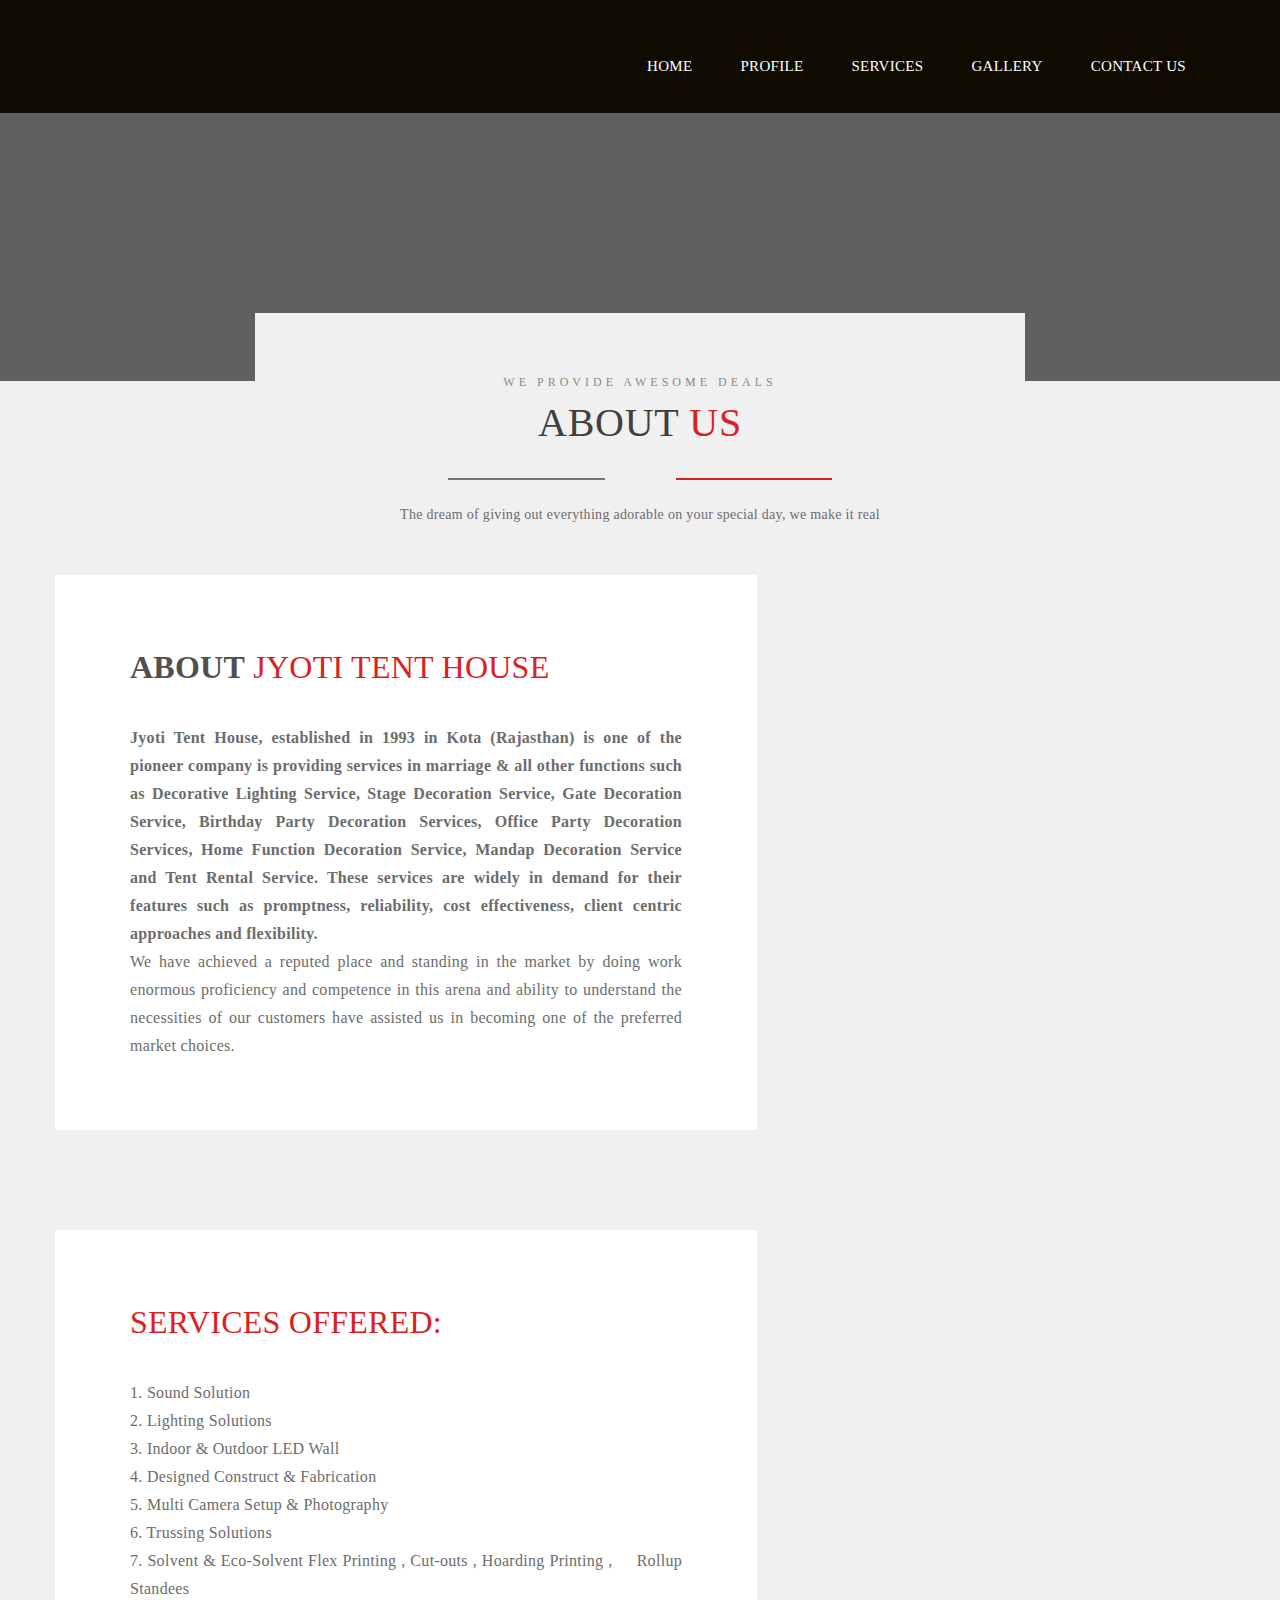
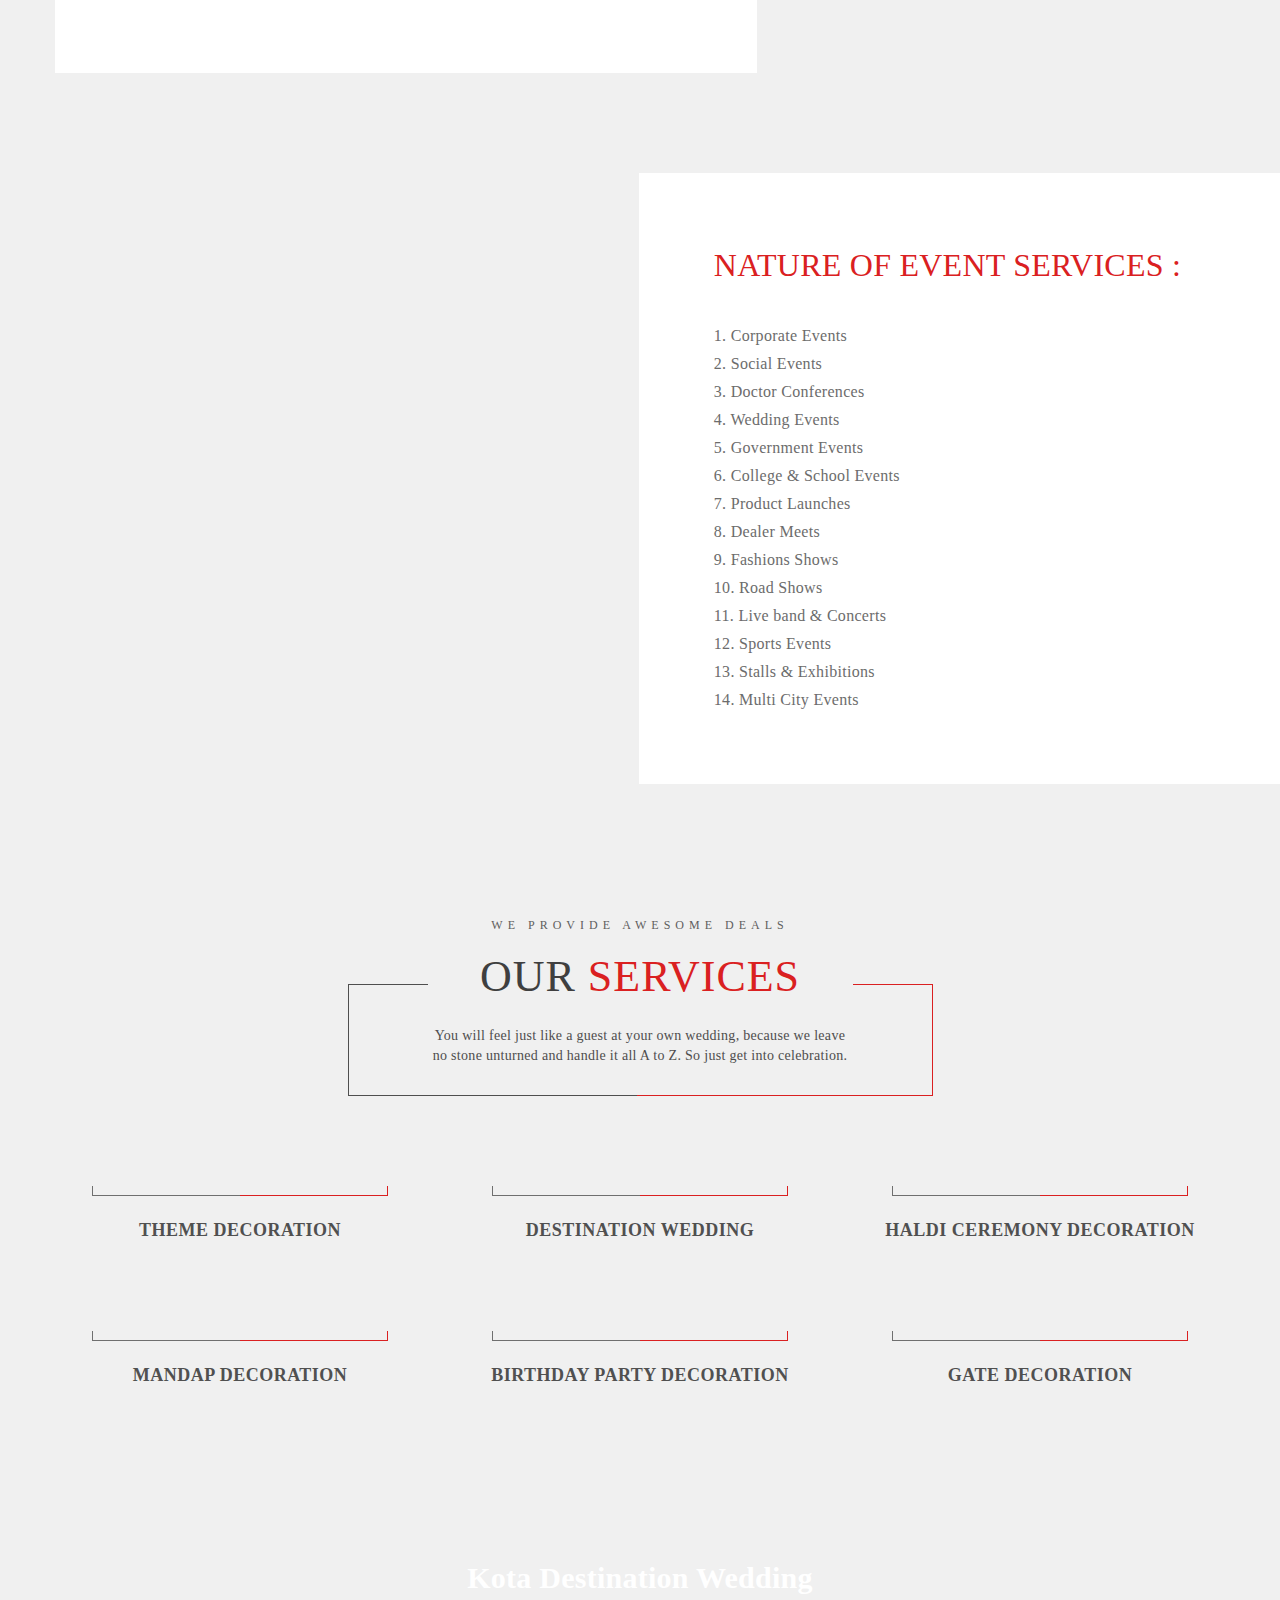
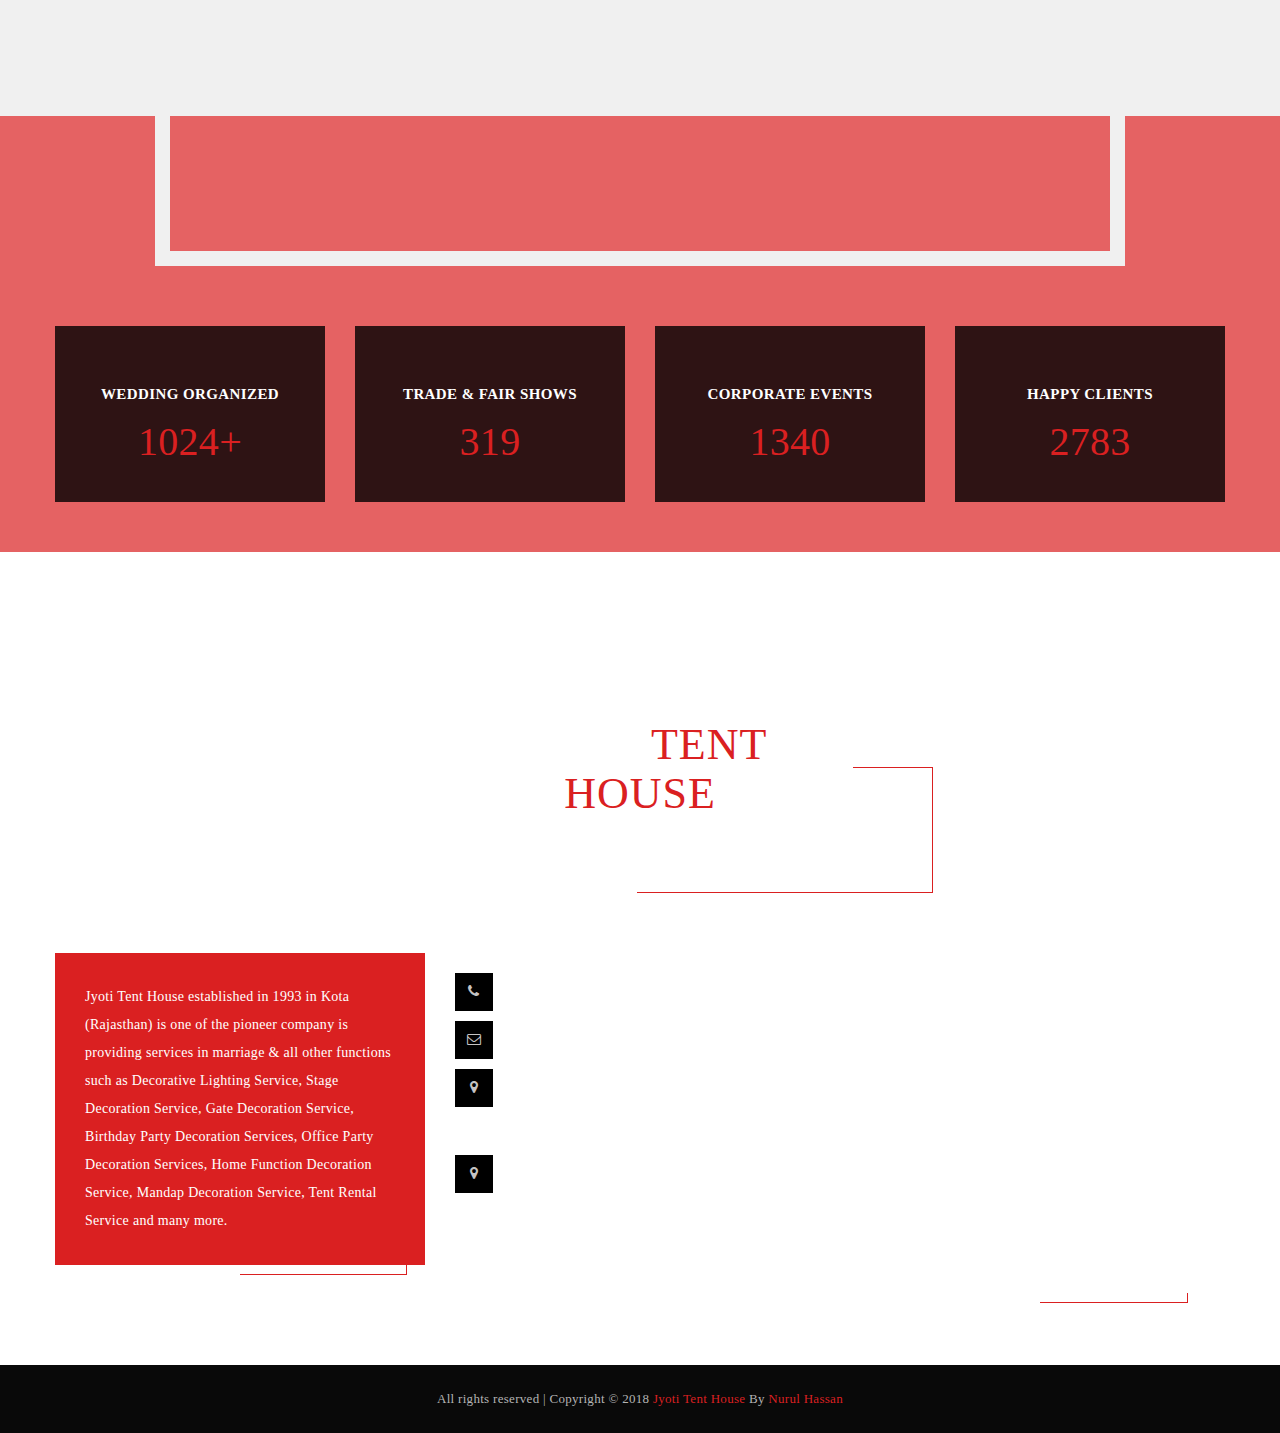
==== commit 059f830f: "Services Updated" ====
--- a/about.html
+++ b/about.html
@@ -133,7 +133,6 @@
 									5. Multi Camera Setup &amp; Photography<br>
 									6. Trussing Solutions<br>
 									7. Solvent &amp; Eco-Solvent Flex Printing , Cut-outs , Hoarding Printing , &nbsp;&nbsp;&nbsp;&nbsp;Rollup Standees<br>
-									8. Stalls &amp; Exhibitions<br>
 
 								</p>
 							</div><!-- Event Details -->
@@ -170,13 +169,10 @@
 									8. Dealer Meets<br>
 									9. Fashions Shows<br>
 									10. Road Shows<br>
-									11.	Live band &amp; Concerts<br>
-									12.	Sports Events<br>
-									13.	Stalls &amp; Exhibitions<br>
-									14.	Multi City Events<br>
-									15.	Live Shows<br>
-									16.	Award Nights<br>
-
+									11. Live band &amp; Concerts<br>
+									12. Sports Events<br>
+									13. Stalls &amp; Exhibitions<br>
+									14. Multi City Events<br>
 								</p>
 							</div><!-- Event Details -->
 
--- a/css/revolution.css
+++ b/css/revolution.css
@@ -43,7 +43,7 @@
 	text-shadow:0px 2px 5px rgba(0, 0, 0, 0.5);
 	font-weight:700;
 	font-size:14px;
-	line-height:20px;
+	line-height:15px;
 	font-family:Arial;
 	margin:0px;
 	border-width:0px;
@@ -57,7 +57,7 @@
 	text-shadow:0px 2px 5px rgba(0, 0, 0, 0.5);
 	font-weight:700;
 	font-size:20px;
-	line-height:20px;
+	line-height:15px;
 	font-family:Arial;
 	margin:0px;
 	border-width:0px;
@@ -68,7 +68,7 @@
 
 .tp-caption.large_bold_white_25 {
 	font-size:55px;
-	line-height:65px;
+	line-height:60px;
 	font-weight:700;
 	font-family:"Open Sans";
 	color:#fff;
@@ -83,7 +83,7 @@
 
 .tp-caption.medium_text_shadow {
 	font-size:25px;
-	line-height:25px;
+	line-height:20px;
 	font-weight:600;
 	font-family:"Open Sans";
 	color:#fff;
@@ -179,7 +179,7 @@
 	text-shadow:none;
 	font-weight:800;
 	font-size:24px;
-	line-height:20px;
+	line-height:15px;
 	font-family:"Open Sans", sans-serif;
 	margin:0px;
 	border-width:0px;
@@ -1319,4 +1319,4 @@
 		.revicon-right-open-2:before { content: '\e82d'; } /* 'Ã® Â­' */
 		.revicon-equalizer:before { content: '\e83a'; } /* 'Ã® Âº' */
 		.revicon-layers-alt:before { content: '\e804'; } /* 'Ã® â€ž' */
-		.revicon-popup:before { content: '\e828'; } /* 'Ã® Â¨' */+		.revicon-popup:before { content: '\e828'; } /* 'Ã® Â¨' */
